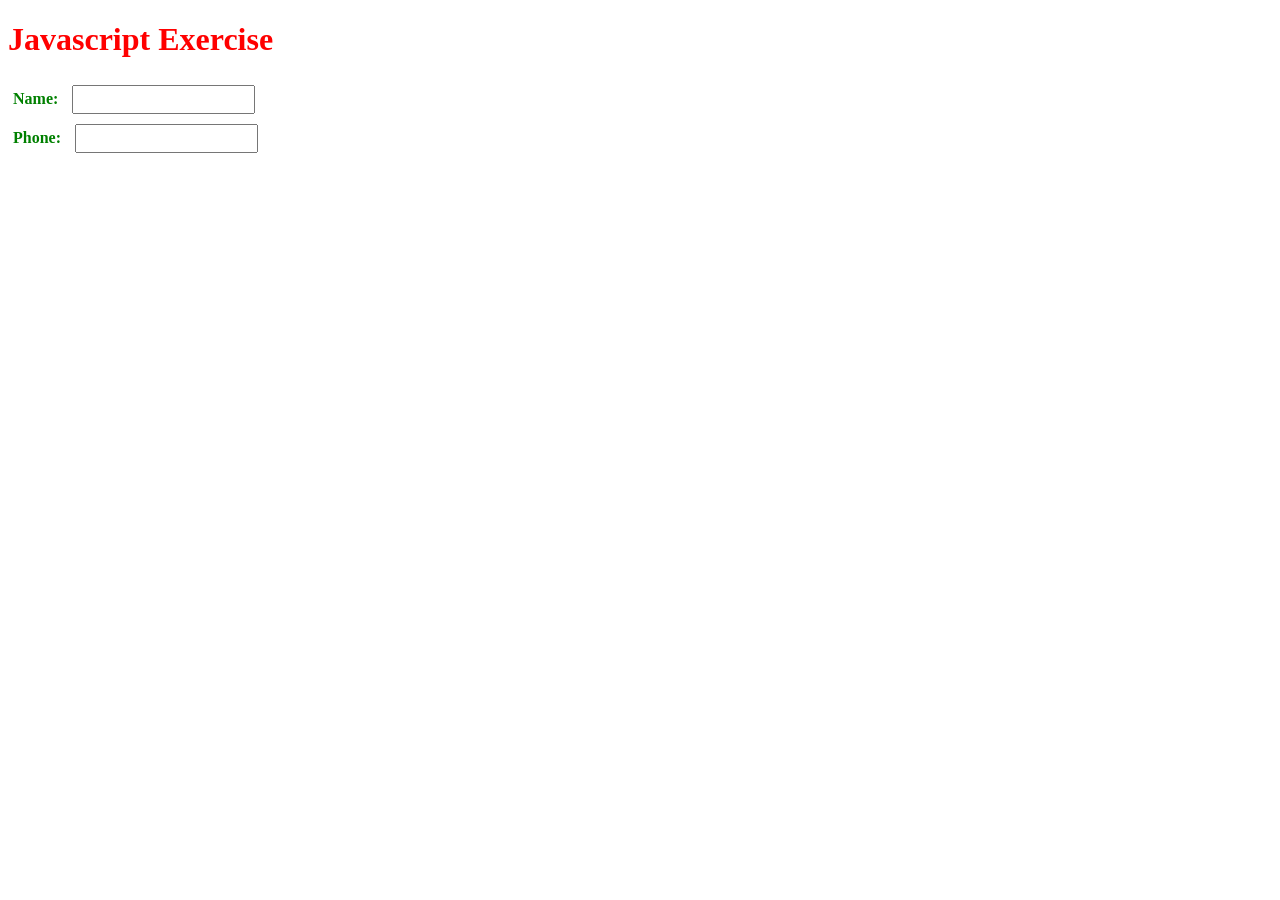
==== index.html @ 5dcbc17d "html file name correct" ====
<!DOCTYPE html>
<html lang="en">

<head>
    <meta charset="UTF-8">
    <meta name="viewport" content="width=device-width, initial-scale=1.0">
    <title>Document</title>

    <style>
        h1 {
            color: red;
        }

        label {
            color: green;
            font-weight: bold;
            margin: 5px;
        }

        input {
            margin: 5px;
            padding: 5px;
        }
    </style>
</head>

<body>
    <h1>Javascript Exercise</h1>
    <form action="">
        <label for="name">Name:</label>
        <input type="text"> <br>
        <label for="name">Phone:</label>
        <input type="number">
    </form>
</body>

<script src="index.js"></script>

</html>
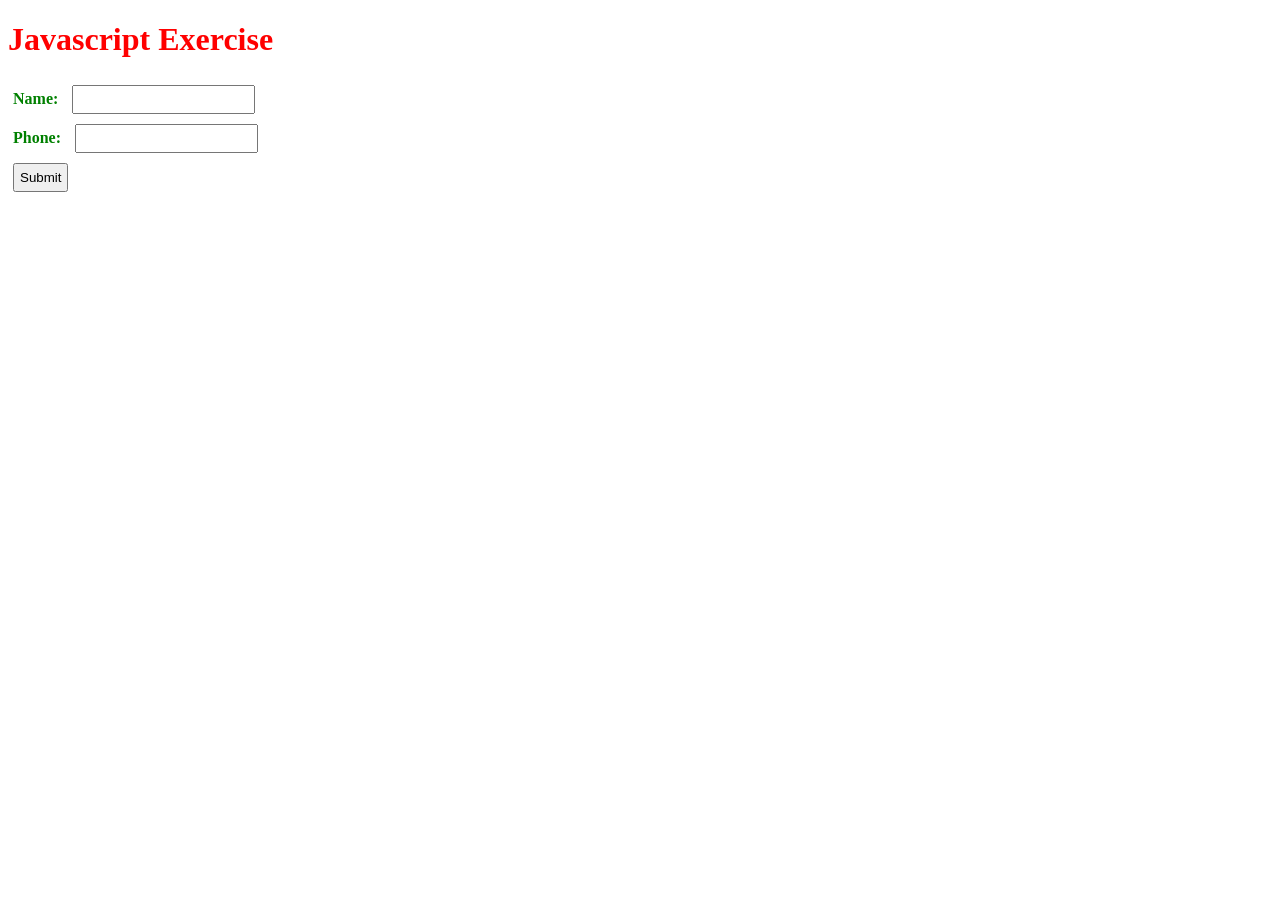
==== commit f7bea390: "var created" ====
--- a/index.html
+++ b/index.html
@@ -30,7 +30,8 @@
         <label for="name">Name:</label>
         <input type="text"> <br>
         <label for="name">Phone:</label>
-        <input type="number">
+        <input type="number"> <br>
+        <input type="submit">
     </form>
 </body>
 
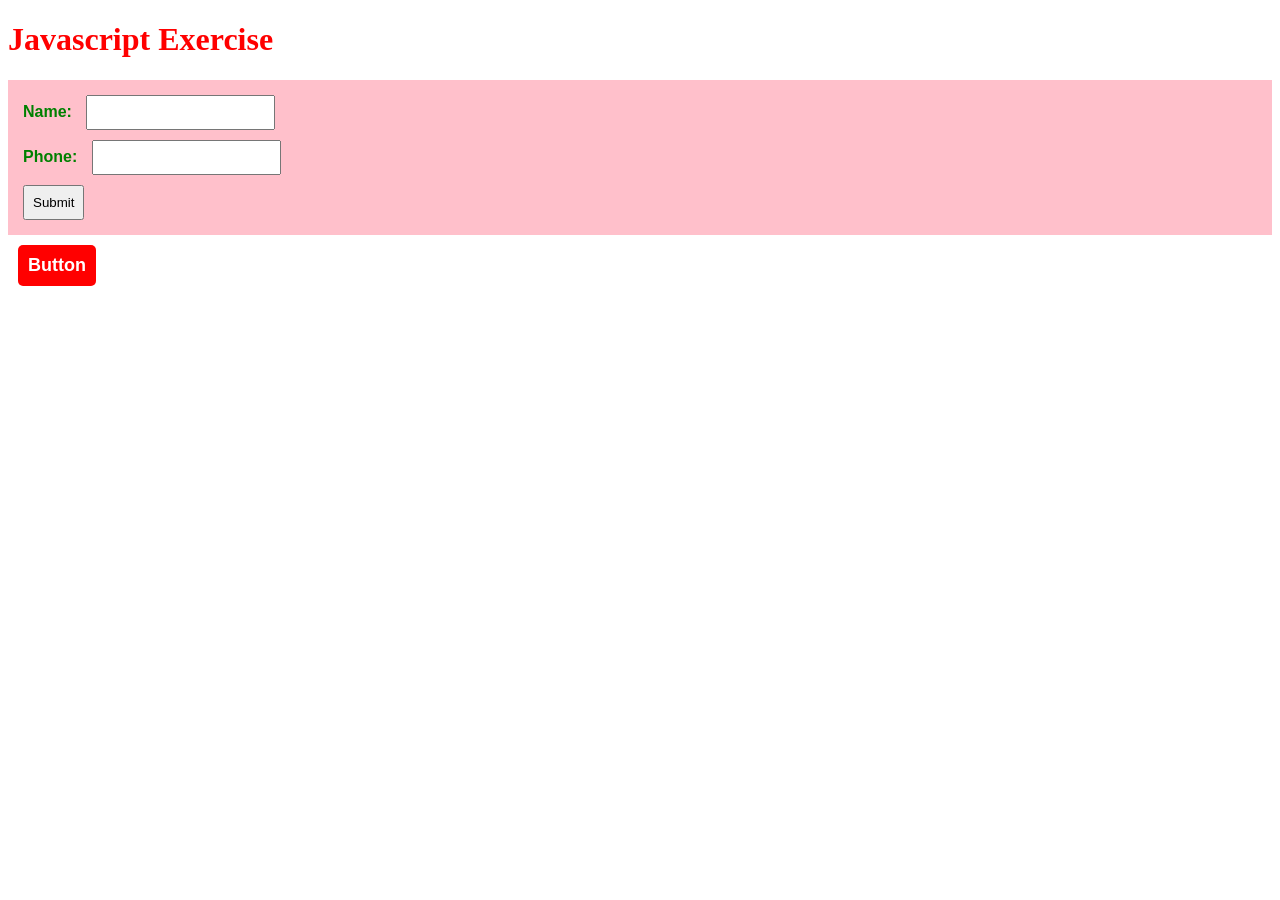
==== commit 455a8f10: "basic form created" ====
--- a/index.html
+++ b/index.html
@@ -5,6 +5,7 @@
     <meta charset="UTF-8">
     <meta name="viewport" content="width=device-width, initial-scale=1.0">
     <title>Document</title>
+    <link rel="stylesheet" href="style.css">
 
     <style>
         h1 {
@@ -26,13 +27,22 @@
 
 <body>
     <h1>Javascript Exercise</h1>
-    <form action="">
+    <form action="" class="form-a">
         <label for="name">Name:</label>
         <input type="text"> <br>
         <label for="name">Phone:</label>
         <input type="number"> <br>
         <input type="submit">
     </form>
+
+    <button class="btn">Button</button>
+
+
+
+
+
+
+
 </body>
 
 <script src="index.js"></script>
--- a/style.css
+++ b/style.css
@@ -0,0 +1,23 @@
+.form-a {
+    background-color: pink;
+    font-family: sans-serif;
+    color: blue;
+    padding: 10px;
+}
+
+.form-a>input {
+    padding: 8px;
+}
+
+.btn {
+    background-color: red;
+    outline: none;
+    border: none;
+    border-radius: 5px;
+    padding: 10px;
+    margin: 10px;
+    font-size: large;
+    font-weight: bold;
+    color: white;
+    cursor: pointer;
+}
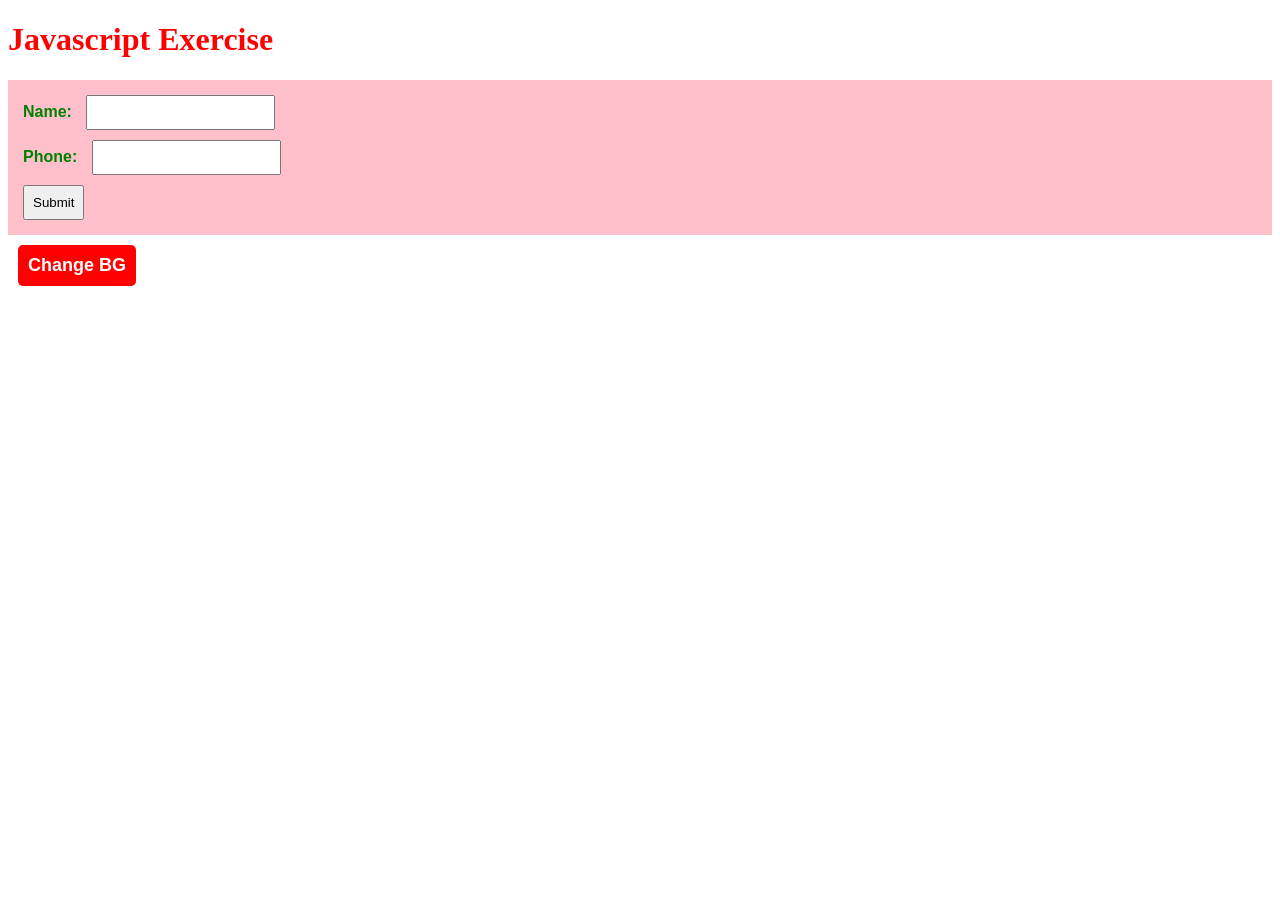
==== commit 4c735d04: "Copy -paste event are working" ====
--- a/index.html
+++ b/index.html
@@ -25,7 +25,7 @@
     </style>
 </head>
 
-<body>
+<body id="sanjoy">
     <h1>Javascript Exercise</h1>
     <form action="" class="form-a">
         <label for="name">Name:</label>
@@ -35,7 +35,7 @@
         <input type="submit">
     </form>
 
-    <button class="btn">Button</button>
+    <button class="btn" id="btn">Change BG</button>
 
 
 
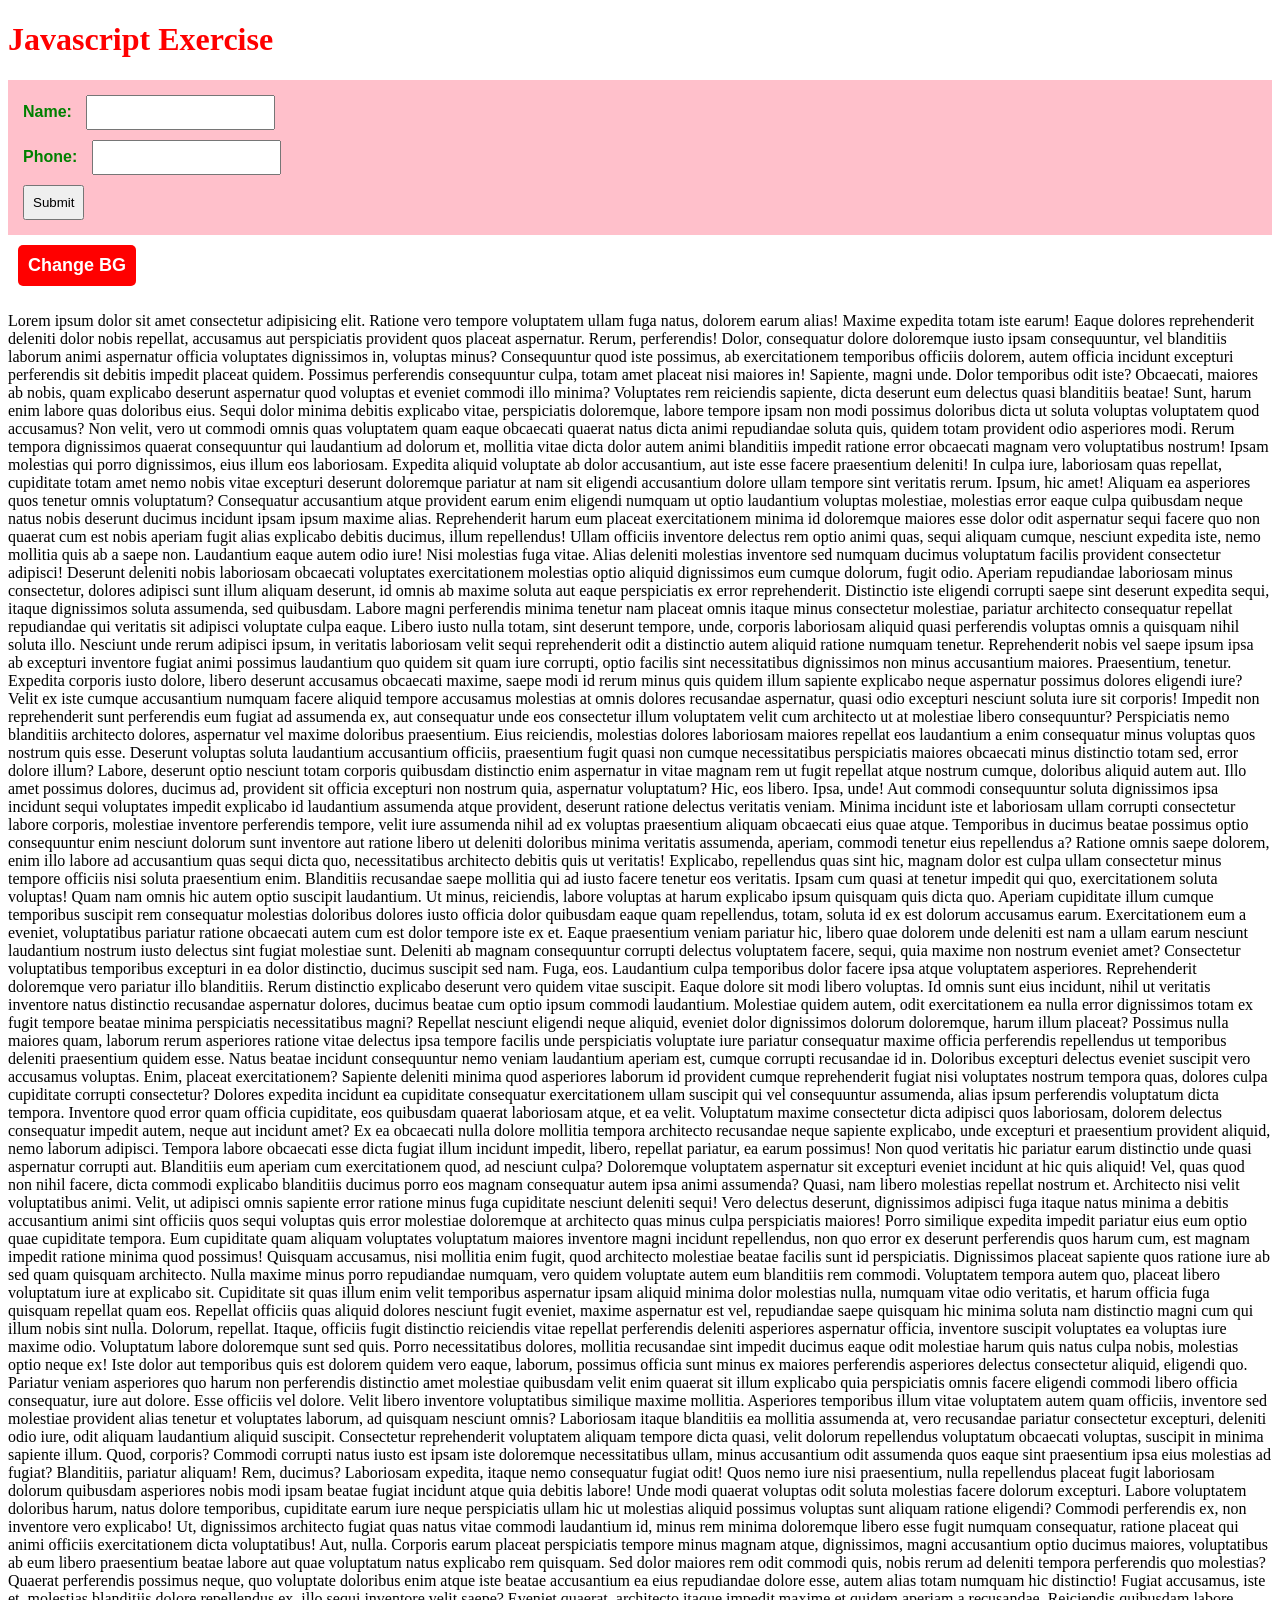
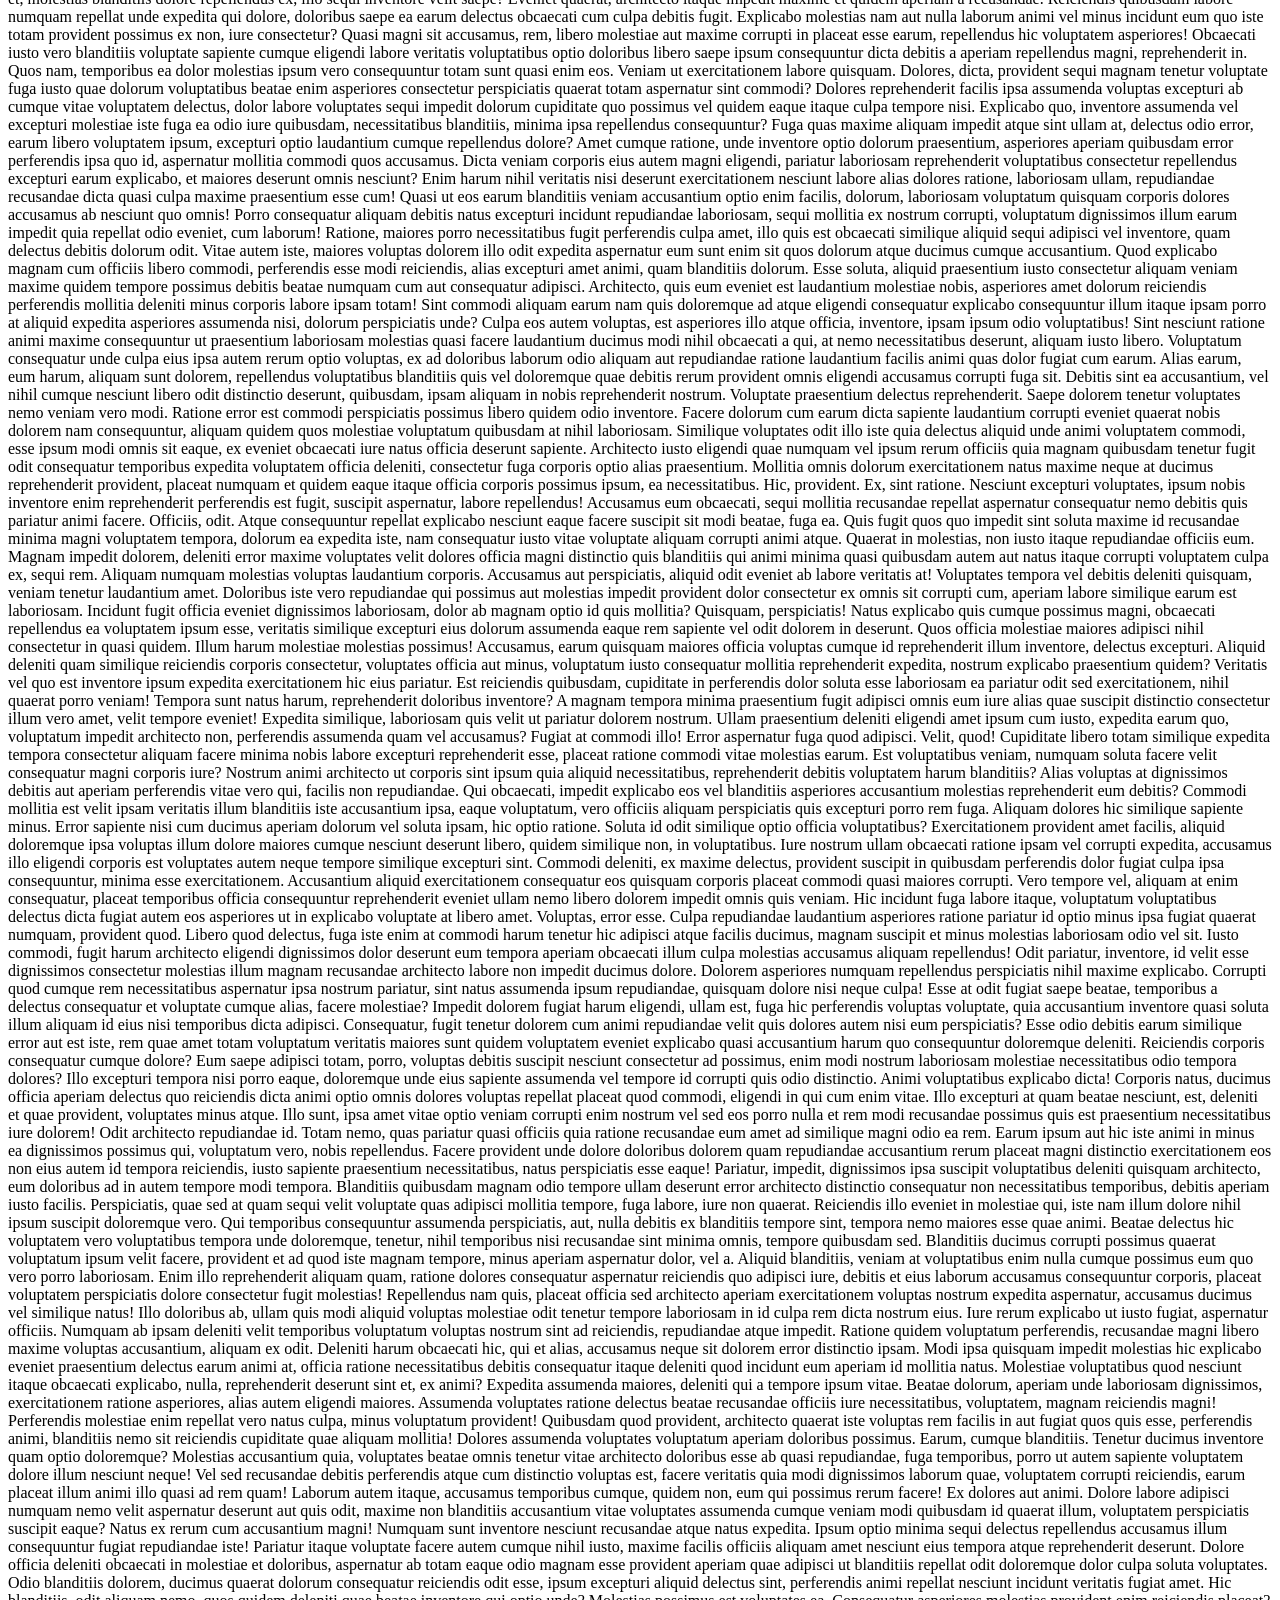
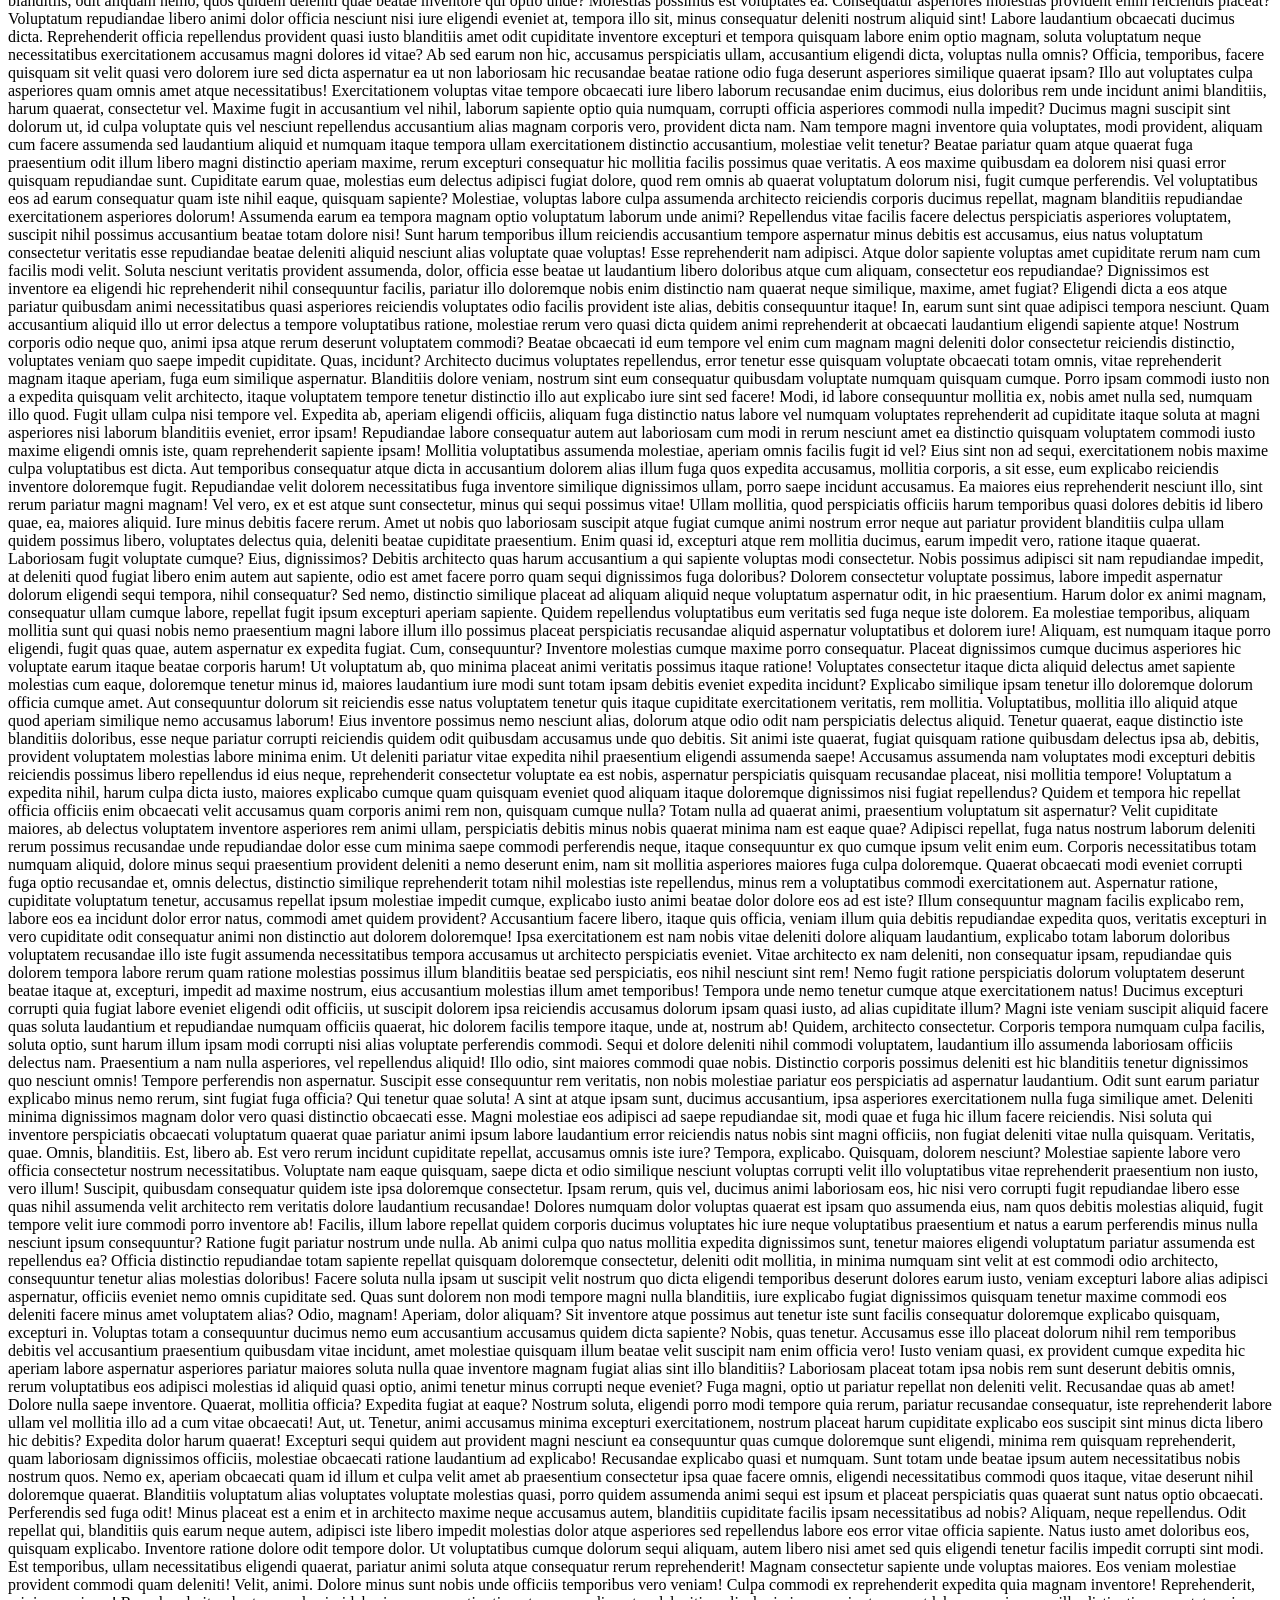
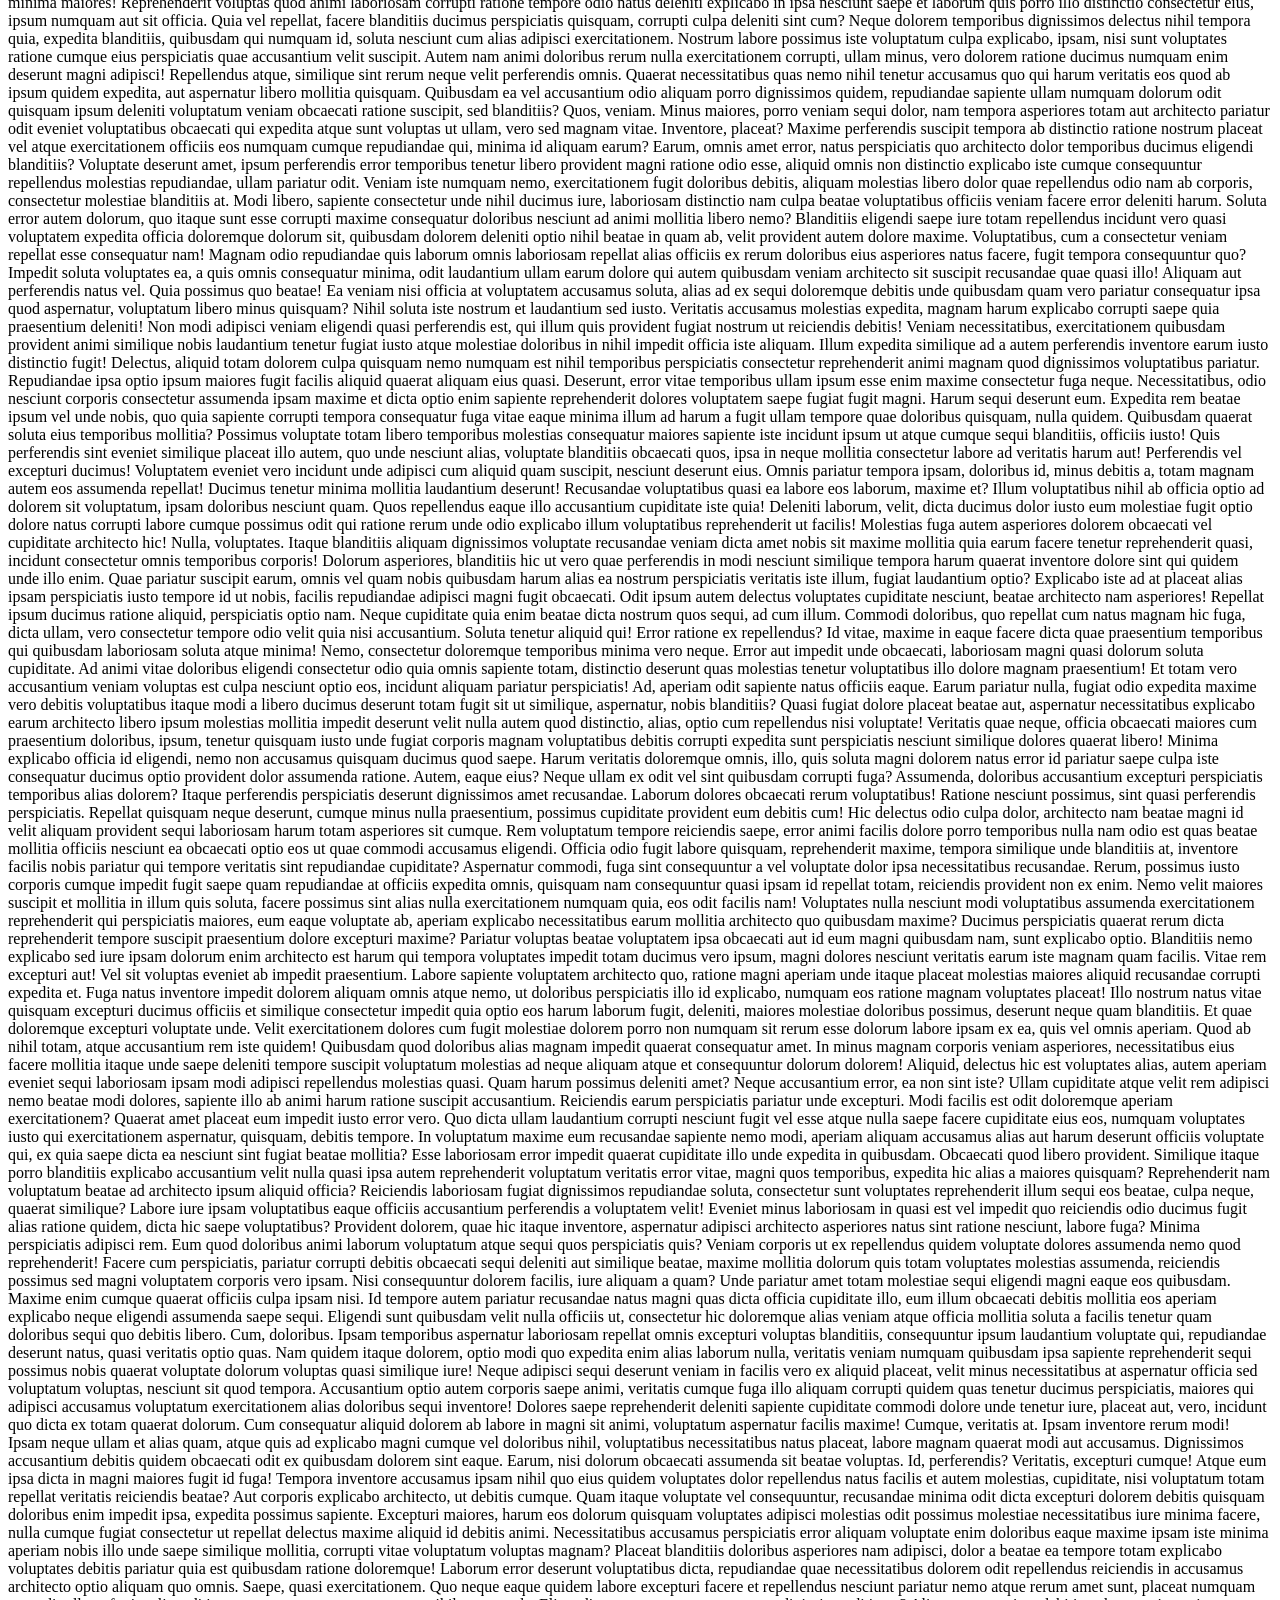
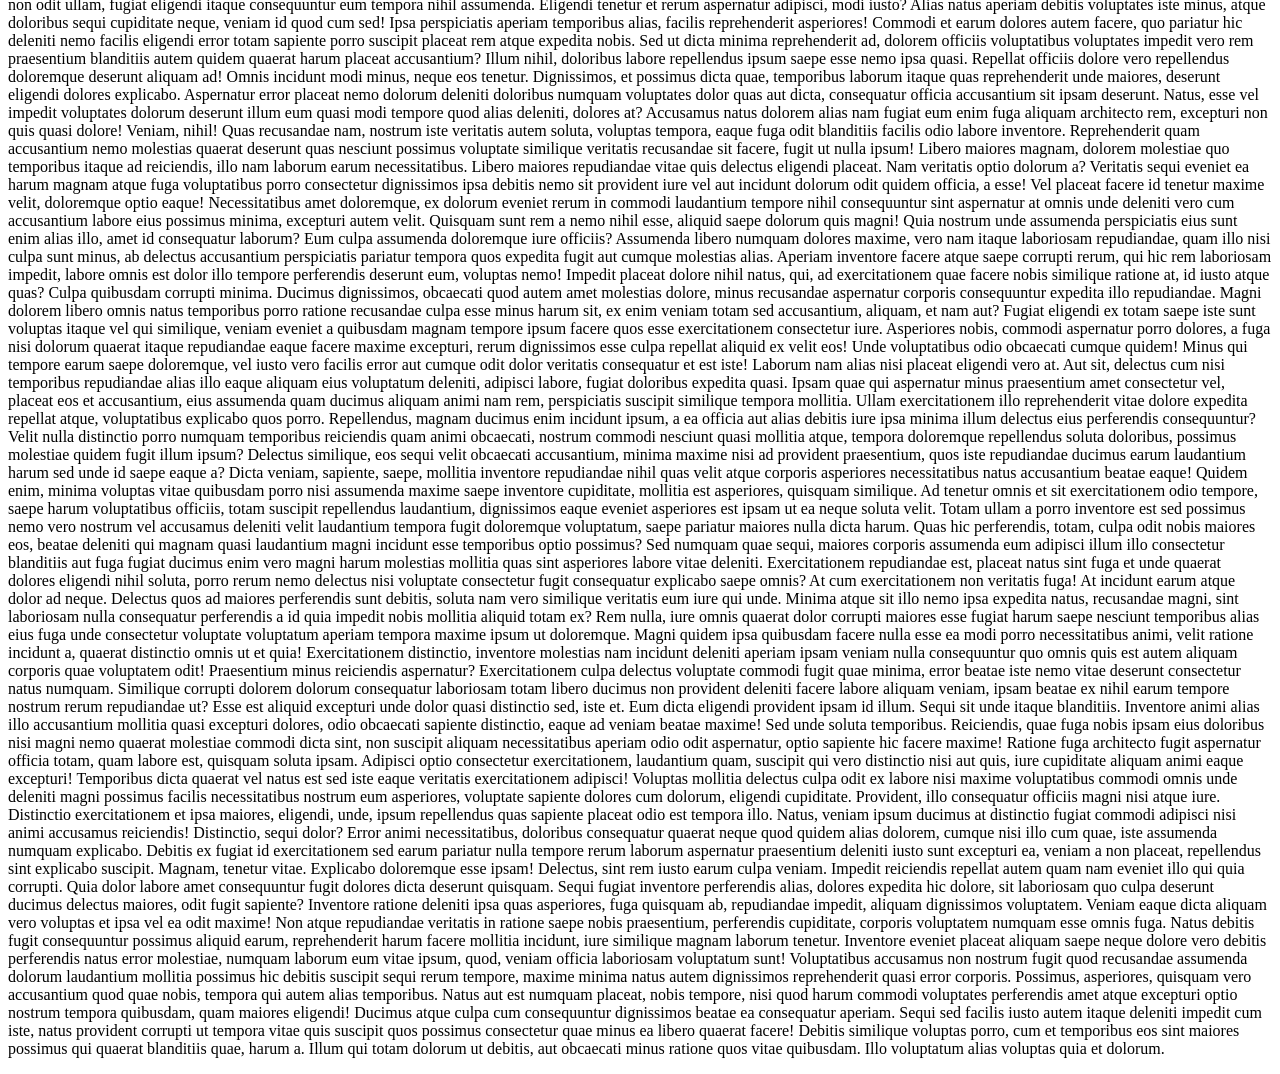
==== commit e06fd307: "scroll event working" ====
--- a/index.html
+++ b/index.html
@@ -38,6 +38,7 @@
     <button class="btn" id="btn">Change BG</button>
 
 
+    <p>Lorem ipsum dolor sit amet consectetur adipisicing elit. Ratione vero tempore voluptatem ullam fuga natus, dolorem earum alias! Maxime expedita totam iste earum! Eaque dolores reprehenderit deleniti dolor nobis repellat, accusamus aut perspiciatis provident quos placeat aspernatur. Rerum, perferendis! Dolor, consequatur dolore doloremque iusto ipsam consequuntur, vel blanditiis laborum animi aspernatur officia voluptates dignissimos in, voluptas minus? Consequuntur quod iste possimus, ab exercitationem temporibus officiis dolorem, autem officia incidunt excepturi perferendis sit debitis impedit placeat quidem. Possimus perferendis consequuntur culpa, totam amet placeat nisi maiores in! Sapiente, magni unde. Dolor temporibus odit iste? Obcaecati, maiores ab nobis, quam explicabo deserunt aspernatur quod voluptas et eveniet commodi illo minima? Voluptates rem reiciendis sapiente, dicta deserunt eum delectus quasi blanditiis beatae! Sunt, harum enim labore quas doloribus eius. Sequi dolor minima debitis explicabo vitae, perspiciatis doloremque, labore tempore ipsam non modi possimus doloribus dicta ut soluta voluptas voluptatem quod accusamus? Non velit, vero ut commodi omnis quas voluptatem quam eaque obcaecati quaerat natus dicta animi repudiandae soluta quis, quidem totam provident odio asperiores modi. Rerum tempora dignissimos quaerat consequuntur qui laudantium ad dolorum et, mollitia vitae dicta dolor autem animi blanditiis impedit ratione error obcaecati magnam vero voluptatibus nostrum! Ipsam molestias qui porro dignissimos, eius illum eos laboriosam. Expedita aliquid voluptate ab dolor accusantium, aut iste esse facere praesentium deleniti! In culpa iure, laboriosam quas repellat, cupiditate totam amet nemo nobis vitae excepturi deserunt doloremque pariatur at nam sit eligendi accusantium dolore ullam tempore sint veritatis rerum. Ipsum, hic amet! Aliquam ea asperiores quos tenetur omnis voluptatum? Consequatur accusantium atque provident earum enim eligendi numquam ut optio laudantium voluptas molestiae, molestias error eaque culpa quibusdam neque natus nobis deserunt ducimus incidunt ipsam ipsum maxime alias. Reprehenderit harum eum placeat exercitationem minima id doloremque maiores esse dolor odit aspernatur sequi facere quo non quaerat cum est nobis aperiam fugit alias explicabo debitis ducimus, illum repellendus! Ullam officiis inventore delectus rem optio animi quas, sequi aliquam cumque, nesciunt expedita iste, nemo mollitia quis ab a saepe non. Laudantium eaque autem odio iure! Nisi molestias fuga vitae. Alias deleniti molestias inventore sed numquam ducimus voluptatum facilis provident consectetur adipisci! Deserunt deleniti nobis laboriosam obcaecati voluptates exercitationem molestias optio aliquid dignissimos eum cumque dolorum, fugit odio. Aperiam repudiandae laboriosam minus consectetur, dolores adipisci sunt illum aliquam deserunt, id omnis ab maxime soluta aut eaque perspiciatis ex error reprehenderit. Distinctio iste eligendi corrupti saepe sint deserunt expedita sequi, itaque dignissimos soluta assumenda, sed quibusdam. Labore magni perferendis minima tenetur nam placeat omnis itaque minus consectetur molestiae, pariatur architecto consequatur repellat repudiandae qui veritatis sit adipisci voluptate culpa eaque. Libero iusto nulla totam, sint deserunt tempore, unde, corporis laboriosam aliquid quasi perferendis voluptas omnis a quisquam nihil soluta illo. Nesciunt unde rerum adipisci ipsum, in veritatis laboriosam velit sequi reprehenderit odit a distinctio autem aliquid ratione numquam tenetur. Reprehenderit nobis vel saepe ipsum ipsa ab excepturi inventore fugiat animi possimus laudantium quo quidem sit quam iure corrupti, optio facilis sint necessitatibus dignissimos non minus accusantium maiores. Praesentium, tenetur. Expedita corporis iusto dolore, libero deserunt accusamus obcaecati maxime, saepe modi id rerum minus quis quidem illum sapiente explicabo neque aspernatur possimus dolores eligendi iure? Velit ex iste cumque accusantium numquam facere aliquid tempore accusamus molestias at omnis dolores recusandae aspernatur, quasi odio excepturi nesciunt soluta iure sit corporis! Impedit non reprehenderit sunt perferendis eum fugiat ad assumenda ex, aut consequatur unde eos consectetur illum voluptatem velit cum architecto ut at molestiae libero consequuntur? Perspiciatis nemo blanditiis architecto dolores, aspernatur vel maxime doloribus praesentium. Eius reiciendis, molestias dolores laboriosam maiores repellat eos laudantium a enim consequatur minus voluptas quos nostrum quis esse. Deserunt voluptas soluta laudantium accusantium officiis, praesentium fugit quasi non cumque necessitatibus perspiciatis maiores obcaecati minus distinctio totam sed, error dolore illum? Labore, deserunt optio nesciunt totam corporis quibusdam distinctio enim aspernatur in vitae magnam rem ut fugit repellat atque nostrum cumque, doloribus aliquid autem aut. Illo amet possimus dolores, ducimus ad, provident sit officia excepturi non nostrum quia, aspernatur voluptatum? Hic, eos libero. Ipsa, unde! Aut commodi consequuntur soluta dignissimos ipsa incidunt sequi voluptates impedit explicabo id laudantium assumenda atque provident, deserunt ratione delectus veritatis veniam. Minima incidunt iste et laboriosam ullam corrupti consectetur labore corporis, molestiae inventore perferendis tempore, velit iure assumenda nihil ad ex voluptas praesentium aliquam obcaecati eius quae atque. Temporibus in ducimus beatae possimus optio consequuntur enim nesciunt dolorum sunt inventore aut ratione libero ut deleniti doloribus minima veritatis assumenda, aperiam, commodi tenetur eius repellendus a? Ratione omnis saepe dolorem, enim illo labore ad accusantium quas sequi dicta quo, necessitatibus architecto debitis quis ut veritatis! Explicabo, repellendus quas sint hic, magnam dolor est culpa ullam consectetur minus tempore officiis nisi soluta praesentium enim. Blanditiis recusandae saepe mollitia qui ad iusto facere tenetur eos veritatis. Ipsam cum quasi at tenetur impedit qui quo, exercitationem soluta voluptas! Quam nam omnis hic autem optio suscipit laudantium. Ut minus, reiciendis, labore voluptas at harum explicabo ipsum quisquam quis dicta quo. Aperiam cupiditate illum cumque temporibus suscipit rem consequatur molestias doloribus dolores iusto officia dolor quibusdam eaque quam repellendus, totam, soluta id ex est dolorum accusamus earum. Exercitationem eum a eveniet, voluptatibus pariatur ratione obcaecati autem cum est dolor tempore iste ex et. Eaque praesentium veniam pariatur hic, libero quae dolorem unde deleniti est nam a ullam earum nesciunt laudantium nostrum iusto delectus sint fugiat molestiae sunt. Deleniti ab magnam consequuntur corrupti delectus voluptatem facere, sequi, quia maxime non nostrum eveniet amet? Consectetur voluptatibus temporibus excepturi in ea dolor distinctio, ducimus suscipit sed nam. Fuga, eos. Laudantium culpa temporibus dolor facere ipsa atque voluptatem asperiores. Reprehenderit doloremque vero pariatur illo blanditiis. Rerum distinctio explicabo deserunt vero quidem vitae suscipit. Eaque dolore sit modi libero voluptas. Id omnis sunt eius incidunt, nihil ut veritatis inventore natus distinctio recusandae aspernatur dolores, ducimus beatae cum optio ipsum commodi laudantium. Molestiae quidem autem, odit exercitationem ea nulla error dignissimos totam ex fugit tempore beatae minima perspiciatis necessitatibus magni? Repellat nesciunt eligendi neque aliquid, eveniet dolor dignissimos dolorum doloremque, harum illum placeat? Possimus nulla maiores quam, laborum rerum asperiores ratione vitae delectus ipsa tempore facilis unde perspiciatis voluptate iure pariatur consequatur maxime officia perferendis repellendus ut temporibus deleniti praesentium quidem esse. Natus beatae incidunt consequuntur nemo veniam laudantium aperiam est, cumque corrupti recusandae id in. Doloribus excepturi delectus eveniet suscipit vero accusamus voluptas. Enim, placeat exercitationem? Sapiente deleniti minima quod asperiores laborum id provident cumque reprehenderit fugiat nisi voluptates nostrum tempora quas, dolores culpa cupiditate corrupti consectetur? Dolores expedita incidunt ea cupiditate consequatur exercitationem ullam suscipit qui vel consequuntur assumenda, alias ipsum perferendis voluptatum dicta tempora. Inventore quod error quam officia cupiditate, eos quibusdam quaerat laboriosam atque, et ea velit. Voluptatum maxime consectetur dicta adipisci quos laboriosam, dolorem delectus consequatur impedit autem, neque aut incidunt amet? Ex ea obcaecati nulla dolore mollitia tempora architecto recusandae neque sapiente explicabo, unde excepturi et praesentium provident aliquid, nemo laborum adipisci. Tempora labore obcaecati esse dicta fugiat illum incidunt impedit, libero, repellat pariatur, ea earum possimus! Non quod veritatis hic pariatur earum distinctio unde quasi aspernatur corrupti aut. Blanditiis eum aperiam cum exercitationem quod, ad nesciunt culpa? Doloremque voluptatem aspernatur sit excepturi eveniet incidunt at hic quis aliquid! Vel, quas quod non nihil facere, dicta commodi explicabo blanditiis ducimus porro eos magnam consequatur autem ipsa animi assumenda? Quasi, nam libero molestias repellat nostrum et. Architecto nisi velit voluptatibus animi. Velit, ut adipisci omnis sapiente error ratione minus fuga cupiditate nesciunt deleniti sequi! Vero delectus deserunt, dignissimos adipisci fuga itaque natus minima a debitis accusantium animi sint officiis quos sequi voluptas quis error molestiae doloremque at architecto quas minus culpa perspiciatis maiores! Porro similique expedita impedit pariatur eius eum optio quae cupiditate tempora. Eum cupiditate quam aliquam voluptates voluptatum maiores inventore magni incidunt repellendus, non quo error ex deserunt perferendis quos harum cum, est magnam impedit ratione minima quod possimus! Quisquam accusamus, nisi mollitia enim fugit, quod architecto molestiae beatae facilis sunt id perspiciatis. Dignissimos placeat sapiente quos ratione iure ab sed quam quisquam architecto. Nulla maxime minus porro repudiandae numquam, vero quidem voluptate autem eum blanditiis rem commodi. Voluptatem tempora autem quo, placeat libero voluptatum iure at explicabo sit. Cupiditate sit quas illum enim velit temporibus aspernatur ipsam aliquid minima dolor molestias nulla, numquam vitae odio veritatis, et harum officia fuga quisquam repellat quam eos. Repellat officiis quas aliquid dolores nesciunt fugit eveniet, maxime aspernatur est vel, repudiandae saepe quisquam hic minima soluta nam distinctio magni cum qui illum nobis sint nulla. Dolorum, repellat. Itaque, officiis fugit distinctio reiciendis vitae repellat perferendis deleniti asperiores aspernatur officia, inventore suscipit voluptates ea voluptas iure maxime odio. Voluptatum labore doloremque sunt sed quis. Porro necessitatibus dolores, mollitia recusandae sint impedit ducimus eaque odit molestiae harum quis natus culpa nobis, molestias optio neque ex! Iste dolor aut temporibus quis est dolorem quidem vero eaque, laborum, possimus officia sunt minus ex maiores perferendis asperiores delectus consectetur aliquid, eligendi quo. Pariatur veniam asperiores quo harum non perferendis distinctio amet molestiae quibusdam velit enim quaerat sit illum explicabo quia perspiciatis omnis facere eligendi commodi libero officia consequatur, iure aut dolore. Esse officiis vel dolore. Velit libero inventore voluptatibus similique maxime mollitia. Asperiores temporibus illum vitae voluptatem autem quam officiis, inventore sed molestiae provident alias tenetur et voluptates laborum, ad quisquam nesciunt omnis? Laboriosam itaque blanditiis ea mollitia assumenda at, vero recusandae pariatur consectetur excepturi, deleniti odio iure, odit aliquam laudantium aliquid suscipit. Consectetur reprehenderit voluptatem aliquam tempore dicta quasi, velit dolorum repellendus voluptatum obcaecati voluptas, suscipit in minima sapiente illum. Quod, corporis? Commodi corrupti natus iusto est ipsam iste doloremque necessitatibus ullam, minus accusantium odit assumenda quos eaque sint praesentium ipsa eius molestias ad fugiat? Blanditiis, pariatur aliquam! Rem, ducimus? Laboriosam expedita, itaque nemo consequatur fugiat odit! Quos nemo iure nisi praesentium, nulla repellendus placeat fugit laboriosam dolorum quibusdam asperiores nobis modi ipsam beatae fugiat incidunt atque quia debitis labore! Unde modi quaerat voluptas odit soluta molestias facere dolorum excepturi. Labore voluptatem doloribus harum, natus dolore temporibus, cupiditate earum iure neque perspiciatis ullam hic ut molestias aliquid possimus voluptas sunt aliquam ratione eligendi? Commodi perferendis ex, non inventore vero explicabo! Ut, dignissimos architecto fugiat quas natus vitae commodi laudantium id, minus rem minima doloremque libero esse fugit numquam consequatur, ratione placeat qui animi officiis exercitationem dicta voluptatibus! Aut, nulla. Corporis earum placeat perspiciatis tempore minus magnam atque, dignissimos, magni accusantium optio ducimus maiores, voluptatibus ab eum libero praesentium beatae labore aut quae voluptatum natus explicabo rem quisquam. Sed dolor maiores rem odit commodi quis, nobis rerum ad deleniti tempora perferendis quo molestias? Quaerat perferendis possimus neque, quo voluptate doloribus enim atque iste beatae accusantium ea eius repudiandae dolore esse, autem alias totam numquam hic distinctio! Fugiat accusamus, iste et, molestias blanditiis dolore repellendus ex, illo sequi inventore velit saepe? Eveniet quaerat, architecto itaque impedit maxime et quidem aperiam a recusandae. Reiciendis quibusdam labore numquam repellat unde expedita qui dolore, doloribus saepe ea earum delectus obcaecati cum culpa debitis fugit. Explicabo molestias nam aut nulla laborum animi vel minus incidunt eum quo iste totam provident possimus ex non, iure consectetur? Quasi magni sit accusamus, rem, libero molestiae aut maxime corrupti in placeat esse earum, repellendus hic voluptatem asperiores! Obcaecati iusto vero blanditiis voluptate sapiente cumque eligendi labore veritatis voluptatibus optio doloribus libero saepe ipsum consequuntur dicta debitis a aperiam repellendus magni, reprehenderit in. Quos nam, temporibus ea dolor molestias ipsum vero consequuntur totam sunt quasi enim eos. Veniam ut exercitationem labore quisquam. Dolores, dicta, provident sequi magnam tenetur voluptate fuga iusto quae dolorum voluptatibus beatae enim asperiores consectetur perspiciatis quaerat totam aspernatur sint commodi? Dolores reprehenderit facilis ipsa assumenda voluptas excepturi ab cumque vitae voluptatem delectus, dolor labore voluptates sequi impedit dolorum cupiditate quo possimus vel quidem eaque itaque culpa tempore nisi. Explicabo quo, inventore assumenda vel excepturi molestiae iste fuga ea odio iure quibusdam, necessitatibus blanditiis, minima ipsa repellendus consequuntur? Fuga quas maxime aliquam impedit atque sint ullam at, delectus odio error, earum libero voluptatem ipsum, excepturi optio laudantium cumque repellendus dolore? Amet cumque ratione, unde inventore optio dolorum praesentium, asperiores aperiam quibusdam error perferendis ipsa quo id, aspernatur mollitia commodi quos accusamus. Dicta veniam corporis eius autem magni eligendi, pariatur laboriosam reprehenderit voluptatibus consectetur repellendus excepturi earum explicabo, et maiores deserunt omnis nesciunt? Enim harum nihil veritatis nisi deserunt exercitationem nesciunt labore alias dolores ratione, laboriosam ullam, repudiandae recusandae dicta quasi culpa maxime praesentium esse cum! Quasi ut eos earum blanditiis veniam accusantium optio enim facilis, dolorum, laboriosam voluptatum quisquam corporis dolores accusamus ab nesciunt quo omnis! Porro consequatur aliquam debitis natus excepturi incidunt repudiandae laboriosam, sequi mollitia ex nostrum corrupti, voluptatum dignissimos illum earum impedit quia repellat odio eveniet, cum laborum! Ratione, maiores porro necessitatibus fugit perferendis culpa amet, illo quis est obcaecati similique aliquid sequi adipisci vel inventore, quam delectus debitis dolorum odit. Vitae autem iste, maiores voluptas dolorem illo odit expedita aspernatur eum sunt enim sit quos dolorum atque ducimus cumque accusantium. Quod explicabo magnam cum officiis libero commodi, perferendis esse modi reiciendis, alias excepturi amet animi, quam blanditiis dolorum. Esse soluta, aliquid praesentium iusto consectetur aliquam veniam maxime quidem tempore possimus debitis beatae numquam cum aut consequatur adipisci. Architecto, quis eum eveniet est laudantium molestiae nobis, asperiores amet dolorum reiciendis perferendis mollitia deleniti minus corporis labore ipsam totam! Sint commodi aliquam earum nam quis doloremque ad atque eligendi consequatur explicabo consequuntur illum itaque ipsam porro at aliquid expedita asperiores assumenda nisi, dolorum perspiciatis unde? Culpa eos autem voluptas, est asperiores illo atque officia, inventore, ipsam ipsum odio voluptatibus! Sint nesciunt ratione animi maxime consequuntur ut praesentium laboriosam molestias quasi facere laudantium ducimus modi nihil obcaecati a qui, at nemo necessitatibus deserunt, aliquam iusto libero. Voluptatum consequatur unde culpa eius ipsa autem rerum optio voluptas, ex ad doloribus laborum odio aliquam aut repudiandae ratione laudantium facilis animi quas dolor fugiat cum earum. Alias earum, eum harum, aliquam sunt dolorem, repellendus voluptatibus blanditiis quis vel doloremque quae debitis rerum provident omnis eligendi accusamus corrupti fuga sit. Debitis sint ea accusantium, vel nihil cumque nesciunt libero odit distinctio deserunt, quibusdam, ipsam aliquam in nobis reprehenderit nostrum. Voluptate praesentium delectus reprehenderit. Saepe dolorem tenetur voluptates nemo veniam vero modi. Ratione error est commodi perspiciatis possimus libero quidem odio inventore. Facere dolorum cum earum dicta sapiente laudantium corrupti eveniet quaerat nobis dolorem nam consequuntur, aliquam quidem quos molestiae voluptatum quibusdam at nihil laboriosam. Similique voluptates odit illo iste quia delectus aliquid unde animi voluptatem commodi, esse ipsum modi omnis sit eaque, ex eveniet obcaecati iure natus officia deserunt sapiente. Architecto iusto eligendi quae numquam vel ipsum rerum officiis quia magnam quibusdam tenetur fugit odit consequatur temporibus expedita voluptatem officia deleniti, consectetur fuga corporis optio alias praesentium. Mollitia omnis dolorum exercitationem natus maxime neque at ducimus reprehenderit provident, placeat numquam et quidem eaque itaque officia corporis possimus ipsum, ea necessitatibus. Hic, provident. Ex, sint ratione. Nesciunt excepturi voluptates, ipsum nobis inventore enim reprehenderit perferendis est fugit, suscipit aspernatur, labore repellendus! Accusamus eum obcaecati, sequi mollitia recusandae repellat aspernatur consequatur nemo debitis quis pariatur animi facere. Officiis, odit. Atque consequuntur repellat explicabo nesciunt eaque facere suscipit sit modi beatae, fuga ea. Quis fugit quos quo impedit sint soluta maxime id recusandae minima magni voluptatem tempora, dolorum ea expedita iste, nam consequatur iusto vitae voluptate aliquam corrupti animi atque. Quaerat in molestias, non iusto itaque repudiandae officiis eum. Magnam impedit dolorem, deleniti error maxime voluptates velit dolores officia magni distinctio quis blanditiis qui animi minima quasi quibusdam autem aut natus itaque corrupti voluptatem culpa ex, sequi rem. Aliquam numquam molestias voluptas laudantium corporis. Accusamus aut perspiciatis, aliquid odit eveniet ab labore veritatis at! Voluptates tempora vel debitis deleniti quisquam, veniam tenetur laudantium amet. Doloribus iste vero repudiandae qui possimus aut molestias impedit provident dolor consectetur ex omnis sit corrupti cum, aperiam labore similique earum est laboriosam. Incidunt fugit officia eveniet dignissimos laboriosam, dolor ab magnam optio id quis mollitia? Quisquam, perspiciatis! Natus explicabo quis cumque possimus magni, obcaecati repellendus ea voluptatem ipsum esse, veritatis similique excepturi eius dolorum assumenda eaque rem sapiente vel odit dolorem in deserunt. Quos officia molestiae maiores adipisci nihil consectetur in quasi quidem. Illum harum molestiae molestias possimus! Accusamus, earum quisquam maiores officia voluptas cumque id reprehenderit illum inventore, delectus excepturi. Aliquid deleniti quam similique reiciendis corporis consectetur, voluptates officia aut minus, voluptatum iusto consequatur mollitia reprehenderit expedita, nostrum explicabo praesentium quidem? Veritatis vel quo est inventore ipsum expedita exercitationem hic eius pariatur. Est reiciendis quibusdam, cupiditate in perferendis dolor soluta esse laboriosam ea pariatur odit sed exercitationem, nihil quaerat porro veniam! Tempora sunt natus harum, reprehenderit doloribus inventore? A magnam tempora minima praesentium fugit adipisci omnis eum iure alias quae suscipit distinctio consectetur illum vero amet, velit tempore eveniet! Expedita similique, laboriosam quis velit ut pariatur dolorem nostrum. Ullam praesentium deleniti eligendi amet ipsum cum iusto, expedita earum quo, voluptatum impedit architecto non, perferendis assumenda quam vel accusamus? Fugiat at commodi illo! Error aspernatur fuga quod adipisci. Velit, quod! Cupiditate libero totam similique expedita tempora consectetur aliquam facere minima nobis labore excepturi reprehenderit esse, placeat ratione commodi vitae molestias earum. Est voluptatibus veniam, numquam soluta facere velit consequatur magni corporis iure? Nostrum animi architecto ut corporis sint ipsum quia aliquid necessitatibus, reprehenderit debitis voluptatem harum blanditiis? Alias voluptas at dignissimos debitis aut aperiam perferendis vitae vero qui, facilis non repudiandae. Qui obcaecati, impedit explicabo eos vel blanditiis asperiores accusantium molestias reprehenderit eum debitis? Commodi mollitia est velit ipsam veritatis illum blanditiis iste accusantium ipsa, eaque voluptatum, vero officiis aliquam perspiciatis quis excepturi porro rem fuga. Aliquam dolores hic similique sapiente minus. Error sapiente nisi cum ducimus aperiam dolorum vel soluta ipsam, hic optio ratione. Soluta id odit similique optio officia voluptatibus? Exercitationem provident amet facilis, aliquid doloremque ipsa voluptas illum dolore maiores cumque nesciunt deserunt libero, quidem similique non, in voluptatibus. Iure nostrum ullam obcaecati ratione ipsam vel corrupti expedita, accusamus illo eligendi corporis est voluptates autem neque tempore similique excepturi sint. Commodi deleniti, ex maxime delectus, provident suscipit in quibusdam perferendis dolor fugiat culpa ipsa consequuntur, minima esse exercitationem. Accusantium aliquid exercitationem consequatur eos quisquam corporis placeat commodi quasi maiores corrupti. Vero tempore vel, aliquam at enim consequatur, placeat temporibus officia consequuntur reprehenderit eveniet ullam nemo libero dolorem impedit omnis quis veniam. Hic incidunt fuga labore itaque, voluptatum voluptatibus delectus dicta fugiat autem eos asperiores ut in explicabo voluptate at libero amet. Voluptas, error esse. Culpa repudiandae laudantium asperiores ratione pariatur id optio minus ipsa fugiat quaerat numquam, provident quod. Libero quod delectus, fuga iste enim at commodi harum tenetur hic adipisci atque facilis ducimus, magnam suscipit et minus molestias laboriosam odio vel sit. Iusto commodi, fugit harum architecto eligendi dignissimos dolor deserunt eum tempora aperiam obcaecati illum culpa molestias accusamus aliquam repellendus! Odit pariatur, inventore, id velit esse dignissimos consectetur molestias illum magnam recusandae architecto labore non impedit ducimus dolore. Dolorem asperiores numquam repellendus perspiciatis nihil maxime explicabo. Corrupti quod cumque rem necessitatibus aspernatur ipsa nostrum pariatur, sint natus assumenda ipsum repudiandae, quisquam dolore nisi neque culpa! Esse at odit fugiat saepe beatae, temporibus a delectus consequatur et voluptate cumque alias, facere molestiae? Impedit dolorem fugiat harum eligendi, ullam est, fuga hic perferendis voluptas voluptate, quia accusantium inventore quasi soluta illum aliquam id eius nisi temporibus dicta adipisci. Consequatur, fugit tenetur dolorem cum animi repudiandae velit quis dolores autem nisi eum perspiciatis? Esse odio debitis earum similique error aut est iste, rem quae amet totam voluptatum veritatis maiores sunt quidem voluptatem eveniet explicabo quasi accusantium harum quo consequuntur doloremque deleniti. Reiciendis corporis consequatur cumque dolore? Eum saepe adipisci totam, porro, voluptas debitis suscipit nesciunt consectetur ad possimus, enim modi nostrum laboriosam molestiae necessitatibus odio tempora dolores? Illo excepturi tempora nisi porro eaque, doloremque unde eius sapiente assumenda vel tempore id corrupti quis odio distinctio. Animi voluptatibus explicabo dicta! Corporis natus, ducimus officia aperiam delectus quo reiciendis dicta animi optio omnis dolores voluptas repellat placeat quod commodi, eligendi in qui cum enim vitae. Illo excepturi at quam beatae nesciunt, est, deleniti et quae provident, voluptates minus atque. Illo sunt, ipsa amet vitae optio veniam corrupti enim nostrum vel sed eos porro nulla et rem modi recusandae possimus quis est praesentium necessitatibus iure dolorem! Odit architecto repudiandae id. Totam nemo, quas pariatur quasi officiis quia ratione recusandae eum amet ad similique magni odio ea rem. Earum ipsum aut hic iste animi in minus ea dignissimos possimus qui, voluptatum vero, nobis repellendus. Facere provident unde dolore doloribus dolorem quam repudiandae accusantium rerum placeat magni distinctio exercitationem eos non eius autem id tempora reiciendis, iusto sapiente praesentium necessitatibus, natus perspiciatis esse eaque! Pariatur, impedit, dignissimos ipsa suscipit voluptatibus deleniti quisquam architecto, eum doloribus ad in autem tempore modi tempora. Blanditiis quibusdam magnam odio tempore ullam deserunt error architecto distinctio consequatur non necessitatibus temporibus, debitis aperiam iusto facilis. Perspiciatis, quae sed at quam sequi velit voluptate quas adipisci mollitia tempore, fuga labore, iure non quaerat. Reiciendis illo eveniet in molestiae qui, iste nam illum dolore nihil ipsum suscipit doloremque vero. Qui temporibus consequuntur assumenda perspiciatis, aut, nulla debitis ex blanditiis tempore sint, tempora nemo maiores esse quae animi. Beatae delectus hic voluptatem vero voluptatibus tempora unde doloremque, tenetur, nihil temporibus nisi recusandae sint minima omnis, tempore quibusdam sed. Blanditiis ducimus corrupti possimus quaerat voluptatum ipsum velit facere, provident et ad quod iste magnam tempore, minus aperiam aspernatur dolor, vel a. Aliquid blanditiis, veniam at voluptatibus enim nulla cumque possimus eum quo vero porro laboriosam. Enim illo reprehenderit aliquam quam, ratione dolores consequatur aspernatur reiciendis quo adipisci iure, debitis et eius laborum accusamus consequuntur corporis, placeat voluptatem perspiciatis dolore consectetur fugit molestias! Repellendus nam quis, placeat officia sed architecto aperiam exercitationem voluptas nostrum expedita aspernatur, accusamus ducimus vel similique natus! Illo doloribus ab, ullam quis modi aliquid voluptas molestiae odit tenetur tempore laboriosam in id culpa rem dicta nostrum eius. Iure rerum explicabo ut iusto fugiat, aspernatur officiis. Numquam ab ipsam deleniti velit temporibus voluptatum voluptas nostrum sint ad reiciendis, repudiandae atque impedit. Ratione quidem voluptatum perferendis, recusandae magni libero maxime voluptas accusantium, aliquam ex odit. Deleniti harum obcaecati hic, qui et alias, accusamus neque sit dolorem error distinctio ipsam. Modi ipsa quisquam impedit molestias hic explicabo eveniet praesentium delectus earum animi at, officia ratione necessitatibus debitis consequatur itaque deleniti quod incidunt eum aperiam id mollitia natus. Molestiae voluptatibus quod nesciunt itaque obcaecati explicabo, nulla, reprehenderit deserunt sint et, ex animi? Expedita assumenda maiores, deleniti qui a tempore ipsum vitae. Beatae dolorum, aperiam unde laboriosam dignissimos, exercitationem ratione asperiores, alias autem eligendi maiores. Assumenda voluptates ratione delectus beatae recusandae officiis iure necessitatibus, voluptatem, magnam reiciendis magni! Perferendis molestiae enim repellat vero natus culpa, minus voluptatum provident! Quibusdam quod provident, architecto quaerat iste voluptas rem facilis in aut fugiat quos quis esse, perferendis animi, blanditiis nemo sit reiciendis cupiditate quae aliquam mollitia! Dolores assumenda voluptates voluptatum aperiam doloribus possimus. Earum, cumque blanditiis. Tenetur ducimus inventore quam optio doloremque? Molestias accusantium quia, voluptates beatae omnis tenetur vitae architecto doloribus esse ab quasi repudiandae, fuga temporibus, porro ut autem sapiente voluptatem dolore illum nesciunt neque! Vel sed recusandae debitis perferendis atque cum distinctio voluptas est, facere veritatis quia modi dignissimos laborum quae, voluptatem corrupti reiciendis, earum placeat illum animi illo quasi ad rem quam! Laborum autem itaque, accusamus temporibus cumque, quidem non, eum qui possimus rerum facere! Ex dolores aut animi. Dolore labore adipisci numquam nemo velit aspernatur deserunt aut quis odit, maxime non blanditiis accusantium vitae voluptates assumenda cumque veniam modi quibusdam id quaerat illum, voluptatem perspiciatis suscipit eaque? Natus ex rerum cum accusantium magni! Numquam sunt inventore nesciunt recusandae atque natus expedita. Ipsum optio minima sequi delectus repellendus accusamus illum consequuntur fugiat repudiandae iste! Pariatur itaque voluptate facere autem cumque nihil iusto, maxime facilis officiis aliquam amet nesciunt eius tempora atque reprehenderit deserunt. Dolore officia deleniti obcaecati in molestiae et doloribus, aspernatur ab totam eaque odio magnam esse provident aperiam quae adipisci ut blanditiis repellat odit doloremque dolor culpa soluta voluptates. Odio blanditiis dolorem, ducimus quaerat dolorum consequatur reiciendis odit esse, ipsum excepturi aliquid delectus sint, perferendis animi repellat nesciunt incidunt veritatis fugiat amet. Hic blanditiis, odit aliquam nemo, quos quidem deleniti quae beatae inventore qui optio unde? Molestias possimus est voluptates ea. Consequatur asperiores molestias provident enim reiciendis placeat? Voluptatum repudiandae libero animi dolor officia nesciunt nisi iure eligendi eveniet at, tempora illo sit, minus consequatur deleniti nostrum aliquid sint! Labore laudantium obcaecati ducimus dicta. Reprehenderit officia repellendus provident quasi iusto blanditiis amet odit cupiditate inventore excepturi et tempora quisquam labore enim optio magnam, soluta voluptatum neque necessitatibus exercitationem accusamus magni dolores id vitae? Ab sed earum non hic, accusamus perspiciatis ullam, accusantium eligendi dicta, voluptas nulla omnis? Officia, temporibus, facere quisquam sit velit quasi vero dolorem iure sed dicta aspernatur ea ut non laboriosam hic recusandae beatae ratione odio fuga deserunt asperiores similique quaerat ipsam? Illo aut voluptates culpa asperiores quam omnis amet atque necessitatibus! Exercitationem voluptas vitae tempore obcaecati iure libero laborum recusandae enim ducimus, eius doloribus rem unde incidunt animi blanditiis, harum quaerat, consectetur vel. Maxime fugit in accusantium vel nihil, laborum sapiente optio quia numquam, corrupti officia asperiores commodi nulla impedit? Ducimus magni suscipit sint dolorum ut, id culpa voluptate quis vel nesciunt repellendus accusantium alias magnam corporis vero, provident dicta nam. Nam tempore magni inventore quia voluptates, modi provident, aliquam cum facere assumenda sed laudantium aliquid et numquam itaque tempora ullam exercitationem distinctio accusantium, molestiae velit tenetur? Beatae pariatur quam atque quaerat fuga praesentium odit illum libero magni distinctio aperiam maxime, rerum excepturi consequatur hic mollitia facilis possimus quae veritatis. A eos maxime quibusdam ea dolorem nisi quasi error quisquam repudiandae sunt. Cupiditate earum quae, molestias eum delectus adipisci fugiat dolore, quod rem omnis ab quaerat voluptatum dolorum nisi, fugit cumque perferendis. Vel voluptatibus eos ad earum consequatur quam iste nihil eaque, quisquam sapiente? Molestiae, voluptas labore culpa assumenda architecto reiciendis corporis ducimus repellat, magnam blanditiis repudiandae exercitationem asperiores dolorum! Assumenda earum ea tempora magnam optio voluptatum laborum unde animi? Repellendus vitae facilis facere delectus perspiciatis asperiores voluptatem, suscipit nihil possimus accusantium beatae totam dolore nisi! Sunt harum temporibus illum reiciendis accusantium tempore aspernatur minus debitis est accusamus, eius natus voluptatum consectetur veritatis esse repudiandae beatae deleniti aliquid nesciunt alias voluptate quae voluptas! Esse reprehenderit nam adipisci. Atque dolor sapiente voluptas amet cupiditate rerum nam cum facilis modi velit. Soluta nesciunt veritatis provident assumenda, dolor, officia esse beatae ut laudantium libero doloribus atque cum aliquam, consectetur eos repudiandae? Dignissimos est inventore ea eligendi hic reprehenderit nihil consequuntur facilis, pariatur illo doloremque nobis enim distinctio nam quaerat neque similique, maxime, amet fugiat? Eligendi dicta a eos atque pariatur quibusdam animi necessitatibus quasi asperiores reiciendis voluptates odio facilis provident iste alias, debitis consequuntur itaque! In, earum sunt sint quae adipisci tempora nesciunt. Quam accusantium aliquid illo ut error delectus a tempore voluptatibus ratione, molestiae rerum vero quasi dicta quidem animi reprehenderit at obcaecati laudantium eligendi sapiente atque! Nostrum corporis odio neque quo, animi ipsa atque rerum deserunt voluptatem commodi? Beatae obcaecati id eum tempore vel enim cum magnam magni deleniti dolor consectetur reiciendis distinctio, voluptates veniam quo saepe impedit cupiditate. Quas, incidunt? Architecto ducimus voluptates repellendus, error tenetur esse quisquam voluptate obcaecati totam omnis, vitae reprehenderit magnam itaque aperiam, fuga eum similique aspernatur. Blanditiis dolore veniam, nostrum sint eum consequatur quibusdam voluptate numquam quisquam cumque. Porro ipsam commodi iusto non a expedita quisquam velit architecto, itaque voluptatem tempore tenetur distinctio illo aut explicabo iure sint sed facere! Modi, id labore consequuntur mollitia ex, nobis amet nulla sed, numquam illo quod. Fugit ullam culpa nisi tempore vel. Expedita ab, aperiam eligendi officiis, aliquam fuga distinctio natus labore vel numquam voluptates reprehenderit ad cupiditate itaque soluta at magni asperiores nisi laborum blanditiis eveniet, error ipsam! Repudiandae labore consequatur autem aut laboriosam cum modi in rerum nesciunt amet ea distinctio quisquam voluptatem commodi iusto maxime eligendi omnis iste, quam reprehenderit sapiente ipsam! Mollitia voluptatibus assumenda molestiae, aperiam omnis facilis fugit id vel? Eius sint non ad sequi, exercitationem nobis maxime culpa voluptatibus est dicta. Aut temporibus consequatur atque dicta in accusantium dolorem alias illum fuga quos expedita accusamus, mollitia corporis, a sit esse, eum explicabo reiciendis inventore doloremque fugit. Repudiandae velit dolorem necessitatibus fuga inventore similique dignissimos ullam, porro saepe incidunt accusamus. Ea maiores eius reprehenderit nesciunt illo, sint rerum pariatur magni magnam! Vel vero, ex et est atque sunt consectetur, minus qui sequi possimus vitae! Ullam mollitia, quod perspiciatis officiis harum temporibus quasi dolores debitis id libero quae, ea, maiores aliquid. Iure minus debitis facere rerum. Amet ut nobis quo laboriosam suscipit atque fugiat cumque animi nostrum error neque aut pariatur provident blanditiis culpa ullam quidem possimus libero, voluptates delectus quia, deleniti beatae cupiditate praesentium. Enim quasi id, excepturi atque rem mollitia ducimus, earum impedit vero, ratione itaque quaerat. Laboriosam fugit voluptate cumque? Eius, dignissimos? Debitis architecto quas harum accusantium a qui sapiente voluptas modi consectetur. Nobis possimus adipisci sit nam repudiandae impedit, at deleniti quod fugiat libero enim autem aut sapiente, odio est amet facere porro quam sequi dignissimos fuga doloribus? Dolorem consectetur voluptate possimus, labore impedit aspernatur dolorum eligendi sequi tempora, nihil consequatur? Sed nemo, distinctio similique placeat ad aliquam aliquid neque voluptatum aspernatur odit, in hic praesentium. Harum dolor ex animi magnam, consequatur ullam cumque labore, repellat fugit ipsum excepturi aperiam sapiente. Quidem repellendus voluptatibus eum veritatis sed fuga neque iste dolorem. Ea molestiae temporibus, aliquam mollitia sunt qui quasi nobis nemo praesentium magni labore illum illo possimus placeat perspiciatis recusandae aliquid aspernatur voluptatibus et dolorem iure! Aliquam, est numquam itaque porro eligendi, fugit quas quae, autem aspernatur ex expedita fugiat. Cum, consequuntur? Inventore molestias cumque maxime porro consequatur. Placeat dignissimos cumque ducimus asperiores hic voluptate earum itaque beatae corporis harum! Ut voluptatum ab, quo minima placeat animi veritatis possimus itaque ratione! Voluptates consectetur itaque dicta aliquid delectus amet sapiente molestias cum eaque, doloremque tenetur minus id, maiores laudantium iure modi sunt totam ipsam debitis eveniet expedita incidunt? Explicabo similique ipsam tenetur illo doloremque dolorum officia cumque amet. Aut consequuntur dolorum sit reiciendis esse natus voluptatem tenetur quis itaque cupiditate exercitationem veritatis, rem mollitia. Voluptatibus, mollitia illo aliquid atque quod aperiam similique nemo accusamus laborum! Eius inventore possimus nemo nesciunt alias, dolorum atque odio odit nam perspiciatis delectus aliquid. Tenetur quaerat, eaque distinctio iste blanditiis doloribus, esse neque pariatur corrupti reiciendis quidem odit quibusdam accusamus unde quo debitis. Sit animi iste quaerat, fugiat quisquam ratione quibusdam delectus ipsa ab, debitis, provident voluptatem molestias labore minima enim. Ut deleniti pariatur vitae expedita nihil praesentium eligendi assumenda saepe! Accusamus assumenda nam voluptates modi excepturi debitis reiciendis possimus libero repellendus id eius neque, reprehenderit consectetur voluptate ea est nobis, aspernatur perspiciatis quisquam recusandae placeat, nisi mollitia tempore! Voluptatum a expedita nihil, harum culpa dicta iusto, maiores explicabo cumque quam quisquam eveniet quod aliquam itaque doloremque dignissimos nisi fugiat repellendus? Quidem et tempora hic repellat officia officiis enim obcaecati velit accusamus quam corporis animi rem non, quisquam cumque nulla? Totam nulla ad quaerat animi, praesentium voluptatum sit aspernatur? Velit cupiditate maiores, ab delectus voluptatem inventore asperiores rem animi ullam, perspiciatis debitis minus nobis quaerat minima nam est eaque quae? Adipisci repellat, fuga natus nostrum laborum deleniti rerum possimus recusandae unde repudiandae dolor esse cum minima saepe commodi perferendis neque, itaque consequuntur ex quo cumque ipsum velit enim eum. Corporis necessitatibus totam numquam aliquid, dolore minus sequi praesentium provident deleniti a nemo deserunt enim, nam sit mollitia asperiores maiores fuga culpa doloremque. Quaerat obcaecati modi eveniet corrupti fuga optio recusandae et, omnis delectus, distinctio similique reprehenderit totam nihil molestias iste repellendus, minus rem a voluptatibus commodi exercitationem aut. Aspernatur ratione, cupiditate voluptatum tenetur, accusamus repellat ipsum molestiae impedit cumque, explicabo iusto animi beatae dolor dolore eos ad est iste? Illum consequuntur magnam facilis explicabo rem, labore eos ea incidunt dolor error natus, commodi amet quidem provident? Accusantium facere libero, itaque quis officia, veniam illum quia debitis repudiandae expedita quos, veritatis excepturi in vero cupiditate odit consequatur animi non distinctio aut dolorem doloremque! Ipsa exercitationem est nam nobis vitae deleniti dolore aliquam laudantium, explicabo totam laborum doloribus voluptatem recusandae illo iste fugit assumenda necessitatibus tempora accusamus ut architecto perspiciatis eveniet. Vitae architecto ex nam deleniti, non consequatur ipsam, repudiandae quis dolorem tempora labore rerum quam ratione molestias possimus illum blanditiis beatae sed perspiciatis, eos nihil nesciunt sint rem! Nemo fugit ratione perspiciatis dolorum voluptatem deserunt beatae itaque at, excepturi, impedit ad maxime nostrum, eius accusantium molestias illum amet temporibus! Tempora unde nemo tenetur cumque atque exercitationem natus! Ducimus excepturi corrupti quia fugiat labore eveniet eligendi odit officiis, ut suscipit dolorem ipsa reiciendis accusamus dolorum ipsam quasi iusto, ad alias cupiditate illum? Magni iste veniam suscipit aliquid facere quas soluta laudantium et repudiandae numquam officiis quaerat, hic dolorem facilis tempore itaque, unde at, nostrum ab! Quidem, architecto consectetur. Corporis tempora numquam culpa facilis, soluta optio, sunt harum illum ipsam modi corrupti nisi alias voluptate perferendis commodi. Sequi et dolore deleniti nihil commodi voluptatem, laudantium illo assumenda laboriosam officiis delectus nam. Praesentium a nam nulla asperiores, vel repellendus aliquid! Illo odio, sint maiores commodi quae nobis. Distinctio corporis possimus deleniti est hic blanditiis tenetur dignissimos quo nesciunt omnis! Tempore perferendis non aspernatur. Suscipit esse consequuntur rem veritatis, non nobis molestiae pariatur eos perspiciatis ad aspernatur laudantium. Odit sunt earum pariatur explicabo minus nemo rerum, sint fugiat fuga officia? Qui tenetur quae soluta! A sint at atque ipsam sunt, ducimus accusantium, ipsa asperiores exercitationem nulla fuga similique amet. Deleniti minima dignissimos magnam dolor vero quasi distinctio obcaecati esse. Magni molestiae eos adipisci ad saepe repudiandae sit, modi quae et fuga hic illum facere reiciendis. Nisi soluta qui inventore perspiciatis obcaecati voluptatum quaerat quae pariatur animi ipsum labore laudantium error reiciendis natus nobis sint magni officiis, non fugiat deleniti vitae nulla quisquam. Veritatis, quae. Omnis, blanditiis. Est, libero ab. Est vero rerum incidunt cupiditate repellat, accusamus omnis iste iure? Tempora, explicabo. Quisquam, dolorem nesciunt? Molestiae sapiente labore vero officia consectetur nostrum necessitatibus. Voluptate nam eaque quisquam, saepe dicta et odio similique nesciunt voluptas corrupti velit illo voluptatibus vitae reprehenderit praesentium non iusto, vero illum! Suscipit, quibusdam consequatur quidem iste ipsa doloremque consectetur. Ipsam rerum, quis vel, ducimus animi laboriosam eos, hic nisi vero corrupti fugit repudiandae libero esse quas nihil assumenda velit architecto rem veritatis dolore laudantium recusandae! Dolores numquam dolor voluptas quaerat est ipsam quo assumenda eius, nam quos debitis molestias aliquid, fugit tempore velit iure commodi porro inventore ab! Facilis, illum labore repellat quidem corporis ducimus voluptates hic iure neque voluptatibus praesentium et natus a earum perferendis minus nulla nesciunt ipsum consequuntur? Ratione fugit pariatur nostrum unde nulla. Ab animi culpa quo natus mollitia expedita dignissimos sunt, tenetur maiores eligendi voluptatum pariatur assumenda est repellendus ea? Officia distinctio repudiandae totam sapiente repellat quisquam doloremque consectetur, deleniti odit mollitia, in minima numquam sint velit at est commodi odio architecto, consequuntur tenetur alias molestias doloribus! Facere soluta nulla ipsam ut suscipit velit nostrum quo dicta eligendi temporibus deserunt dolores earum iusto, veniam excepturi labore alias adipisci aspernatur, officiis eveniet nemo omnis cupiditate sed. Quas sunt dolorem non modi tempore magni nulla blanditiis, iure explicabo fugiat dignissimos quisquam tenetur maxime commodi eos deleniti facere minus amet voluptatem alias? Odio, magnam! Aperiam, dolor aliquam? Sit inventore atque possimus aut tenetur iste sunt facilis consequatur doloremque explicabo quisquam, excepturi in. Voluptas totam a consequuntur ducimus nemo eum accusantium accusamus quidem dicta sapiente? Nobis, quas tenetur. Accusamus esse illo placeat dolorum nihil rem temporibus debitis vel accusantium praesentium quibusdam vitae incidunt, amet molestiae quisquam illum beatae velit suscipit nam enim officia vero! Iusto veniam quasi, ex provident cumque expedita hic aperiam labore aspernatur asperiores pariatur maiores soluta nulla quae inventore magnam fugiat alias sint illo blanditiis? Laboriosam placeat totam ipsa nobis rem sunt deserunt debitis omnis, rerum voluptatibus eos adipisci molestias id aliquid quasi optio, animi tenetur minus corrupti neque eveniet? Fuga magni, optio ut pariatur repellat non deleniti velit. Recusandae quas ab amet! Dolore nulla saepe inventore. Quaerat, mollitia officia? Expedita fugiat at eaque? Nostrum soluta, eligendi porro modi tempore quia rerum, pariatur recusandae consequatur, iste reprehenderit labore ullam vel mollitia illo ad a cum vitae obcaecati! Aut, ut. Tenetur, animi accusamus minima excepturi exercitationem, nostrum placeat harum cupiditate explicabo eos suscipit sint minus dicta libero hic debitis? Expedita dolor harum quaerat! Excepturi sequi quidem aut provident magni nesciunt ea consequuntur quas cumque doloremque sunt eligendi, minima rem quisquam reprehenderit, quam laboriosam dignissimos officiis, molestiae obcaecati ratione laudantium ad explicabo! Recusandae explicabo quasi et numquam. Sunt totam unde beatae ipsum autem necessitatibus nobis nostrum quos. Nemo ex, aperiam obcaecati quam id illum et culpa velit amet ab praesentium consectetur ipsa quae facere omnis, eligendi necessitatibus commodi quos itaque, vitae deserunt nihil doloremque quaerat. Blanditiis voluptatum alias voluptates voluptate molestias quasi, porro quidem assumenda animi sequi est ipsum et placeat perspiciatis quas quaerat sunt natus optio obcaecati. Perferendis sed fuga odit! Minus placeat est a enim et in architecto maxime neque accusamus autem, blanditiis cupiditate facilis ipsam necessitatibus ad nobis? Aliquam, neque repellendus. Odit repellat qui, blanditiis quis earum neque autem, adipisci iste libero impedit molestias dolor atque asperiores sed repellendus labore eos error vitae officia sapiente. Natus iusto amet doloribus eos, quisquam explicabo. Inventore ratione dolore odit tempore dolor. Ut voluptatibus cumque dolorum sequi aliquam, autem libero nisi amet sed quis eligendi tenetur facilis impedit corrupti sint modi. Est temporibus, ullam necessitatibus eligendi quaerat, pariatur animi soluta atque consequatur rerum reprehenderit! Magnam consectetur sapiente unde voluptas maiores. Eos veniam molestiae provident commodi quam deleniti! Velit, animi. Dolore minus sunt nobis unde officiis temporibus vero veniam! Culpa commodi ex reprehenderit expedita quia magnam inventore! Reprehenderit, minima maiores! Reprehenderit voluptas quod animi laboriosam corrupti ratione tempore odio natus deleniti explicabo in ipsa nesciunt saepe et laborum quis porro illo distinctio consectetur eius, ipsum numquam aut sit officia. Quia vel repellat, facere blanditiis ducimus perspiciatis quisquam, corrupti culpa deleniti sint cum? Neque dolorem temporibus dignissimos delectus nihil tempora quia, expedita blanditiis, quibusdam qui numquam id, soluta nesciunt cum alias adipisci exercitationem. Nostrum labore possimus iste voluptatum culpa explicabo, ipsam, nisi sunt voluptates ratione cumque eius perspiciatis quae accusantium velit suscipit. Autem nam animi doloribus rerum nulla exercitationem corrupti, ullam minus, vero dolorem ratione ducimus numquam enim deserunt magni adipisci! Repellendus atque, similique sint rerum neque velit perferendis omnis. Quaerat necessitatibus quas nemo nihil tenetur accusamus quo qui harum veritatis eos quod ab ipsum quidem expedita, aut aspernatur libero mollitia quisquam. Quibusdam ea vel accusantium odio aliquam porro dignissimos quidem, repudiandae sapiente ullam numquam dolorum odit quisquam ipsum deleniti voluptatum veniam obcaecati ratione suscipit, sed blanditiis? Quos, veniam. Minus maiores, porro veniam sequi dolor, nam tempora asperiores totam aut architecto pariatur odit eveniet voluptatibus obcaecati qui expedita atque sunt voluptas ut ullam, vero sed magnam vitae. Inventore, placeat? Maxime perferendis suscipit tempora ab distinctio ratione nostrum placeat vel atque exercitationem officiis eos numquam cumque repudiandae qui, minima id aliquam earum? Earum, omnis amet error, natus perspiciatis quo architecto dolor temporibus ducimus eligendi blanditiis? Voluptate deserunt amet, ipsum perferendis error temporibus tenetur libero provident magni ratione odio esse, aliquid omnis non distinctio explicabo iste cumque consequuntur repellendus molestias repudiandae, ullam pariatur odit. Veniam iste numquam nemo, exercitationem fugit doloribus debitis, aliquam molestias libero dolor quae repellendus odio nam ab corporis, consectetur molestiae blanditiis at. Modi libero, sapiente consectetur unde nihil ducimus iure, laboriosam distinctio nam culpa beatae voluptatibus officiis veniam facere error deleniti harum. Soluta error autem dolorum, quo itaque sunt esse corrupti maxime consequatur doloribus nesciunt ad animi mollitia libero nemo? Blanditiis eligendi saepe iure totam repellendus incidunt vero quasi voluptatem expedita officia doloremque dolorum sit, quibusdam dolorem deleniti optio nihil beatae in quam ab, velit provident autem dolore maxime. Voluptatibus, cum a consectetur veniam repellat esse consequatur nam! Magnam odio repudiandae quis laborum omnis laboriosam repellat alias officiis ex rerum doloribus eius asperiores natus facere, fugit tempora consequuntur quo? Impedit soluta voluptates ea, a quis omnis consequatur minima, odit laudantium ullam earum dolore qui autem quibusdam veniam architecto sit suscipit recusandae quae quasi illo! Aliquam aut perferendis natus vel. Quia possimus quo beatae! Ea veniam nisi officia at voluptatem accusamus soluta, alias ad ex sequi doloremque debitis unde quibusdam quam vero pariatur consequatur ipsa quod aspernatur, voluptatum libero minus quisquam? Nihil soluta iste nostrum et laudantium sed iusto. Veritatis accusamus molestias expedita, magnam harum explicabo corrupti saepe quia praesentium deleniti! Non modi adipisci veniam eligendi quasi perferendis est, qui illum quis provident fugiat nostrum ut reiciendis debitis! Veniam necessitatibus, exercitationem quibusdam provident animi similique nobis laudantium tenetur fugiat iusto atque molestiae doloribus in nihil impedit officia iste aliquam. Illum expedita similique ad a autem perferendis inventore earum iusto distinctio fugit! Delectus, aliquid totam dolorem culpa quisquam nemo numquam est nihil temporibus perspiciatis consectetur reprehenderit animi magnam quod dignissimos voluptatibus pariatur. Repudiandae ipsa optio ipsum maiores fugit facilis aliquid quaerat aliquam eius quasi. Deserunt, error vitae temporibus ullam ipsum esse enim maxime consectetur fuga neque. Necessitatibus, odio nesciunt corporis consectetur assumenda ipsam maxime et dicta optio enim sapiente reprehenderit dolores voluptatem saepe fugiat fugit magni. Harum sequi deserunt eum. Expedita rem beatae ipsum vel unde nobis, quo quia sapiente corrupti tempora consequatur fuga vitae eaque minima illum ad harum a fugit ullam tempore quae doloribus quisquam, nulla quidem. Quibusdam quaerat soluta eius temporibus mollitia? Possimus voluptate totam libero temporibus molestias consequatur maiores sapiente iste incidunt ipsum ut atque cumque sequi blanditiis, officiis iusto! Quis perferendis sint eveniet similique placeat illo autem, quo unde nesciunt alias, voluptate blanditiis obcaecati quos, ipsa in neque mollitia consectetur labore ad veritatis harum aut! Perferendis vel excepturi ducimus! Voluptatem eveniet vero incidunt unde adipisci cum aliquid quam suscipit, nesciunt deserunt eius. Omnis pariatur tempora ipsam, doloribus id, minus debitis a, totam magnam autem eos assumenda repellat! Ducimus tenetur minima mollitia laudantium deserunt! Recusandae voluptatibus quasi ea labore eos laborum, maxime et? Illum voluptatibus nihil ab officia optio ad dolorem sit voluptatum, ipsam doloribus nesciunt quam. Quos repellendus eaque illo accusantium cupiditate iste quia! Deleniti laborum, velit, dicta ducimus dolor iusto eum molestiae fugit optio dolore natus corrupti labore cumque possimus odit qui ratione rerum unde odio explicabo illum voluptatibus reprehenderit ut facilis! Molestias fuga autem asperiores dolorem obcaecati vel cupiditate architecto hic! Nulla, voluptates. Itaque blanditiis aliquam dignissimos voluptate recusandae veniam dicta amet nobis sit maxime mollitia quia earum facere tenetur reprehenderit quasi, incidunt consectetur omnis temporibus corporis! Dolorum asperiores, blanditiis hic ut vero quae perferendis in modi nesciunt similique tempora harum quaerat inventore dolore sint qui quidem unde illo enim. Quae pariatur suscipit earum, omnis vel quam nobis quibusdam harum alias ea nostrum perspiciatis veritatis iste illum, fugiat laudantium optio? Explicabo iste ad at placeat alias ipsam perspiciatis iusto tempore id ut nobis, facilis repudiandae adipisci magni fugit obcaecati. Odit ipsum autem delectus voluptates cupiditate nesciunt, beatae architecto nam asperiores! Repellat ipsum ducimus ratione aliquid, perspiciatis optio nam. Neque cupiditate quia enim beatae dicta nostrum quos sequi, ad cum illum. Commodi doloribus, quo repellat cum natus magnam hic fuga, dicta ullam, vero consectetur tempore odio velit quia nisi accusantium. Soluta tenetur aliquid qui! Error ratione ex repellendus? Id vitae, maxime in eaque facere dicta quae praesentium temporibus qui quibusdam laboriosam soluta atque minima! Nemo, consectetur doloremque temporibus minima vero neque. Error aut impedit unde obcaecati, laboriosam magni quasi dolorum soluta cupiditate. Ad animi vitae doloribus eligendi consectetur odio quia omnis sapiente totam, distinctio deserunt quas molestias tenetur voluptatibus illo dolore magnam praesentium! Et totam vero accusantium veniam voluptas est culpa nesciunt optio eos, incidunt aliquam pariatur perspiciatis! Ad, aperiam odit sapiente natus officiis eaque. Earum pariatur nulla, fugiat odio expedita maxime vero debitis voluptatibus itaque modi a libero ducimus deserunt totam fugit sit ut similique, aspernatur, nobis blanditiis? Quasi fugiat dolore placeat beatae aut, aspernatur necessitatibus explicabo earum architecto libero ipsum molestias mollitia impedit deserunt velit nulla autem quod distinctio, alias, optio cum repellendus nisi voluptate! Veritatis quae neque, officia obcaecati maiores cum praesentium doloribus, ipsum, tenetur quisquam iusto unde fugiat corporis magnam voluptatibus debitis corrupti expedita sunt perspiciatis nesciunt similique dolores quaerat libero! Minima explicabo officia id eligendi, nemo non accusamus quisquam ducimus quod saepe. Harum veritatis doloremque omnis, illo, quis soluta magni dolorem natus error id pariatur saepe culpa iste consequatur ducimus optio provident dolor assumenda ratione. Autem, eaque eius? Neque ullam ex odit vel sint quibusdam corrupti fuga? Assumenda, doloribus accusantium excepturi perspiciatis temporibus alias dolorem? Itaque perferendis perspiciatis deserunt dignissimos amet recusandae. Laborum dolores obcaecati rerum voluptatibus! Ratione nesciunt possimus, sint quasi perferendis perspiciatis. Repellat quisquam neque deserunt, cumque minus nulla praesentium, possimus cupiditate provident eum debitis cum! Hic delectus odio culpa dolor, architecto nam beatae magni id velit aliquam provident sequi laboriosam harum totam asperiores sit cumque. Rem voluptatum tempore reiciendis saepe, error animi facilis dolore porro temporibus nulla nam odio est quas beatae mollitia officiis nesciunt ea obcaecati optio eos ut quae commodi accusamus eligendi. Officia odio fugit labore quisquam, reprehenderit maxime, tempora similique unde blanditiis at, inventore facilis nobis pariatur qui tempore veritatis sint repudiandae cupiditate? Aspernatur commodi, fuga sint consequuntur a vel voluptate dolor ipsa necessitatibus recusandae. Rerum, possimus iusto corporis cumque impedit fugit saepe quam repudiandae at officiis expedita omnis, quisquam nam consequuntur quasi ipsam id repellat totam, reiciendis provident non ex enim. Nemo velit maiores suscipit et mollitia in illum quis soluta, facere possimus sint alias nulla exercitationem numquam quia, eos odit facilis nam! Voluptates nulla nesciunt modi voluptatibus assumenda exercitationem reprehenderit qui perspiciatis maiores, eum eaque voluptate ab, aperiam explicabo necessitatibus earum mollitia architecto quo quibusdam maxime? Ducimus perspiciatis quaerat rerum dicta reprehenderit tempore suscipit praesentium dolore excepturi maxime? Pariatur voluptas beatae voluptatem ipsa obcaecati aut id eum magni quibusdam nam, sunt explicabo optio. Blanditiis nemo explicabo sed iure ipsam dolorum enim architecto est harum qui tempora voluptates impedit totam ducimus vero ipsum, magni dolores nesciunt veritatis earum iste magnam quam facilis. Vitae rem excepturi aut! Vel sit voluptas eveniet ab impedit praesentium. Labore sapiente voluptatem architecto quo, ratione magni aperiam unde itaque placeat molestias maiores aliquid recusandae corrupti expedita et. Fuga natus inventore impedit dolorem aliquam omnis atque nemo, ut doloribus perspiciatis illo id explicabo, numquam eos ratione magnam voluptates placeat! Illo nostrum natus vitae quisquam excepturi ducimus officiis et similique consectetur impedit quia optio eos harum laborum fugit, deleniti, maiores molestiae doloribus possimus, deserunt neque quam blanditiis. Et quae doloremque excepturi voluptate unde. Velit exercitationem dolores cum fugit molestiae dolorem porro non numquam sit rerum esse dolorum labore ipsam ex ea, quis vel omnis aperiam. Quod ab nihil totam, atque accusantium rem iste quidem! Quibusdam quod doloribus alias magnam impedit quaerat consequatur amet. In minus magnam corporis veniam asperiores, necessitatibus eius facere mollitia itaque unde saepe deleniti tempore suscipit voluptatum molestias ad neque aliquam atque et consequuntur dolorum dolorem! Aliquid, delectus hic est voluptates alias, autem aperiam eveniet sequi laboriosam ipsam modi adipisci repellendus molestias quasi. Quam harum possimus deleniti amet? Neque accusantium error, ea non sint iste? Ullam cupiditate atque velit rem adipisci nemo beatae modi dolores, sapiente illo ab animi harum ratione suscipit accusantium. Reiciendis earum perspiciatis pariatur unde excepturi. Modi facilis est odit doloremque aperiam exercitationem? Quaerat amet placeat eum impedit iusto error vero. Quo dicta ullam laudantium corrupti nesciunt fugit vel esse atque nulla saepe facere cupiditate eius eos, numquam voluptates iusto qui exercitationem aspernatur, quisquam, debitis tempore. In voluptatum maxime eum recusandae sapiente nemo modi, aperiam aliquam accusamus alias aut harum deserunt officiis voluptate qui, ex quia saepe dicta ea nesciunt sint fugiat beatae mollitia? Esse laboriosam error impedit quaerat cupiditate illo unde expedita in quibusdam. Obcaecati quod libero provident. Similique itaque porro blanditiis explicabo accusantium velit nulla quasi ipsa autem reprehenderit voluptatum veritatis error vitae, magni quos temporibus, expedita hic alias a maiores quisquam? Reprehenderit nam voluptatum beatae ad architecto ipsum aliquid officia? Reiciendis laboriosam fugiat dignissimos repudiandae soluta, consectetur sunt voluptates reprehenderit illum sequi eos beatae, culpa neque, quaerat similique? Labore iure ipsam voluptatibus eaque officiis accusantium perferendis a voluptatem velit! Eveniet minus laboriosam in quasi est vel impedit quo reiciendis odio ducimus fugit alias ratione quidem, dicta hic saepe voluptatibus? Provident dolorem, quae hic itaque inventore, aspernatur adipisci architecto asperiores natus sint ratione nesciunt, labore fuga? Minima perspiciatis adipisci rem. Eum quod doloribus animi laborum voluptatum atque sequi quos perspiciatis quis? Veniam corporis ut ex repellendus quidem voluptate dolores assumenda nemo quod reprehenderit! Facere cum perspiciatis, pariatur corrupti debitis obcaecati sequi deleniti aut similique beatae, maxime mollitia dolorum quis totam voluptates molestias assumenda, reiciendis possimus sed magni voluptatem corporis vero ipsam. Nisi consequuntur dolorem facilis, iure aliquam a quam? Unde pariatur amet totam molestiae sequi eligendi magni eaque eos quibusdam. Maxime enim cumque quaerat officiis culpa ipsam nisi. Id tempore autem pariatur recusandae natus magni quas dicta officia cupiditate illo, eum illum obcaecati debitis mollitia eos aperiam explicabo neque eligendi assumenda saepe sequi. Eligendi sunt quibusdam velit nulla officiis ut, consectetur hic doloremque alias veniam atque officia mollitia soluta a facilis tenetur quam doloribus sequi quo debitis libero. Cum, doloribus. Ipsam temporibus aspernatur laboriosam repellat omnis excepturi voluptas blanditiis, consequuntur ipsum laudantium voluptate qui, repudiandae deserunt natus, quasi veritatis optio quas. Nam quidem itaque dolorem, optio modi quo expedita enim alias laborum nulla, veritatis veniam numquam quibusdam ipsa sapiente reprehenderit sequi possimus nobis quaerat voluptate dolorum voluptas quasi similique iure! Neque adipisci sequi deserunt veniam in facilis vero ex aliquid placeat, velit minus necessitatibus at aspernatur officia sed voluptatum voluptas, nesciunt sit quod tempora. Accusantium optio autem corporis saepe animi, veritatis cumque fuga illo aliquam corrupti quidem quas tenetur ducimus perspiciatis, maiores qui adipisci accusamus voluptatum exercitationem alias doloribus sequi inventore! Dolores saepe reprehenderit deleniti sapiente cupiditate commodi dolore unde tenetur iure, placeat aut, vero, incidunt quo dicta ex totam quaerat dolorum. Cum consequatur aliquid dolorem ab labore in magni sit animi, voluptatum aspernatur facilis maxime! Cumque, veritatis at. Ipsam inventore rerum modi! Ipsam neque ullam et alias quam, atque quis ad explicabo magni cumque vel doloribus nihil, voluptatibus necessitatibus natus placeat, labore magnam quaerat modi aut accusamus. Dignissimos accusantium debitis quidem obcaecati odit ex quibusdam dolorem sint eaque. Earum, nisi dolorum obcaecati assumenda sit beatae voluptas. Id, perferendis? Veritatis, excepturi cumque! Atque eum ipsa dicta in magni maiores fugit id fuga! Tempora inventore accusamus ipsam nihil quo eius quidem voluptates dolor repellendus natus facilis et autem molestias, cupiditate, nisi voluptatum totam repellat veritatis reiciendis beatae? Aut corporis explicabo architecto, ut debitis cumque. Quam itaque voluptate vel consequuntur, recusandae minima odit dicta excepturi dolorem debitis quisquam doloribus enim impedit ipsa, expedita possimus sapiente. Excepturi maiores, harum eos dolorum quisquam voluptates adipisci molestias odit possimus molestiae necessitatibus iure minima facere, nulla cumque fugiat consectetur ut repellat delectus maxime aliquid id debitis animi. Necessitatibus accusamus perspiciatis error aliquam voluptate enim doloribus eaque maxime ipsam iste minima aperiam nobis illo unde saepe similique mollitia, corrupti vitae voluptatum voluptas magnam? Placeat blanditiis doloribus asperiores nam adipisci, dolor a beatae ea tempore totam explicabo voluptates debitis pariatur quia est quibusdam ratione doloremque! Laborum error deserunt voluptatibus dicta, repudiandae quae necessitatibus dolorem odit repellendus reiciendis in accusamus architecto optio aliquam quo omnis. Saepe, quasi exercitationem. Quo neque eaque quidem labore excepturi facere et repellendus nesciunt pariatur nemo atque rerum amet sunt, placeat numquam non odit ullam, fugiat eligendi itaque consequuntur eum tempora nihil assumenda. Eligendi tenetur et rerum aspernatur adipisci, modi iusto? Alias natus aperiam debitis voluptates iste minus, atque doloribus sequi cupiditate neque, veniam id quod cum sed! Ipsa perspiciatis aperiam temporibus alias, facilis reprehenderit asperiores! Commodi et earum dolores autem facere, quo pariatur hic deleniti nemo facilis eligendi error totam sapiente porro suscipit placeat rem atque expedita nobis. Sed ut dicta minima reprehenderit ad, dolorem officiis voluptatibus voluptates impedit vero rem praesentium blanditiis autem quidem quaerat harum placeat accusantium? Illum nihil, doloribus labore repellendus ipsum saepe esse nemo ipsa quasi. Repellat officiis dolore vero repellendus doloremque deserunt aliquam ad! Omnis incidunt modi minus, neque eos tenetur. Dignissimos, et possimus dicta quae, temporibus laborum itaque quas reprehenderit unde maiores, deserunt eligendi dolores explicabo. Aspernatur error placeat nemo dolorum deleniti doloribus numquam voluptates dolor quas aut dicta, consequatur officia accusantium sit ipsam deserunt. Natus, esse vel impedit voluptates dolorum deserunt illum eum quasi modi tempore quod alias deleniti, dolores at? Accusamus natus dolorem alias nam fugiat eum enim fuga aliquam architecto rem, excepturi non quis quasi dolore! Veniam, nihil! Quas recusandae nam, nostrum iste veritatis autem soluta, voluptas tempora, eaque fuga odit blanditiis facilis odio labore inventore. Reprehenderit quam accusantium nemo molestias quaerat deserunt quas nesciunt possimus voluptate similique veritatis recusandae sit facere, fugit ut nulla ipsum! Libero maiores magnam, dolorem molestiae quo temporibus itaque ad reiciendis, illo nam laborum earum necessitatibus. Libero maiores repudiandae vitae quis delectus eligendi placeat. Nam veritatis optio dolorum a? Veritatis sequi eveniet ea harum magnam atque fuga voluptatibus porro consectetur dignissimos ipsa debitis nemo sit provident iure vel aut incidunt dolorum odit quidem officia, a esse! Vel placeat facere id tenetur maxime velit, doloremque optio eaque! Necessitatibus amet doloremque, ex dolorum eveniet rerum in commodi laudantium tempore nihil consequuntur sint aspernatur at omnis unde deleniti vero cum accusantium labore eius possimus minima, excepturi autem velit. Quisquam sunt rem a nemo nihil esse, aliquid saepe dolorum quis magni! Quia nostrum unde assumenda perspiciatis eius sunt enim alias illo, amet id consequatur laborum? Eum culpa assumenda doloremque iure officiis? Assumenda libero numquam dolores maxime, vero nam itaque laboriosam repudiandae, quam illo nisi culpa sunt minus, ab delectus accusantium perspiciatis pariatur tempora quos expedita fugit aut cumque molestias alias. Aperiam inventore facere atque saepe corrupti rerum, qui hic rem laboriosam impedit, labore omnis est dolor illo tempore perferendis deserunt eum, voluptas nemo! Impedit placeat dolore nihil natus, qui, ad exercitationem quae facere nobis similique ratione at, id iusto atque quas? Culpa quibusdam corrupti minima. Ducimus dignissimos, obcaecati quod autem amet molestias dolore, minus recusandae aspernatur corporis consequuntur expedita illo repudiandae. Magni dolorem libero omnis natus temporibus porro ratione recusandae culpa esse minus harum sit, ex enim veniam totam sed accusantium, aliquam, et nam aut? Fugiat eligendi ex totam saepe iste sunt voluptas itaque vel qui similique, veniam eveniet a quibusdam magnam tempore ipsum facere quos esse exercitationem consectetur iure. Asperiores nobis, commodi aspernatur porro dolores, a fuga nisi dolorum quaerat itaque repudiandae eaque facere maxime excepturi, rerum dignissimos esse culpa repellat aliquid ex velit eos! Unde voluptatibus odio obcaecati cumque quidem! Minus qui tempore earum saepe doloremque, vel iusto vero facilis error aut cumque odit dolor veritatis consequatur et est iste! Laborum nam alias nisi placeat eligendi vero at. Aut sit, delectus cum nisi temporibus repudiandae alias illo eaque aliquam eius voluptatum deleniti, adipisci labore, fugiat doloribus expedita quasi. Ipsam quae qui aspernatur minus praesentium amet consectetur vel, placeat eos et accusantium, eius assumenda quam ducimus aliquam animi nam rem, perspiciatis suscipit similique tempora mollitia. Ullam exercitationem illo reprehenderit vitae dolore expedita repellat atque, voluptatibus explicabo quos porro. Repellendus, magnam ducimus enim incidunt ipsum, a ea officia aut alias debitis iure ipsa minima illum delectus eius perferendis consequuntur? Velit nulla distinctio porro numquam temporibus reiciendis quam animi obcaecati, nostrum commodi nesciunt quasi mollitia atque, tempora doloremque repellendus soluta doloribus, possimus molestiae quidem fugit illum ipsum? Delectus similique, eos sequi velit obcaecati accusantium, minima maxime nisi ad provident praesentium, quos iste repudiandae ducimus earum laudantium harum sed unde id saepe eaque a? Dicta veniam, sapiente, saepe, mollitia inventore repudiandae nihil quas velit atque corporis asperiores necessitatibus natus accusantium beatae eaque! Quidem enim, minima voluptas vitae quibusdam porro nisi assumenda maxime saepe inventore cupiditate, mollitia est asperiores, quisquam similique. Ad tenetur omnis et sit exercitationem odio tempore, saepe harum voluptatibus officiis, totam suscipit repellendus laudantium, dignissimos eaque eveniet asperiores est ipsam ut ea neque soluta velit. Totam ullam a porro inventore est sed possimus nemo vero nostrum vel accusamus deleniti velit laudantium tempora fugit doloremque voluptatum, saepe pariatur maiores nulla dicta harum. Quas hic perferendis, totam, culpa odit nobis maiores eos, beatae deleniti qui magnam quasi laudantium magni incidunt esse temporibus optio possimus? Sed numquam quae sequi, maiores corporis assumenda eum adipisci illum illo consectetur blanditiis aut fuga fugiat ducimus enim vero magni harum molestias mollitia quas sint asperiores labore vitae deleniti. Exercitationem repudiandae est, placeat natus sint fuga et unde quaerat dolores eligendi nihil soluta, porro rerum nemo delectus nisi voluptate consectetur fugit consequatur explicabo saepe omnis? At cum exercitationem non veritatis fuga! At incidunt earum atque dolor ad neque. Delectus quos ad maiores perferendis sunt debitis, soluta nam vero similique veritatis eum iure qui unde. Minima atque sit illo nemo ipsa expedita natus, recusandae magni, sint laboriosam nulla consequatur perferendis a id quia impedit nobis mollitia aliquid totam ex? Rem nulla, iure omnis quaerat dolor corrupti maiores esse fugiat harum saepe nesciunt temporibus alias eius fuga unde consectetur voluptate voluptatum aperiam tempora maxime ipsum ut doloremque. Magni quidem ipsa quibusdam facere nulla esse ea modi porro necessitatibus animi, velit ratione incidunt a, quaerat distinctio omnis ut et quia! Exercitationem distinctio, inventore molestias nam incidunt deleniti aperiam ipsam veniam nulla consequuntur quo omnis quis est autem aliquam corporis quae voluptatem odit! Praesentium minus reiciendis aspernatur? Exercitationem culpa delectus voluptate commodi fugit quae minima, error beatae iste nemo vitae deserunt consectetur natus numquam. Similique corrupti dolorem dolorum consequatur laboriosam totam libero ducimus non provident deleniti facere labore aliquam veniam, ipsam beatae ex nihil earum tempore nostrum rerum repudiandae ut? Esse est aliquid excepturi unde dolor quasi distinctio sed, iste et. Eum dicta eligendi provident ipsam id illum. Sequi sit unde itaque blanditiis. Inventore animi alias illo accusantium mollitia quasi excepturi dolores, odio obcaecati sapiente distinctio, eaque ad veniam beatae maxime! Sed unde soluta temporibus. Reiciendis, quae fuga nobis ipsam eius doloribus nisi magni nemo quaerat molestiae commodi dicta sint, non suscipit aliquam necessitatibus aperiam odio odit aspernatur, optio sapiente hic facere maxime! Ratione fuga architecto fugit aspernatur officia totam, quam labore est, quisquam soluta ipsam. Adipisci optio consectetur exercitationem, laudantium quam, suscipit qui vero distinctio nisi aut quis, iure cupiditate aliquam animi eaque excepturi! Temporibus dicta quaerat vel natus est sed iste eaque veritatis exercitationem adipisci! Voluptas mollitia delectus culpa odit ex labore nisi maxime voluptatibus commodi omnis unde deleniti magni possimus facilis necessitatibus nostrum eum asperiores, voluptate sapiente dolores cum dolorum, eligendi cupiditate. Provident, illo consequatur officiis magni nisi atque iure. Distinctio exercitationem et ipsa maiores, eligendi, unde, ipsum repellendus quas sapiente placeat odio est tempora illo. Natus, veniam ipsum ducimus at distinctio fugiat commodi adipisci nisi animi accusamus reiciendis! Distinctio, sequi dolor? Error animi necessitatibus, doloribus consequatur quaerat neque quod quidem alias dolorem, cumque nisi illo cum quae, iste assumenda numquam explicabo. Debitis ex fugiat id exercitationem sed earum pariatur nulla tempore rerum laborum aspernatur praesentium deleniti iusto sunt excepturi ea, veniam a non placeat, repellendus sint explicabo suscipit. Magnam, tenetur vitae. Explicabo doloremque esse ipsam! Delectus, sint rem iusto earum culpa veniam. Impedit reiciendis repellat autem quam nam eveniet illo qui quia corrupti. Quia dolor labore amet consequuntur fugit dolores dicta deserunt quisquam. Sequi fugiat inventore perferendis alias, dolores expedita hic dolore, sit laboriosam quo culpa deserunt ducimus delectus maiores, odit fugit sapiente? Inventore ratione deleniti ipsa quas asperiores, fuga quisquam ab, repudiandae impedit, aliquam dignissimos voluptatem. Veniam eaque dicta aliquam vero voluptas et ipsa vel ea odit maxime! Non atque repudiandae veritatis in ratione saepe nobis praesentium, perferendis cupiditate, corporis voluptatem numquam esse omnis fuga. Natus debitis fugit consequuntur possimus aliquid earum, reprehenderit harum facere mollitia incidunt, iure similique magnam laborum tenetur. Inventore eveniet placeat aliquam saepe neque dolore vero debitis perferendis natus error molestiae, numquam laborum eum vitae ipsum, quod, veniam officia laboriosam voluptatum sunt! Voluptatibus accusamus non nostrum fugit quod recusandae assumenda dolorum laudantium mollitia possimus hic debitis suscipit sequi rerum tempore, maxime minima natus autem dignissimos reprehenderit quasi error corporis. Possimus, asperiores, quisquam vero accusantium quod quae nobis, tempora qui autem alias temporibus. Natus aut est numquam placeat, nobis tempore, nisi quod harum commodi voluptates perferendis amet atque excepturi optio nostrum tempora quibusdam, quam maiores eligendi! Ducimus atque culpa cum consequuntur dignissimos beatae ea consequatur aperiam. Sequi sed facilis iusto autem itaque deleniti impedit cum iste, natus provident corrupti ut tempora vitae quis suscipit quos possimus consectetur quae minus ea libero quaerat facere! Debitis similique voluptas porro, cum et temporibus eos sint maiores possimus qui quaerat blanditiis quae, harum a. Illum qui totam dolorum ut debitis, aut obcaecati minus ratione quos vitae quibusdam. Illo voluptatum alias voluptas quia et dolorum.</p>
 
 
 
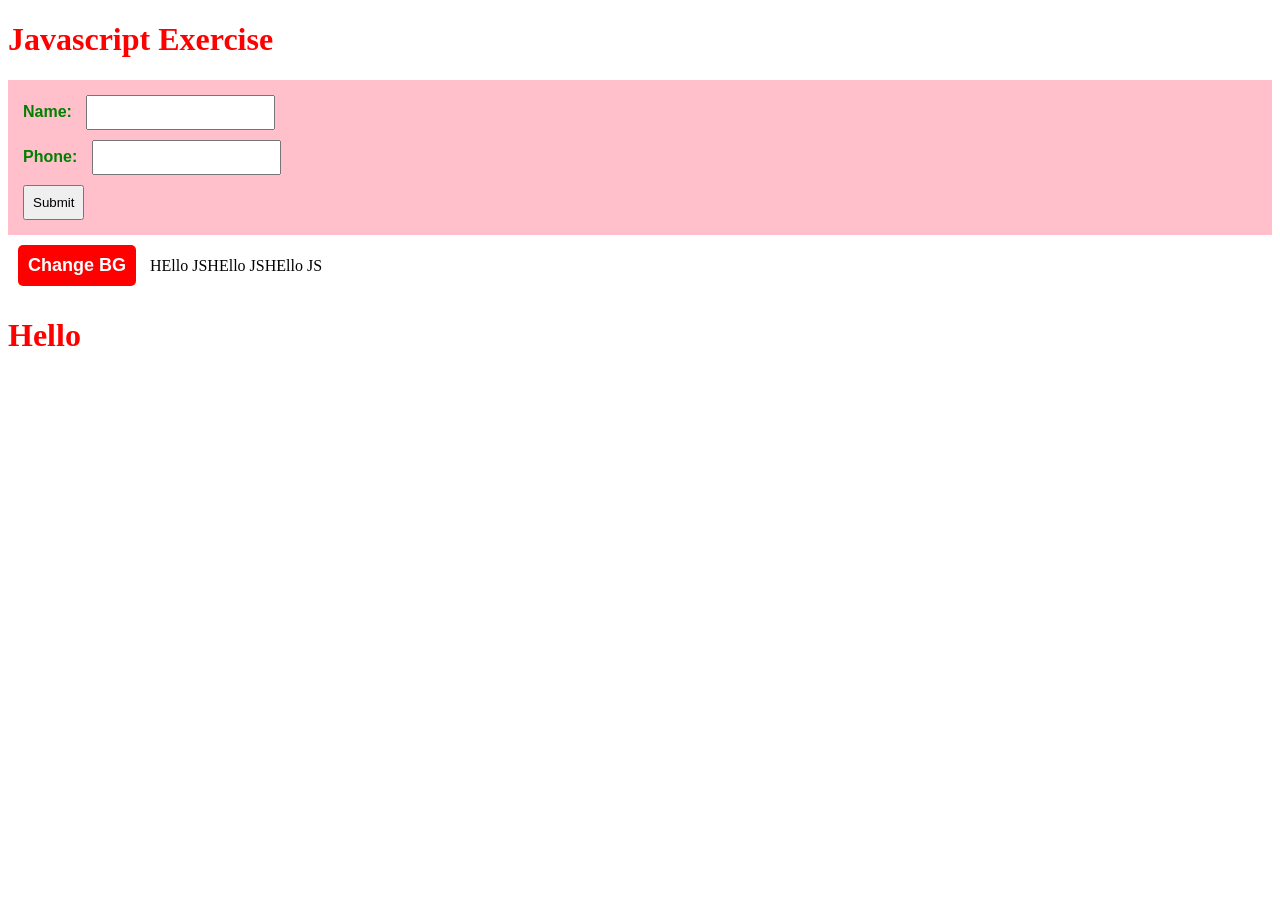
==== commit f96e9bb5: "write" ====
--- a/index.html
+++ b/index.html
@@ -38,7 +38,6 @@
     <button class="btn" id="btn">Change BG</button>
 
 
-    <p>Lorem ipsum dolor sit amet consectetur adipisicing elit. Ratione vero tempore voluptatem ullam fuga natus, dolorem earum alias! Maxime expedita totam iste earum! Eaque dolores reprehenderit deleniti dolor nobis repellat, accusamus aut perspiciatis provident quos placeat aspernatur. Rerum, perferendis! Dolor, consequatur dolore doloremque iusto ipsam consequuntur, vel blanditiis laborum animi aspernatur officia voluptates dignissimos in, voluptas minus? Consequuntur quod iste possimus, ab exercitationem temporibus officiis dolorem, autem officia incidunt excepturi perferendis sit debitis impedit placeat quidem. Possimus perferendis consequuntur culpa, totam amet placeat nisi maiores in! Sapiente, magni unde. Dolor temporibus odit iste? Obcaecati, maiores ab nobis, quam explicabo deserunt aspernatur quod voluptas et eveniet commodi illo minima? Voluptates rem reiciendis sapiente, dicta deserunt eum delectus quasi blanditiis beatae! Sunt, harum enim labore quas doloribus eius. Sequi dolor minima debitis explicabo vitae, perspiciatis doloremque, labore tempore ipsam non modi possimus doloribus dicta ut soluta voluptas voluptatem quod accusamus? Non velit, vero ut commodi omnis quas voluptatem quam eaque obcaecati quaerat natus dicta animi repudiandae soluta quis, quidem totam provident odio asperiores modi. Rerum tempora dignissimos quaerat consequuntur qui laudantium ad dolorum et, mollitia vitae dicta dolor autem animi blanditiis impedit ratione error obcaecati magnam vero voluptatibus nostrum! Ipsam molestias qui porro dignissimos, eius illum eos laboriosam. Expedita aliquid voluptate ab dolor accusantium, aut iste esse facere praesentium deleniti! In culpa iure, laboriosam quas repellat, cupiditate totam amet nemo nobis vitae excepturi deserunt doloremque pariatur at nam sit eligendi accusantium dolore ullam tempore sint veritatis rerum. Ipsum, hic amet! Aliquam ea asperiores quos tenetur omnis voluptatum? Consequatur accusantium atque provident earum enim eligendi numquam ut optio laudantium voluptas molestiae, molestias error eaque culpa quibusdam neque natus nobis deserunt ducimus incidunt ipsam ipsum maxime alias. Reprehenderit harum eum placeat exercitationem minima id doloremque maiores esse dolor odit aspernatur sequi facere quo non quaerat cum est nobis aperiam fugit alias explicabo debitis ducimus, illum repellendus! Ullam officiis inventore delectus rem optio animi quas, sequi aliquam cumque, nesciunt expedita iste, nemo mollitia quis ab a saepe non. Laudantium eaque autem odio iure! Nisi molestias fuga vitae. Alias deleniti molestias inventore sed numquam ducimus voluptatum facilis provident consectetur adipisci! Deserunt deleniti nobis laboriosam obcaecati voluptates exercitationem molestias optio aliquid dignissimos eum cumque dolorum, fugit odio. Aperiam repudiandae laboriosam minus consectetur, dolores adipisci sunt illum aliquam deserunt, id omnis ab maxime soluta aut eaque perspiciatis ex error reprehenderit. Distinctio iste eligendi corrupti saepe sint deserunt expedita sequi, itaque dignissimos soluta assumenda, sed quibusdam. Labore magni perferendis minima tenetur nam placeat omnis itaque minus consectetur molestiae, pariatur architecto consequatur repellat repudiandae qui veritatis sit adipisci voluptate culpa eaque. Libero iusto nulla totam, sint deserunt tempore, unde, corporis laboriosam aliquid quasi perferendis voluptas omnis a quisquam nihil soluta illo. Nesciunt unde rerum adipisci ipsum, in veritatis laboriosam velit sequi reprehenderit odit a distinctio autem aliquid ratione numquam tenetur. Reprehenderit nobis vel saepe ipsum ipsa ab excepturi inventore fugiat animi possimus laudantium quo quidem sit quam iure corrupti, optio facilis sint necessitatibus dignissimos non minus accusantium maiores. Praesentium, tenetur. Expedita corporis iusto dolore, libero deserunt accusamus obcaecati maxime, saepe modi id rerum minus quis quidem illum sapiente explicabo neque aspernatur possimus dolores eligendi iure? Velit ex iste cumque accusantium numquam facere aliquid tempore accusamus molestias at omnis dolores recusandae aspernatur, quasi odio excepturi nesciunt soluta iure sit corporis! Impedit non reprehenderit sunt perferendis eum fugiat ad assumenda ex, aut consequatur unde eos consectetur illum voluptatem velit cum architecto ut at molestiae libero consequuntur? Perspiciatis nemo blanditiis architecto dolores, aspernatur vel maxime doloribus praesentium. Eius reiciendis, molestias dolores laboriosam maiores repellat eos laudantium a enim consequatur minus voluptas quos nostrum quis esse. Deserunt voluptas soluta laudantium accusantium officiis, praesentium fugit quasi non cumque necessitatibus perspiciatis maiores obcaecati minus distinctio totam sed, error dolore illum? Labore, deserunt optio nesciunt totam corporis quibusdam distinctio enim aspernatur in vitae magnam rem ut fugit repellat atque nostrum cumque, doloribus aliquid autem aut. Illo amet possimus dolores, ducimus ad, provident sit officia excepturi non nostrum quia, aspernatur voluptatum? Hic, eos libero. Ipsa, unde! Aut commodi consequuntur soluta dignissimos ipsa incidunt sequi voluptates impedit explicabo id laudantium assumenda atque provident, deserunt ratione delectus veritatis veniam. Minima incidunt iste et laboriosam ullam corrupti consectetur labore corporis, molestiae inventore perferendis tempore, velit iure assumenda nihil ad ex voluptas praesentium aliquam obcaecati eius quae atque. Temporibus in ducimus beatae possimus optio consequuntur enim nesciunt dolorum sunt inventore aut ratione libero ut deleniti doloribus minima veritatis assumenda, aperiam, commodi tenetur eius repellendus a? Ratione omnis saepe dolorem, enim illo labore ad accusantium quas sequi dicta quo, necessitatibus architecto debitis quis ut veritatis! Explicabo, repellendus quas sint hic, magnam dolor est culpa ullam consectetur minus tempore officiis nisi soluta praesentium enim. Blanditiis recusandae saepe mollitia qui ad iusto facere tenetur eos veritatis. Ipsam cum quasi at tenetur impedit qui quo, exercitationem soluta voluptas! Quam nam omnis hic autem optio suscipit laudantium. Ut minus, reiciendis, labore voluptas at harum explicabo ipsum quisquam quis dicta quo. Aperiam cupiditate illum cumque temporibus suscipit rem consequatur molestias doloribus dolores iusto officia dolor quibusdam eaque quam repellendus, totam, soluta id ex est dolorum accusamus earum. Exercitationem eum a eveniet, voluptatibus pariatur ratione obcaecati autem cum est dolor tempore iste ex et. Eaque praesentium veniam pariatur hic, libero quae dolorem unde deleniti est nam a ullam earum nesciunt laudantium nostrum iusto delectus sint fugiat molestiae sunt. Deleniti ab magnam consequuntur corrupti delectus voluptatem facere, sequi, quia maxime non nostrum eveniet amet? Consectetur voluptatibus temporibus excepturi in ea dolor distinctio, ducimus suscipit sed nam. Fuga, eos. Laudantium culpa temporibus dolor facere ipsa atque voluptatem asperiores. Reprehenderit doloremque vero pariatur illo blanditiis. Rerum distinctio explicabo deserunt vero quidem vitae suscipit. Eaque dolore sit modi libero voluptas. Id omnis sunt eius incidunt, nihil ut veritatis inventore natus distinctio recusandae aspernatur dolores, ducimus beatae cum optio ipsum commodi laudantium. Molestiae quidem autem, odit exercitationem ea nulla error dignissimos totam ex fugit tempore beatae minima perspiciatis necessitatibus magni? Repellat nesciunt eligendi neque aliquid, eveniet dolor dignissimos dolorum doloremque, harum illum placeat? Possimus nulla maiores quam, laborum rerum asperiores ratione vitae delectus ipsa tempore facilis unde perspiciatis voluptate iure pariatur consequatur maxime officia perferendis repellendus ut temporibus deleniti praesentium quidem esse. Natus beatae incidunt consequuntur nemo veniam laudantium aperiam est, cumque corrupti recusandae id in. Doloribus excepturi delectus eveniet suscipit vero accusamus voluptas. Enim, placeat exercitationem? Sapiente deleniti minima quod asperiores laborum id provident cumque reprehenderit fugiat nisi voluptates nostrum tempora quas, dolores culpa cupiditate corrupti consectetur? Dolores expedita incidunt ea cupiditate consequatur exercitationem ullam suscipit qui vel consequuntur assumenda, alias ipsum perferendis voluptatum dicta tempora. Inventore quod error quam officia cupiditate, eos quibusdam quaerat laboriosam atque, et ea velit. Voluptatum maxime consectetur dicta adipisci quos laboriosam, dolorem delectus consequatur impedit autem, neque aut incidunt amet? Ex ea obcaecati nulla dolore mollitia tempora architecto recusandae neque sapiente explicabo, unde excepturi et praesentium provident aliquid, nemo laborum adipisci. Tempora labore obcaecati esse dicta fugiat illum incidunt impedit, libero, repellat pariatur, ea earum possimus! Non quod veritatis hic pariatur earum distinctio unde quasi aspernatur corrupti aut. Blanditiis eum aperiam cum exercitationem quod, ad nesciunt culpa? Doloremque voluptatem aspernatur sit excepturi eveniet incidunt at hic quis aliquid! Vel, quas quod non nihil facere, dicta commodi explicabo blanditiis ducimus porro eos magnam consequatur autem ipsa animi assumenda? Quasi, nam libero molestias repellat nostrum et. Architecto nisi velit voluptatibus animi. Velit, ut adipisci omnis sapiente error ratione minus fuga cupiditate nesciunt deleniti sequi! Vero delectus deserunt, dignissimos adipisci fuga itaque natus minima a debitis accusantium animi sint officiis quos sequi voluptas quis error molestiae doloremque at architecto quas minus culpa perspiciatis maiores! Porro similique expedita impedit pariatur eius eum optio quae cupiditate tempora. Eum cupiditate quam aliquam voluptates voluptatum maiores inventore magni incidunt repellendus, non quo error ex deserunt perferendis quos harum cum, est magnam impedit ratione minima quod possimus! Quisquam accusamus, nisi mollitia enim fugit, quod architecto molestiae beatae facilis sunt id perspiciatis. Dignissimos placeat sapiente quos ratione iure ab sed quam quisquam architecto. Nulla maxime minus porro repudiandae numquam, vero quidem voluptate autem eum blanditiis rem commodi. Voluptatem tempora autem quo, placeat libero voluptatum iure at explicabo sit. Cupiditate sit quas illum enim velit temporibus aspernatur ipsam aliquid minima dolor molestias nulla, numquam vitae odio veritatis, et harum officia fuga quisquam repellat quam eos. Repellat officiis quas aliquid dolores nesciunt fugit eveniet, maxime aspernatur est vel, repudiandae saepe quisquam hic minima soluta nam distinctio magni cum qui illum nobis sint nulla. Dolorum, repellat. Itaque, officiis fugit distinctio reiciendis vitae repellat perferendis deleniti asperiores aspernatur officia, inventore suscipit voluptates ea voluptas iure maxime odio. Voluptatum labore doloremque sunt sed quis. Porro necessitatibus dolores, mollitia recusandae sint impedit ducimus eaque odit molestiae harum quis natus culpa nobis, molestias optio neque ex! Iste dolor aut temporibus quis est dolorem quidem vero eaque, laborum, possimus officia sunt minus ex maiores perferendis asperiores delectus consectetur aliquid, eligendi quo. Pariatur veniam asperiores quo harum non perferendis distinctio amet molestiae quibusdam velit enim quaerat sit illum explicabo quia perspiciatis omnis facere eligendi commodi libero officia consequatur, iure aut dolore. Esse officiis vel dolore. Velit libero inventore voluptatibus similique maxime mollitia. Asperiores temporibus illum vitae voluptatem autem quam officiis, inventore sed molestiae provident alias tenetur et voluptates laborum, ad quisquam nesciunt omnis? Laboriosam itaque blanditiis ea mollitia assumenda at, vero recusandae pariatur consectetur excepturi, deleniti odio iure, odit aliquam laudantium aliquid suscipit. Consectetur reprehenderit voluptatem aliquam tempore dicta quasi, velit dolorum repellendus voluptatum obcaecati voluptas, suscipit in minima sapiente illum. Quod, corporis? Commodi corrupti natus iusto est ipsam iste doloremque necessitatibus ullam, minus accusantium odit assumenda quos eaque sint praesentium ipsa eius molestias ad fugiat? Blanditiis, pariatur aliquam! Rem, ducimus? Laboriosam expedita, itaque nemo consequatur fugiat odit! Quos nemo iure nisi praesentium, nulla repellendus placeat fugit laboriosam dolorum quibusdam asperiores nobis modi ipsam beatae fugiat incidunt atque quia debitis labore! Unde modi quaerat voluptas odit soluta molestias facere dolorum excepturi. Labore voluptatem doloribus harum, natus dolore temporibus, cupiditate earum iure neque perspiciatis ullam hic ut molestias aliquid possimus voluptas sunt aliquam ratione eligendi? Commodi perferendis ex, non inventore vero explicabo! Ut, dignissimos architecto fugiat quas natus vitae commodi laudantium id, minus rem minima doloremque libero esse fugit numquam consequatur, ratione placeat qui animi officiis exercitationem dicta voluptatibus! Aut, nulla. Corporis earum placeat perspiciatis tempore minus magnam atque, dignissimos, magni accusantium optio ducimus maiores, voluptatibus ab eum libero praesentium beatae labore aut quae voluptatum natus explicabo rem quisquam. Sed dolor maiores rem odit commodi quis, nobis rerum ad deleniti tempora perferendis quo molestias? Quaerat perferendis possimus neque, quo voluptate doloribus enim atque iste beatae accusantium ea eius repudiandae dolore esse, autem alias totam numquam hic distinctio! Fugiat accusamus, iste et, molestias blanditiis dolore repellendus ex, illo sequi inventore velit saepe? Eveniet quaerat, architecto itaque impedit maxime et quidem aperiam a recusandae. Reiciendis quibusdam labore numquam repellat unde expedita qui dolore, doloribus saepe ea earum delectus obcaecati cum culpa debitis fugit. Explicabo molestias nam aut nulla laborum animi vel minus incidunt eum quo iste totam provident possimus ex non, iure consectetur? Quasi magni sit accusamus, rem, libero molestiae aut maxime corrupti in placeat esse earum, repellendus hic voluptatem asperiores! Obcaecati iusto vero blanditiis voluptate sapiente cumque eligendi labore veritatis voluptatibus optio doloribus libero saepe ipsum consequuntur dicta debitis a aperiam repellendus magni, reprehenderit in. Quos nam, temporibus ea dolor molestias ipsum vero consequuntur totam sunt quasi enim eos. Veniam ut exercitationem labore quisquam. Dolores, dicta, provident sequi magnam tenetur voluptate fuga iusto quae dolorum voluptatibus beatae enim asperiores consectetur perspiciatis quaerat totam aspernatur sint commodi? Dolores reprehenderit facilis ipsa assumenda voluptas excepturi ab cumque vitae voluptatem delectus, dolor labore voluptates sequi impedit dolorum cupiditate quo possimus vel quidem eaque itaque culpa tempore nisi. Explicabo quo, inventore assumenda vel excepturi molestiae iste fuga ea odio iure quibusdam, necessitatibus blanditiis, minima ipsa repellendus consequuntur? Fuga quas maxime aliquam impedit atque sint ullam at, delectus odio error, earum libero voluptatem ipsum, excepturi optio laudantium cumque repellendus dolore? Amet cumque ratione, unde inventore optio dolorum praesentium, asperiores aperiam quibusdam error perferendis ipsa quo id, aspernatur mollitia commodi quos accusamus. Dicta veniam corporis eius autem magni eligendi, pariatur laboriosam reprehenderit voluptatibus consectetur repellendus excepturi earum explicabo, et maiores deserunt omnis nesciunt? Enim harum nihil veritatis nisi deserunt exercitationem nesciunt labore alias dolores ratione, laboriosam ullam, repudiandae recusandae dicta quasi culpa maxime praesentium esse cum! Quasi ut eos earum blanditiis veniam accusantium optio enim facilis, dolorum, laboriosam voluptatum quisquam corporis dolores accusamus ab nesciunt quo omnis! Porro consequatur aliquam debitis natus excepturi incidunt repudiandae laboriosam, sequi mollitia ex nostrum corrupti, voluptatum dignissimos illum earum impedit quia repellat odio eveniet, cum laborum! Ratione, maiores porro necessitatibus fugit perferendis culpa amet, illo quis est obcaecati similique aliquid sequi adipisci vel inventore, quam delectus debitis dolorum odit. Vitae autem iste, maiores voluptas dolorem illo odit expedita aspernatur eum sunt enim sit quos dolorum atque ducimus cumque accusantium. Quod explicabo magnam cum officiis libero commodi, perferendis esse modi reiciendis, alias excepturi amet animi, quam blanditiis dolorum. Esse soluta, aliquid praesentium iusto consectetur aliquam veniam maxime quidem tempore possimus debitis beatae numquam cum aut consequatur adipisci. Architecto, quis eum eveniet est laudantium molestiae nobis, asperiores amet dolorum reiciendis perferendis mollitia deleniti minus corporis labore ipsam totam! Sint commodi aliquam earum nam quis doloremque ad atque eligendi consequatur explicabo consequuntur illum itaque ipsam porro at aliquid expedita asperiores assumenda nisi, dolorum perspiciatis unde? Culpa eos autem voluptas, est asperiores illo atque officia, inventore, ipsam ipsum odio voluptatibus! Sint nesciunt ratione animi maxime consequuntur ut praesentium laboriosam molestias quasi facere laudantium ducimus modi nihil obcaecati a qui, at nemo necessitatibus deserunt, aliquam iusto libero. Voluptatum consequatur unde culpa eius ipsa autem rerum optio voluptas, ex ad doloribus laborum odio aliquam aut repudiandae ratione laudantium facilis animi quas dolor fugiat cum earum. Alias earum, eum harum, aliquam sunt dolorem, repellendus voluptatibus blanditiis quis vel doloremque quae debitis rerum provident omnis eligendi accusamus corrupti fuga sit. Debitis sint ea accusantium, vel nihil cumque nesciunt libero odit distinctio deserunt, quibusdam, ipsam aliquam in nobis reprehenderit nostrum. Voluptate praesentium delectus reprehenderit. Saepe dolorem tenetur voluptates nemo veniam vero modi. Ratione error est commodi perspiciatis possimus libero quidem odio inventore. Facere dolorum cum earum dicta sapiente laudantium corrupti eveniet quaerat nobis dolorem nam consequuntur, aliquam quidem quos molestiae voluptatum quibusdam at nihil laboriosam. Similique voluptates odit illo iste quia delectus aliquid unde animi voluptatem commodi, esse ipsum modi omnis sit eaque, ex eveniet obcaecati iure natus officia deserunt sapiente. Architecto iusto eligendi quae numquam vel ipsum rerum officiis quia magnam quibusdam tenetur fugit odit consequatur temporibus expedita voluptatem officia deleniti, consectetur fuga corporis optio alias praesentium. Mollitia omnis dolorum exercitationem natus maxime neque at ducimus reprehenderit provident, placeat numquam et quidem eaque itaque officia corporis possimus ipsum, ea necessitatibus. Hic, provident. Ex, sint ratione. Nesciunt excepturi voluptates, ipsum nobis inventore enim reprehenderit perferendis est fugit, suscipit aspernatur, labore repellendus! Accusamus eum obcaecati, sequi mollitia recusandae repellat aspernatur consequatur nemo debitis quis pariatur animi facere. Officiis, odit. Atque consequuntur repellat explicabo nesciunt eaque facere suscipit sit modi beatae, fuga ea. Quis fugit quos quo impedit sint soluta maxime id recusandae minima magni voluptatem tempora, dolorum ea expedita iste, nam consequatur iusto vitae voluptate aliquam corrupti animi atque. Quaerat in molestias, non iusto itaque repudiandae officiis eum. Magnam impedit dolorem, deleniti error maxime voluptates velit dolores officia magni distinctio quis blanditiis qui animi minima quasi quibusdam autem aut natus itaque corrupti voluptatem culpa ex, sequi rem. Aliquam numquam molestias voluptas laudantium corporis. Accusamus aut perspiciatis, aliquid odit eveniet ab labore veritatis at! Voluptates tempora vel debitis deleniti quisquam, veniam tenetur laudantium amet. Doloribus iste vero repudiandae qui possimus aut molestias impedit provident dolor consectetur ex omnis sit corrupti cum, aperiam labore similique earum est laboriosam. Incidunt fugit officia eveniet dignissimos laboriosam, dolor ab magnam optio id quis mollitia? Quisquam, perspiciatis! Natus explicabo quis cumque possimus magni, obcaecati repellendus ea voluptatem ipsum esse, veritatis similique excepturi eius dolorum assumenda eaque rem sapiente vel odit dolorem in deserunt. Quos officia molestiae maiores adipisci nihil consectetur in quasi quidem. Illum harum molestiae molestias possimus! Accusamus, earum quisquam maiores officia voluptas cumque id reprehenderit illum inventore, delectus excepturi. Aliquid deleniti quam similique reiciendis corporis consectetur, voluptates officia aut minus, voluptatum iusto consequatur mollitia reprehenderit expedita, nostrum explicabo praesentium quidem? Veritatis vel quo est inventore ipsum expedita exercitationem hic eius pariatur. Est reiciendis quibusdam, cupiditate in perferendis dolor soluta esse laboriosam ea pariatur odit sed exercitationem, nihil quaerat porro veniam! Tempora sunt natus harum, reprehenderit doloribus inventore? A magnam tempora minima praesentium fugit adipisci omnis eum iure alias quae suscipit distinctio consectetur illum vero amet, velit tempore eveniet! Expedita similique, laboriosam quis velit ut pariatur dolorem nostrum. Ullam praesentium deleniti eligendi amet ipsum cum iusto, expedita earum quo, voluptatum impedit architecto non, perferendis assumenda quam vel accusamus? Fugiat at commodi illo! Error aspernatur fuga quod adipisci. Velit, quod! Cupiditate libero totam similique expedita tempora consectetur aliquam facere minima nobis labore excepturi reprehenderit esse, placeat ratione commodi vitae molestias earum. Est voluptatibus veniam, numquam soluta facere velit consequatur magni corporis iure? Nostrum animi architecto ut corporis sint ipsum quia aliquid necessitatibus, reprehenderit debitis voluptatem harum blanditiis? Alias voluptas at dignissimos debitis aut aperiam perferendis vitae vero qui, facilis non repudiandae. Qui obcaecati, impedit explicabo eos vel blanditiis asperiores accusantium molestias reprehenderit eum debitis? Commodi mollitia est velit ipsam veritatis illum blanditiis iste accusantium ipsa, eaque voluptatum, vero officiis aliquam perspiciatis quis excepturi porro rem fuga. Aliquam dolores hic similique sapiente minus. Error sapiente nisi cum ducimus aperiam dolorum vel soluta ipsam, hic optio ratione. Soluta id odit similique optio officia voluptatibus? Exercitationem provident amet facilis, aliquid doloremque ipsa voluptas illum dolore maiores cumque nesciunt deserunt libero, quidem similique non, in voluptatibus. Iure nostrum ullam obcaecati ratione ipsam vel corrupti expedita, accusamus illo eligendi corporis est voluptates autem neque tempore similique excepturi sint. Commodi deleniti, ex maxime delectus, provident suscipit in quibusdam perferendis dolor fugiat culpa ipsa consequuntur, minima esse exercitationem. Accusantium aliquid exercitationem consequatur eos quisquam corporis placeat commodi quasi maiores corrupti. Vero tempore vel, aliquam at enim consequatur, placeat temporibus officia consequuntur reprehenderit eveniet ullam nemo libero dolorem impedit omnis quis veniam. Hic incidunt fuga labore itaque, voluptatum voluptatibus delectus dicta fugiat autem eos asperiores ut in explicabo voluptate at libero amet. Voluptas, error esse. Culpa repudiandae laudantium asperiores ratione pariatur id optio minus ipsa fugiat quaerat numquam, provident quod. Libero quod delectus, fuga iste enim at commodi harum tenetur hic adipisci atque facilis ducimus, magnam suscipit et minus molestias laboriosam odio vel sit. Iusto commodi, fugit harum architecto eligendi dignissimos dolor deserunt eum tempora aperiam obcaecati illum culpa molestias accusamus aliquam repellendus! Odit pariatur, inventore, id velit esse dignissimos consectetur molestias illum magnam recusandae architecto labore non impedit ducimus dolore. Dolorem asperiores numquam repellendus perspiciatis nihil maxime explicabo. Corrupti quod cumque rem necessitatibus aspernatur ipsa nostrum pariatur, sint natus assumenda ipsum repudiandae, quisquam dolore nisi neque culpa! Esse at odit fugiat saepe beatae, temporibus a delectus consequatur et voluptate cumque alias, facere molestiae? Impedit dolorem fugiat harum eligendi, ullam est, fuga hic perferendis voluptas voluptate, quia accusantium inventore quasi soluta illum aliquam id eius nisi temporibus dicta adipisci. Consequatur, fugit tenetur dolorem cum animi repudiandae velit quis dolores autem nisi eum perspiciatis? Esse odio debitis earum similique error aut est iste, rem quae amet totam voluptatum veritatis maiores sunt quidem voluptatem eveniet explicabo quasi accusantium harum quo consequuntur doloremque deleniti. Reiciendis corporis consequatur cumque dolore? Eum saepe adipisci totam, porro, voluptas debitis suscipit nesciunt consectetur ad possimus, enim modi nostrum laboriosam molestiae necessitatibus odio tempora dolores? Illo excepturi tempora nisi porro eaque, doloremque unde eius sapiente assumenda vel tempore id corrupti quis odio distinctio. Animi voluptatibus explicabo dicta! Corporis natus, ducimus officia aperiam delectus quo reiciendis dicta animi optio omnis dolores voluptas repellat placeat quod commodi, eligendi in qui cum enim vitae. Illo excepturi at quam beatae nesciunt, est, deleniti et quae provident, voluptates minus atque. Illo sunt, ipsa amet vitae optio veniam corrupti enim nostrum vel sed eos porro nulla et rem modi recusandae possimus quis est praesentium necessitatibus iure dolorem! Odit architecto repudiandae id. Totam nemo, quas pariatur quasi officiis quia ratione recusandae eum amet ad similique magni odio ea rem. Earum ipsum aut hic iste animi in minus ea dignissimos possimus qui, voluptatum vero, nobis repellendus. Facere provident unde dolore doloribus dolorem quam repudiandae accusantium rerum placeat magni distinctio exercitationem eos non eius autem id tempora reiciendis, iusto sapiente praesentium necessitatibus, natus perspiciatis esse eaque! Pariatur, impedit, dignissimos ipsa suscipit voluptatibus deleniti quisquam architecto, eum doloribus ad in autem tempore modi tempora. Blanditiis quibusdam magnam odio tempore ullam deserunt error architecto distinctio consequatur non necessitatibus temporibus, debitis aperiam iusto facilis. Perspiciatis, quae sed at quam sequi velit voluptate quas adipisci mollitia tempore, fuga labore, iure non quaerat. Reiciendis illo eveniet in molestiae qui, iste nam illum dolore nihil ipsum suscipit doloremque vero. Qui temporibus consequuntur assumenda perspiciatis, aut, nulla debitis ex blanditiis tempore sint, tempora nemo maiores esse quae animi. Beatae delectus hic voluptatem vero voluptatibus tempora unde doloremque, tenetur, nihil temporibus nisi recusandae sint minima omnis, tempore quibusdam sed. Blanditiis ducimus corrupti possimus quaerat voluptatum ipsum velit facere, provident et ad quod iste magnam tempore, minus aperiam aspernatur dolor, vel a. Aliquid blanditiis, veniam at voluptatibus enim nulla cumque possimus eum quo vero porro laboriosam. Enim illo reprehenderit aliquam quam, ratione dolores consequatur aspernatur reiciendis quo adipisci iure, debitis et eius laborum accusamus consequuntur corporis, placeat voluptatem perspiciatis dolore consectetur fugit molestias! Repellendus nam quis, placeat officia sed architecto aperiam exercitationem voluptas nostrum expedita aspernatur, accusamus ducimus vel similique natus! Illo doloribus ab, ullam quis modi aliquid voluptas molestiae odit tenetur tempore laboriosam in id culpa rem dicta nostrum eius. Iure rerum explicabo ut iusto fugiat, aspernatur officiis. Numquam ab ipsam deleniti velit temporibus voluptatum voluptas nostrum sint ad reiciendis, repudiandae atque impedit. Ratione quidem voluptatum perferendis, recusandae magni libero maxime voluptas accusantium, aliquam ex odit. Deleniti harum obcaecati hic, qui et alias, accusamus neque sit dolorem error distinctio ipsam. Modi ipsa quisquam impedit molestias hic explicabo eveniet praesentium delectus earum animi at, officia ratione necessitatibus debitis consequatur itaque deleniti quod incidunt eum aperiam id mollitia natus. Molestiae voluptatibus quod nesciunt itaque obcaecati explicabo, nulla, reprehenderit deserunt sint et, ex animi? Expedita assumenda maiores, deleniti qui a tempore ipsum vitae. Beatae dolorum, aperiam unde laboriosam dignissimos, exercitationem ratione asperiores, alias autem eligendi maiores. Assumenda voluptates ratione delectus beatae recusandae officiis iure necessitatibus, voluptatem, magnam reiciendis magni! Perferendis molestiae enim repellat vero natus culpa, minus voluptatum provident! Quibusdam quod provident, architecto quaerat iste voluptas rem facilis in aut fugiat quos quis esse, perferendis animi, blanditiis nemo sit reiciendis cupiditate quae aliquam mollitia! Dolores assumenda voluptates voluptatum aperiam doloribus possimus. Earum, cumque blanditiis. Tenetur ducimus inventore quam optio doloremque? Molestias accusantium quia, voluptates beatae omnis tenetur vitae architecto doloribus esse ab quasi repudiandae, fuga temporibus, porro ut autem sapiente voluptatem dolore illum nesciunt neque! Vel sed recusandae debitis perferendis atque cum distinctio voluptas est, facere veritatis quia modi dignissimos laborum quae, voluptatem corrupti reiciendis, earum placeat illum animi illo quasi ad rem quam! Laborum autem itaque, accusamus temporibus cumque, quidem non, eum qui possimus rerum facere! Ex dolores aut animi. Dolore labore adipisci numquam nemo velit aspernatur deserunt aut quis odit, maxime non blanditiis accusantium vitae voluptates assumenda cumque veniam modi quibusdam id quaerat illum, voluptatem perspiciatis suscipit eaque? Natus ex rerum cum accusantium magni! Numquam sunt inventore nesciunt recusandae atque natus expedita. Ipsum optio minima sequi delectus repellendus accusamus illum consequuntur fugiat repudiandae iste! Pariatur itaque voluptate facere autem cumque nihil iusto, maxime facilis officiis aliquam amet nesciunt eius tempora atque reprehenderit deserunt. Dolore officia deleniti obcaecati in molestiae et doloribus, aspernatur ab totam eaque odio magnam esse provident aperiam quae adipisci ut blanditiis repellat odit doloremque dolor culpa soluta voluptates. Odio blanditiis dolorem, ducimus quaerat dolorum consequatur reiciendis odit esse, ipsum excepturi aliquid delectus sint, perferendis animi repellat nesciunt incidunt veritatis fugiat amet. Hic blanditiis, odit aliquam nemo, quos quidem deleniti quae beatae inventore qui optio unde? Molestias possimus est voluptates ea. Consequatur asperiores molestias provident enim reiciendis placeat? Voluptatum repudiandae libero animi dolor officia nesciunt nisi iure eligendi eveniet at, tempora illo sit, minus consequatur deleniti nostrum aliquid sint! Labore laudantium obcaecati ducimus dicta. Reprehenderit officia repellendus provident quasi iusto blanditiis amet odit cupiditate inventore excepturi et tempora quisquam labore enim optio magnam, soluta voluptatum neque necessitatibus exercitationem accusamus magni dolores id vitae? Ab sed earum non hic, accusamus perspiciatis ullam, accusantium eligendi dicta, voluptas nulla omnis? Officia, temporibus, facere quisquam sit velit quasi vero dolorem iure sed dicta aspernatur ea ut non laboriosam hic recusandae beatae ratione odio fuga deserunt asperiores similique quaerat ipsam? Illo aut voluptates culpa asperiores quam omnis amet atque necessitatibus! Exercitationem voluptas vitae tempore obcaecati iure libero laborum recusandae enim ducimus, eius doloribus rem unde incidunt animi blanditiis, harum quaerat, consectetur vel. Maxime fugit in accusantium vel nihil, laborum sapiente optio quia numquam, corrupti officia asperiores commodi nulla impedit? Ducimus magni suscipit sint dolorum ut, id culpa voluptate quis vel nesciunt repellendus accusantium alias magnam corporis vero, provident dicta nam. Nam tempore magni inventore quia voluptates, modi provident, aliquam cum facere assumenda sed laudantium aliquid et numquam itaque tempora ullam exercitationem distinctio accusantium, molestiae velit tenetur? Beatae pariatur quam atque quaerat fuga praesentium odit illum libero magni distinctio aperiam maxime, rerum excepturi consequatur hic mollitia facilis possimus quae veritatis. A eos maxime quibusdam ea dolorem nisi quasi error quisquam repudiandae sunt. Cupiditate earum quae, molestias eum delectus adipisci fugiat dolore, quod rem omnis ab quaerat voluptatum dolorum nisi, fugit cumque perferendis. Vel voluptatibus eos ad earum consequatur quam iste nihil eaque, quisquam sapiente? Molestiae, voluptas labore culpa assumenda architecto reiciendis corporis ducimus repellat, magnam blanditiis repudiandae exercitationem asperiores dolorum! Assumenda earum ea tempora magnam optio voluptatum laborum unde animi? Repellendus vitae facilis facere delectus perspiciatis asperiores voluptatem, suscipit nihil possimus accusantium beatae totam dolore nisi! Sunt harum temporibus illum reiciendis accusantium tempore aspernatur minus debitis est accusamus, eius natus voluptatum consectetur veritatis esse repudiandae beatae deleniti aliquid nesciunt alias voluptate quae voluptas! Esse reprehenderit nam adipisci. Atque dolor sapiente voluptas amet cupiditate rerum nam cum facilis modi velit. Soluta nesciunt veritatis provident assumenda, dolor, officia esse beatae ut laudantium libero doloribus atque cum aliquam, consectetur eos repudiandae? Dignissimos est inventore ea eligendi hic reprehenderit nihil consequuntur facilis, pariatur illo doloremque nobis enim distinctio nam quaerat neque similique, maxime, amet fugiat? Eligendi dicta a eos atque pariatur quibusdam animi necessitatibus quasi asperiores reiciendis voluptates odio facilis provident iste alias, debitis consequuntur itaque! In, earum sunt sint quae adipisci tempora nesciunt. Quam accusantium aliquid illo ut error delectus a tempore voluptatibus ratione, molestiae rerum vero quasi dicta quidem animi reprehenderit at obcaecati laudantium eligendi sapiente atque! Nostrum corporis odio neque quo, animi ipsa atque rerum deserunt voluptatem commodi? Beatae obcaecati id eum tempore vel enim cum magnam magni deleniti dolor consectetur reiciendis distinctio, voluptates veniam quo saepe impedit cupiditate. Quas, incidunt? Architecto ducimus voluptates repellendus, error tenetur esse quisquam voluptate obcaecati totam omnis, vitae reprehenderit magnam itaque aperiam, fuga eum similique aspernatur. Blanditiis dolore veniam, nostrum sint eum consequatur quibusdam voluptate numquam quisquam cumque. Porro ipsam commodi iusto non a expedita quisquam velit architecto, itaque voluptatem tempore tenetur distinctio illo aut explicabo iure sint sed facere! Modi, id labore consequuntur mollitia ex, nobis amet nulla sed, numquam illo quod. Fugit ullam culpa nisi tempore vel. Expedita ab, aperiam eligendi officiis, aliquam fuga distinctio natus labore vel numquam voluptates reprehenderit ad cupiditate itaque soluta at magni asperiores nisi laborum blanditiis eveniet, error ipsam! Repudiandae labore consequatur autem aut laboriosam cum modi in rerum nesciunt amet ea distinctio quisquam voluptatem commodi iusto maxime eligendi omnis iste, quam reprehenderit sapiente ipsam! Mollitia voluptatibus assumenda molestiae, aperiam omnis facilis fugit id vel? Eius sint non ad sequi, exercitationem nobis maxime culpa voluptatibus est dicta. Aut temporibus consequatur atque dicta in accusantium dolorem alias illum fuga quos expedita accusamus, mollitia corporis, a sit esse, eum explicabo reiciendis inventore doloremque fugit. Repudiandae velit dolorem necessitatibus fuga inventore similique dignissimos ullam, porro saepe incidunt accusamus. Ea maiores eius reprehenderit nesciunt illo, sint rerum pariatur magni magnam! Vel vero, ex et est atque sunt consectetur, minus qui sequi possimus vitae! Ullam mollitia, quod perspiciatis officiis harum temporibus quasi dolores debitis id libero quae, ea, maiores aliquid. Iure minus debitis facere rerum. Amet ut nobis quo laboriosam suscipit atque fugiat cumque animi nostrum error neque aut pariatur provident blanditiis culpa ullam quidem possimus libero, voluptates delectus quia, deleniti beatae cupiditate praesentium. Enim quasi id, excepturi atque rem mollitia ducimus, earum impedit vero, ratione itaque quaerat. Laboriosam fugit voluptate cumque? Eius, dignissimos? Debitis architecto quas harum accusantium a qui sapiente voluptas modi consectetur. Nobis possimus adipisci sit nam repudiandae impedit, at deleniti quod fugiat libero enim autem aut sapiente, odio est amet facere porro quam sequi dignissimos fuga doloribus? Dolorem consectetur voluptate possimus, labore impedit aspernatur dolorum eligendi sequi tempora, nihil consequatur? Sed nemo, distinctio similique placeat ad aliquam aliquid neque voluptatum aspernatur odit, in hic praesentium. Harum dolor ex animi magnam, consequatur ullam cumque labore, repellat fugit ipsum excepturi aperiam sapiente. Quidem repellendus voluptatibus eum veritatis sed fuga neque iste dolorem. Ea molestiae temporibus, aliquam mollitia sunt qui quasi nobis nemo praesentium magni labore illum illo possimus placeat perspiciatis recusandae aliquid aspernatur voluptatibus et dolorem iure! Aliquam, est numquam itaque porro eligendi, fugit quas quae, autem aspernatur ex expedita fugiat. Cum, consequuntur? Inventore molestias cumque maxime porro consequatur. Placeat dignissimos cumque ducimus asperiores hic voluptate earum itaque beatae corporis harum! Ut voluptatum ab, quo minima placeat animi veritatis possimus itaque ratione! Voluptates consectetur itaque dicta aliquid delectus amet sapiente molestias cum eaque, doloremque tenetur minus id, maiores laudantium iure modi sunt totam ipsam debitis eveniet expedita incidunt? Explicabo similique ipsam tenetur illo doloremque dolorum officia cumque amet. Aut consequuntur dolorum sit reiciendis esse natus voluptatem tenetur quis itaque cupiditate exercitationem veritatis, rem mollitia. Voluptatibus, mollitia illo aliquid atque quod aperiam similique nemo accusamus laborum! Eius inventore possimus nemo nesciunt alias, dolorum atque odio odit nam perspiciatis delectus aliquid. Tenetur quaerat, eaque distinctio iste blanditiis doloribus, esse neque pariatur corrupti reiciendis quidem odit quibusdam accusamus unde quo debitis. Sit animi iste quaerat, fugiat quisquam ratione quibusdam delectus ipsa ab, debitis, provident voluptatem molestias labore minima enim. Ut deleniti pariatur vitae expedita nihil praesentium eligendi assumenda saepe! Accusamus assumenda nam voluptates modi excepturi debitis reiciendis possimus libero repellendus id eius neque, reprehenderit consectetur voluptate ea est nobis, aspernatur perspiciatis quisquam recusandae placeat, nisi mollitia tempore! Voluptatum a expedita nihil, harum culpa dicta iusto, maiores explicabo cumque quam quisquam eveniet quod aliquam itaque doloremque dignissimos nisi fugiat repellendus? Quidem et tempora hic repellat officia officiis enim obcaecati velit accusamus quam corporis animi rem non, quisquam cumque nulla? Totam nulla ad quaerat animi, praesentium voluptatum sit aspernatur? Velit cupiditate maiores, ab delectus voluptatem inventore asperiores rem animi ullam, perspiciatis debitis minus nobis quaerat minima nam est eaque quae? Adipisci repellat, fuga natus nostrum laborum deleniti rerum possimus recusandae unde repudiandae dolor esse cum minima saepe commodi perferendis neque, itaque consequuntur ex quo cumque ipsum velit enim eum. Corporis necessitatibus totam numquam aliquid, dolore minus sequi praesentium provident deleniti a nemo deserunt enim, nam sit mollitia asperiores maiores fuga culpa doloremque. Quaerat obcaecati modi eveniet corrupti fuga optio recusandae et, omnis delectus, distinctio similique reprehenderit totam nihil molestias iste repellendus, minus rem a voluptatibus commodi exercitationem aut. Aspernatur ratione, cupiditate voluptatum tenetur, accusamus repellat ipsum molestiae impedit cumque, explicabo iusto animi beatae dolor dolore eos ad est iste? Illum consequuntur magnam facilis explicabo rem, labore eos ea incidunt dolor error natus, commodi amet quidem provident? Accusantium facere libero, itaque quis officia, veniam illum quia debitis repudiandae expedita quos, veritatis excepturi in vero cupiditate odit consequatur animi non distinctio aut dolorem doloremque! Ipsa exercitationem est nam nobis vitae deleniti dolore aliquam laudantium, explicabo totam laborum doloribus voluptatem recusandae illo iste fugit assumenda necessitatibus tempora accusamus ut architecto perspiciatis eveniet. Vitae architecto ex nam deleniti, non consequatur ipsam, repudiandae quis dolorem tempora labore rerum quam ratione molestias possimus illum blanditiis beatae sed perspiciatis, eos nihil nesciunt sint rem! Nemo fugit ratione perspiciatis dolorum voluptatem deserunt beatae itaque at, excepturi, impedit ad maxime nostrum, eius accusantium molestias illum amet temporibus! Tempora unde nemo tenetur cumque atque exercitationem natus! Ducimus excepturi corrupti quia fugiat labore eveniet eligendi odit officiis, ut suscipit dolorem ipsa reiciendis accusamus dolorum ipsam quasi iusto, ad alias cupiditate illum? Magni iste veniam suscipit aliquid facere quas soluta laudantium et repudiandae numquam officiis quaerat, hic dolorem facilis tempore itaque, unde at, nostrum ab! Quidem, architecto consectetur. Corporis tempora numquam culpa facilis, soluta optio, sunt harum illum ipsam modi corrupti nisi alias voluptate perferendis commodi. Sequi et dolore deleniti nihil commodi voluptatem, laudantium illo assumenda laboriosam officiis delectus nam. Praesentium a nam nulla asperiores, vel repellendus aliquid! Illo odio, sint maiores commodi quae nobis. Distinctio corporis possimus deleniti est hic blanditiis tenetur dignissimos quo nesciunt omnis! Tempore perferendis non aspernatur. Suscipit esse consequuntur rem veritatis, non nobis molestiae pariatur eos perspiciatis ad aspernatur laudantium. Odit sunt earum pariatur explicabo minus nemo rerum, sint fugiat fuga officia? Qui tenetur quae soluta! A sint at atque ipsam sunt, ducimus accusantium, ipsa asperiores exercitationem nulla fuga similique amet. Deleniti minima dignissimos magnam dolor vero quasi distinctio obcaecati esse. Magni molestiae eos adipisci ad saepe repudiandae sit, modi quae et fuga hic illum facere reiciendis. Nisi soluta qui inventore perspiciatis obcaecati voluptatum quaerat quae pariatur animi ipsum labore laudantium error reiciendis natus nobis sint magni officiis, non fugiat deleniti vitae nulla quisquam. Veritatis, quae. Omnis, blanditiis. Est, libero ab. Est vero rerum incidunt cupiditate repellat, accusamus omnis iste iure? Tempora, explicabo. Quisquam, dolorem nesciunt? Molestiae sapiente labore vero officia consectetur nostrum necessitatibus. Voluptate nam eaque quisquam, saepe dicta et odio similique nesciunt voluptas corrupti velit illo voluptatibus vitae reprehenderit praesentium non iusto, vero illum! Suscipit, quibusdam consequatur quidem iste ipsa doloremque consectetur. Ipsam rerum, quis vel, ducimus animi laboriosam eos, hic nisi vero corrupti fugit repudiandae libero esse quas nihil assumenda velit architecto rem veritatis dolore laudantium recusandae! Dolores numquam dolor voluptas quaerat est ipsam quo assumenda eius, nam quos debitis molestias aliquid, fugit tempore velit iure commodi porro inventore ab! Facilis, illum labore repellat quidem corporis ducimus voluptates hic iure neque voluptatibus praesentium et natus a earum perferendis minus nulla nesciunt ipsum consequuntur? Ratione fugit pariatur nostrum unde nulla. Ab animi culpa quo natus mollitia expedita dignissimos sunt, tenetur maiores eligendi voluptatum pariatur assumenda est repellendus ea? Officia distinctio repudiandae totam sapiente repellat quisquam doloremque consectetur, deleniti odit mollitia, in minima numquam sint velit at est commodi odio architecto, consequuntur tenetur alias molestias doloribus! Facere soluta nulla ipsam ut suscipit velit nostrum quo dicta eligendi temporibus deserunt dolores earum iusto, veniam excepturi labore alias adipisci aspernatur, officiis eveniet nemo omnis cupiditate sed. Quas sunt dolorem non modi tempore magni nulla blanditiis, iure explicabo fugiat dignissimos quisquam tenetur maxime commodi eos deleniti facere minus amet voluptatem alias? Odio, magnam! Aperiam, dolor aliquam? Sit inventore atque possimus aut tenetur iste sunt facilis consequatur doloremque explicabo quisquam, excepturi in. Voluptas totam a consequuntur ducimus nemo eum accusantium accusamus quidem dicta sapiente? Nobis, quas tenetur. Accusamus esse illo placeat dolorum nihil rem temporibus debitis vel accusantium praesentium quibusdam vitae incidunt, amet molestiae quisquam illum beatae velit suscipit nam enim officia vero! Iusto veniam quasi, ex provident cumque expedita hic aperiam labore aspernatur asperiores pariatur maiores soluta nulla quae inventore magnam fugiat alias sint illo blanditiis? Laboriosam placeat totam ipsa nobis rem sunt deserunt debitis omnis, rerum voluptatibus eos adipisci molestias id aliquid quasi optio, animi tenetur minus corrupti neque eveniet? Fuga magni, optio ut pariatur repellat non deleniti velit. Recusandae quas ab amet! Dolore nulla saepe inventore. Quaerat, mollitia officia? Expedita fugiat at eaque? Nostrum soluta, eligendi porro modi tempore quia rerum, pariatur recusandae consequatur, iste reprehenderit labore ullam vel mollitia illo ad a cum vitae obcaecati! Aut, ut. Tenetur, animi accusamus minima excepturi exercitationem, nostrum placeat harum cupiditate explicabo eos suscipit sint minus dicta libero hic debitis? Expedita dolor harum quaerat! Excepturi sequi quidem aut provident magni nesciunt ea consequuntur quas cumque doloremque sunt eligendi, minima rem quisquam reprehenderit, quam laboriosam dignissimos officiis, molestiae obcaecati ratione laudantium ad explicabo! Recusandae explicabo quasi et numquam. Sunt totam unde beatae ipsum autem necessitatibus nobis nostrum quos. Nemo ex, aperiam obcaecati quam id illum et culpa velit amet ab praesentium consectetur ipsa quae facere omnis, eligendi necessitatibus commodi quos itaque, vitae deserunt nihil doloremque quaerat. Blanditiis voluptatum alias voluptates voluptate molestias quasi, porro quidem assumenda animi sequi est ipsum et placeat perspiciatis quas quaerat sunt natus optio obcaecati. Perferendis sed fuga odit! Minus placeat est a enim et in architecto maxime neque accusamus autem, blanditiis cupiditate facilis ipsam necessitatibus ad nobis? Aliquam, neque repellendus. Odit repellat qui, blanditiis quis earum neque autem, adipisci iste libero impedit molestias dolor atque asperiores sed repellendus labore eos error vitae officia sapiente. Natus iusto amet doloribus eos, quisquam explicabo. Inventore ratione dolore odit tempore dolor. Ut voluptatibus cumque dolorum sequi aliquam, autem libero nisi amet sed quis eligendi tenetur facilis impedit corrupti sint modi. Est temporibus, ullam necessitatibus eligendi quaerat, pariatur animi soluta atque consequatur rerum reprehenderit! Magnam consectetur sapiente unde voluptas maiores. Eos veniam molestiae provident commodi quam deleniti! Velit, animi. Dolore minus sunt nobis unde officiis temporibus vero veniam! Culpa commodi ex reprehenderit expedita quia magnam inventore! Reprehenderit, minima maiores! Reprehenderit voluptas quod animi laboriosam corrupti ratione tempore odio natus deleniti explicabo in ipsa nesciunt saepe et laborum quis porro illo distinctio consectetur eius, ipsum numquam aut sit officia. Quia vel repellat, facere blanditiis ducimus perspiciatis quisquam, corrupti culpa deleniti sint cum? Neque dolorem temporibus dignissimos delectus nihil tempora quia, expedita blanditiis, quibusdam qui numquam id, soluta nesciunt cum alias adipisci exercitationem. Nostrum labore possimus iste voluptatum culpa explicabo, ipsam, nisi sunt voluptates ratione cumque eius perspiciatis quae accusantium velit suscipit. Autem nam animi doloribus rerum nulla exercitationem corrupti, ullam minus, vero dolorem ratione ducimus numquam enim deserunt magni adipisci! Repellendus atque, similique sint rerum neque velit perferendis omnis. Quaerat necessitatibus quas nemo nihil tenetur accusamus quo qui harum veritatis eos quod ab ipsum quidem expedita, aut aspernatur libero mollitia quisquam. Quibusdam ea vel accusantium odio aliquam porro dignissimos quidem, repudiandae sapiente ullam numquam dolorum odit quisquam ipsum deleniti voluptatum veniam obcaecati ratione suscipit, sed blanditiis? Quos, veniam. Minus maiores, porro veniam sequi dolor, nam tempora asperiores totam aut architecto pariatur odit eveniet voluptatibus obcaecati qui expedita atque sunt voluptas ut ullam, vero sed magnam vitae. Inventore, placeat? Maxime perferendis suscipit tempora ab distinctio ratione nostrum placeat vel atque exercitationem officiis eos numquam cumque repudiandae qui, minima id aliquam earum? Earum, omnis amet error, natus perspiciatis quo architecto dolor temporibus ducimus eligendi blanditiis? Voluptate deserunt amet, ipsum perferendis error temporibus tenetur libero provident magni ratione odio esse, aliquid omnis non distinctio explicabo iste cumque consequuntur repellendus molestias repudiandae, ullam pariatur odit. Veniam iste numquam nemo, exercitationem fugit doloribus debitis, aliquam molestias libero dolor quae repellendus odio nam ab corporis, consectetur molestiae blanditiis at. Modi libero, sapiente consectetur unde nihil ducimus iure, laboriosam distinctio nam culpa beatae voluptatibus officiis veniam facere error deleniti harum. Soluta error autem dolorum, quo itaque sunt esse corrupti maxime consequatur doloribus nesciunt ad animi mollitia libero nemo? Blanditiis eligendi saepe iure totam repellendus incidunt vero quasi voluptatem expedita officia doloremque dolorum sit, quibusdam dolorem deleniti optio nihil beatae in quam ab, velit provident autem dolore maxime. Voluptatibus, cum a consectetur veniam repellat esse consequatur nam! Magnam odio repudiandae quis laborum omnis laboriosam repellat alias officiis ex rerum doloribus eius asperiores natus facere, fugit tempora consequuntur quo? Impedit soluta voluptates ea, a quis omnis consequatur minima, odit laudantium ullam earum dolore qui autem quibusdam veniam architecto sit suscipit recusandae quae quasi illo! Aliquam aut perferendis natus vel. Quia possimus quo beatae! Ea veniam nisi officia at voluptatem accusamus soluta, alias ad ex sequi doloremque debitis unde quibusdam quam vero pariatur consequatur ipsa quod aspernatur, voluptatum libero minus quisquam? Nihil soluta iste nostrum et laudantium sed iusto. Veritatis accusamus molestias expedita, magnam harum explicabo corrupti saepe quia praesentium deleniti! Non modi adipisci veniam eligendi quasi perferendis est, qui illum quis provident fugiat nostrum ut reiciendis debitis! Veniam necessitatibus, exercitationem quibusdam provident animi similique nobis laudantium tenetur fugiat iusto atque molestiae doloribus in nihil impedit officia iste aliquam. Illum expedita similique ad a autem perferendis inventore earum iusto distinctio fugit! Delectus, aliquid totam dolorem culpa quisquam nemo numquam est nihil temporibus perspiciatis consectetur reprehenderit animi magnam quod dignissimos voluptatibus pariatur. Repudiandae ipsa optio ipsum maiores fugit facilis aliquid quaerat aliquam eius quasi. Deserunt, error vitae temporibus ullam ipsum esse enim maxime consectetur fuga neque. Necessitatibus, odio nesciunt corporis consectetur assumenda ipsam maxime et dicta optio enim sapiente reprehenderit dolores voluptatem saepe fugiat fugit magni. Harum sequi deserunt eum. Expedita rem beatae ipsum vel unde nobis, quo quia sapiente corrupti tempora consequatur fuga vitae eaque minima illum ad harum a fugit ullam tempore quae doloribus quisquam, nulla quidem. Quibusdam quaerat soluta eius temporibus mollitia? Possimus voluptate totam libero temporibus molestias consequatur maiores sapiente iste incidunt ipsum ut atque cumque sequi blanditiis, officiis iusto! Quis perferendis sint eveniet similique placeat illo autem, quo unde nesciunt alias, voluptate blanditiis obcaecati quos, ipsa in neque mollitia consectetur labore ad veritatis harum aut! Perferendis vel excepturi ducimus! Voluptatem eveniet vero incidunt unde adipisci cum aliquid quam suscipit, nesciunt deserunt eius. Omnis pariatur tempora ipsam, doloribus id, minus debitis a, totam magnam autem eos assumenda repellat! Ducimus tenetur minima mollitia laudantium deserunt! Recusandae voluptatibus quasi ea labore eos laborum, maxime et? Illum voluptatibus nihil ab officia optio ad dolorem sit voluptatum, ipsam doloribus nesciunt quam. Quos repellendus eaque illo accusantium cupiditate iste quia! Deleniti laborum, velit, dicta ducimus dolor iusto eum molestiae fugit optio dolore natus corrupti labore cumque possimus odit qui ratione rerum unde odio explicabo illum voluptatibus reprehenderit ut facilis! Molestias fuga autem asperiores dolorem obcaecati vel cupiditate architecto hic! Nulla, voluptates. Itaque blanditiis aliquam dignissimos voluptate recusandae veniam dicta amet nobis sit maxime mollitia quia earum facere tenetur reprehenderit quasi, incidunt consectetur omnis temporibus corporis! Dolorum asperiores, blanditiis hic ut vero quae perferendis in modi nesciunt similique tempora harum quaerat inventore dolore sint qui quidem unde illo enim. Quae pariatur suscipit earum, omnis vel quam nobis quibusdam harum alias ea nostrum perspiciatis veritatis iste illum, fugiat laudantium optio? Explicabo iste ad at placeat alias ipsam perspiciatis iusto tempore id ut nobis, facilis repudiandae adipisci magni fugit obcaecati. Odit ipsum autem delectus voluptates cupiditate nesciunt, beatae architecto nam asperiores! Repellat ipsum ducimus ratione aliquid, perspiciatis optio nam. Neque cupiditate quia enim beatae dicta nostrum quos sequi, ad cum illum. Commodi doloribus, quo repellat cum natus magnam hic fuga, dicta ullam, vero consectetur tempore odio velit quia nisi accusantium. Soluta tenetur aliquid qui! Error ratione ex repellendus? Id vitae, maxime in eaque facere dicta quae praesentium temporibus qui quibusdam laboriosam soluta atque minima! Nemo, consectetur doloremque temporibus minima vero neque. Error aut impedit unde obcaecati, laboriosam magni quasi dolorum soluta cupiditate. Ad animi vitae doloribus eligendi consectetur odio quia omnis sapiente totam, distinctio deserunt quas molestias tenetur voluptatibus illo dolore magnam praesentium! Et totam vero accusantium veniam voluptas est culpa nesciunt optio eos, incidunt aliquam pariatur perspiciatis! Ad, aperiam odit sapiente natus officiis eaque. Earum pariatur nulla, fugiat odio expedita maxime vero debitis voluptatibus itaque modi a libero ducimus deserunt totam fugit sit ut similique, aspernatur, nobis blanditiis? Quasi fugiat dolore placeat beatae aut, aspernatur necessitatibus explicabo earum architecto libero ipsum molestias mollitia impedit deserunt velit nulla autem quod distinctio, alias, optio cum repellendus nisi voluptate! Veritatis quae neque, officia obcaecati maiores cum praesentium doloribus, ipsum, tenetur quisquam iusto unde fugiat corporis magnam voluptatibus debitis corrupti expedita sunt perspiciatis nesciunt similique dolores quaerat libero! Minima explicabo officia id eligendi, nemo non accusamus quisquam ducimus quod saepe. Harum veritatis doloremque omnis, illo, quis soluta magni dolorem natus error id pariatur saepe culpa iste consequatur ducimus optio provident dolor assumenda ratione. Autem, eaque eius? Neque ullam ex odit vel sint quibusdam corrupti fuga? Assumenda, doloribus accusantium excepturi perspiciatis temporibus alias dolorem? Itaque perferendis perspiciatis deserunt dignissimos amet recusandae. Laborum dolores obcaecati rerum voluptatibus! Ratione nesciunt possimus, sint quasi perferendis perspiciatis. Repellat quisquam neque deserunt, cumque minus nulla praesentium, possimus cupiditate provident eum debitis cum! Hic delectus odio culpa dolor, architecto nam beatae magni id velit aliquam provident sequi laboriosam harum totam asperiores sit cumque. Rem voluptatum tempore reiciendis saepe, error animi facilis dolore porro temporibus nulla nam odio est quas beatae mollitia officiis nesciunt ea obcaecati optio eos ut quae commodi accusamus eligendi. Officia odio fugit labore quisquam, reprehenderit maxime, tempora similique unde blanditiis at, inventore facilis nobis pariatur qui tempore veritatis sint repudiandae cupiditate? Aspernatur commodi, fuga sint consequuntur a vel voluptate dolor ipsa necessitatibus recusandae. Rerum, possimus iusto corporis cumque impedit fugit saepe quam repudiandae at officiis expedita omnis, quisquam nam consequuntur quasi ipsam id repellat totam, reiciendis provident non ex enim. Nemo velit maiores suscipit et mollitia in illum quis soluta, facere possimus sint alias nulla exercitationem numquam quia, eos odit facilis nam! Voluptates nulla nesciunt modi voluptatibus assumenda exercitationem reprehenderit qui perspiciatis maiores, eum eaque voluptate ab, aperiam explicabo necessitatibus earum mollitia architecto quo quibusdam maxime? Ducimus perspiciatis quaerat rerum dicta reprehenderit tempore suscipit praesentium dolore excepturi maxime? Pariatur voluptas beatae voluptatem ipsa obcaecati aut id eum magni quibusdam nam, sunt explicabo optio. Blanditiis nemo explicabo sed iure ipsam dolorum enim architecto est harum qui tempora voluptates impedit totam ducimus vero ipsum, magni dolores nesciunt veritatis earum iste magnam quam facilis. Vitae rem excepturi aut! Vel sit voluptas eveniet ab impedit praesentium. Labore sapiente voluptatem architecto quo, ratione magni aperiam unde itaque placeat molestias maiores aliquid recusandae corrupti expedita et. Fuga natus inventore impedit dolorem aliquam omnis atque nemo, ut doloribus perspiciatis illo id explicabo, numquam eos ratione magnam voluptates placeat! Illo nostrum natus vitae quisquam excepturi ducimus officiis et similique consectetur impedit quia optio eos harum laborum fugit, deleniti, maiores molestiae doloribus possimus, deserunt neque quam blanditiis. Et quae doloremque excepturi voluptate unde. Velit exercitationem dolores cum fugit molestiae dolorem porro non numquam sit rerum esse dolorum labore ipsam ex ea, quis vel omnis aperiam. Quod ab nihil totam, atque accusantium rem iste quidem! Quibusdam quod doloribus alias magnam impedit quaerat consequatur amet. In minus magnam corporis veniam asperiores, necessitatibus eius facere mollitia itaque unde saepe deleniti tempore suscipit voluptatum molestias ad neque aliquam atque et consequuntur dolorum dolorem! Aliquid, delectus hic est voluptates alias, autem aperiam eveniet sequi laboriosam ipsam modi adipisci repellendus molestias quasi. Quam harum possimus deleniti amet? Neque accusantium error, ea non sint iste? Ullam cupiditate atque velit rem adipisci nemo beatae modi dolores, sapiente illo ab animi harum ratione suscipit accusantium. Reiciendis earum perspiciatis pariatur unde excepturi. Modi facilis est odit doloremque aperiam exercitationem? Quaerat amet placeat eum impedit iusto error vero. Quo dicta ullam laudantium corrupti nesciunt fugit vel esse atque nulla saepe facere cupiditate eius eos, numquam voluptates iusto qui exercitationem aspernatur, quisquam, debitis tempore. In voluptatum maxime eum recusandae sapiente nemo modi, aperiam aliquam accusamus alias aut harum deserunt officiis voluptate qui, ex quia saepe dicta ea nesciunt sint fugiat beatae mollitia? Esse laboriosam error impedit quaerat cupiditate illo unde expedita in quibusdam. Obcaecati quod libero provident. Similique itaque porro blanditiis explicabo accusantium velit nulla quasi ipsa autem reprehenderit voluptatum veritatis error vitae, magni quos temporibus, expedita hic alias a maiores quisquam? Reprehenderit nam voluptatum beatae ad architecto ipsum aliquid officia? Reiciendis laboriosam fugiat dignissimos repudiandae soluta, consectetur sunt voluptates reprehenderit illum sequi eos beatae, culpa neque, quaerat similique? Labore iure ipsam voluptatibus eaque officiis accusantium perferendis a voluptatem velit! Eveniet minus laboriosam in quasi est vel impedit quo reiciendis odio ducimus fugit alias ratione quidem, dicta hic saepe voluptatibus? Provident dolorem, quae hic itaque inventore, aspernatur adipisci architecto asperiores natus sint ratione nesciunt, labore fuga? Minima perspiciatis adipisci rem. Eum quod doloribus animi laborum voluptatum atque sequi quos perspiciatis quis? Veniam corporis ut ex repellendus quidem voluptate dolores assumenda nemo quod reprehenderit! Facere cum perspiciatis, pariatur corrupti debitis obcaecati sequi deleniti aut similique beatae, maxime mollitia dolorum quis totam voluptates molestias assumenda, reiciendis possimus sed magni voluptatem corporis vero ipsam. Nisi consequuntur dolorem facilis, iure aliquam a quam? Unde pariatur amet totam molestiae sequi eligendi magni eaque eos quibusdam. Maxime enim cumque quaerat officiis culpa ipsam nisi. Id tempore autem pariatur recusandae natus magni quas dicta officia cupiditate illo, eum illum obcaecati debitis mollitia eos aperiam explicabo neque eligendi assumenda saepe sequi. Eligendi sunt quibusdam velit nulla officiis ut, consectetur hic doloremque alias veniam atque officia mollitia soluta a facilis tenetur quam doloribus sequi quo debitis libero. Cum, doloribus. Ipsam temporibus aspernatur laboriosam repellat omnis excepturi voluptas blanditiis, consequuntur ipsum laudantium voluptate qui, repudiandae deserunt natus, quasi veritatis optio quas. Nam quidem itaque dolorem, optio modi quo expedita enim alias laborum nulla, veritatis veniam numquam quibusdam ipsa sapiente reprehenderit sequi possimus nobis quaerat voluptate dolorum voluptas quasi similique iure! Neque adipisci sequi deserunt veniam in facilis vero ex aliquid placeat, velit minus necessitatibus at aspernatur officia sed voluptatum voluptas, nesciunt sit quod tempora. Accusantium optio autem corporis saepe animi, veritatis cumque fuga illo aliquam corrupti quidem quas tenetur ducimus perspiciatis, maiores qui adipisci accusamus voluptatum exercitationem alias doloribus sequi inventore! Dolores saepe reprehenderit deleniti sapiente cupiditate commodi dolore unde tenetur iure, placeat aut, vero, incidunt quo dicta ex totam quaerat dolorum. Cum consequatur aliquid dolorem ab labore in magni sit animi, voluptatum aspernatur facilis maxime! Cumque, veritatis at. Ipsam inventore rerum modi! Ipsam neque ullam et alias quam, atque quis ad explicabo magni cumque vel doloribus nihil, voluptatibus necessitatibus natus placeat, labore magnam quaerat modi aut accusamus. Dignissimos accusantium debitis quidem obcaecati odit ex quibusdam dolorem sint eaque. Earum, nisi dolorum obcaecati assumenda sit beatae voluptas. Id, perferendis? Veritatis, excepturi cumque! Atque eum ipsa dicta in magni maiores fugit id fuga! Tempora inventore accusamus ipsam nihil quo eius quidem voluptates dolor repellendus natus facilis et autem molestias, cupiditate, nisi voluptatum totam repellat veritatis reiciendis beatae? Aut corporis explicabo architecto, ut debitis cumque. Quam itaque voluptate vel consequuntur, recusandae minima odit dicta excepturi dolorem debitis quisquam doloribus enim impedit ipsa, expedita possimus sapiente. Excepturi maiores, harum eos dolorum quisquam voluptates adipisci molestias odit possimus molestiae necessitatibus iure minima facere, nulla cumque fugiat consectetur ut repellat delectus maxime aliquid id debitis animi. Necessitatibus accusamus perspiciatis error aliquam voluptate enim doloribus eaque maxime ipsam iste minima aperiam nobis illo unde saepe similique mollitia, corrupti vitae voluptatum voluptas magnam? Placeat blanditiis doloribus asperiores nam adipisci, dolor a beatae ea tempore totam explicabo voluptates debitis pariatur quia est quibusdam ratione doloremque! Laborum error deserunt voluptatibus dicta, repudiandae quae necessitatibus dolorem odit repellendus reiciendis in accusamus architecto optio aliquam quo omnis. Saepe, quasi exercitationem. Quo neque eaque quidem labore excepturi facere et repellendus nesciunt pariatur nemo atque rerum amet sunt, placeat numquam non odit ullam, fugiat eligendi itaque consequuntur eum tempora nihil assumenda. Eligendi tenetur et rerum aspernatur adipisci, modi iusto? Alias natus aperiam debitis voluptates iste minus, atque doloribus sequi cupiditate neque, veniam id quod cum sed! Ipsa perspiciatis aperiam temporibus alias, facilis reprehenderit asperiores! Commodi et earum dolores autem facere, quo pariatur hic deleniti nemo facilis eligendi error totam sapiente porro suscipit placeat rem atque expedita nobis. Sed ut dicta minima reprehenderit ad, dolorem officiis voluptatibus voluptates impedit vero rem praesentium blanditiis autem quidem quaerat harum placeat accusantium? Illum nihil, doloribus labore repellendus ipsum saepe esse nemo ipsa quasi. Repellat officiis dolore vero repellendus doloremque deserunt aliquam ad! Omnis incidunt modi minus, neque eos tenetur. Dignissimos, et possimus dicta quae, temporibus laborum itaque quas reprehenderit unde maiores, deserunt eligendi dolores explicabo. Aspernatur error placeat nemo dolorum deleniti doloribus numquam voluptates dolor quas aut dicta, consequatur officia accusantium sit ipsam deserunt. Natus, esse vel impedit voluptates dolorum deserunt illum eum quasi modi tempore quod alias deleniti, dolores at? Accusamus natus dolorem alias nam fugiat eum enim fuga aliquam architecto rem, excepturi non quis quasi dolore! Veniam, nihil! Quas recusandae nam, nostrum iste veritatis autem soluta, voluptas tempora, eaque fuga odit blanditiis facilis odio labore inventore. Reprehenderit quam accusantium nemo molestias quaerat deserunt quas nesciunt possimus voluptate similique veritatis recusandae sit facere, fugit ut nulla ipsum! Libero maiores magnam, dolorem molestiae quo temporibus itaque ad reiciendis, illo nam laborum earum necessitatibus. Libero maiores repudiandae vitae quis delectus eligendi placeat. Nam veritatis optio dolorum a? Veritatis sequi eveniet ea harum magnam atque fuga voluptatibus porro consectetur dignissimos ipsa debitis nemo sit provident iure vel aut incidunt dolorum odit quidem officia, a esse! Vel placeat facere id tenetur maxime velit, doloremque optio eaque! Necessitatibus amet doloremque, ex dolorum eveniet rerum in commodi laudantium tempore nihil consequuntur sint aspernatur at omnis unde deleniti vero cum accusantium labore eius possimus minima, excepturi autem velit. Quisquam sunt rem a nemo nihil esse, aliquid saepe dolorum quis magni! Quia nostrum unde assumenda perspiciatis eius sunt enim alias illo, amet id consequatur laborum? Eum culpa assumenda doloremque iure officiis? Assumenda libero numquam dolores maxime, vero nam itaque laboriosam repudiandae, quam illo nisi culpa sunt minus, ab delectus accusantium perspiciatis pariatur tempora quos expedita fugit aut cumque molestias alias. Aperiam inventore facere atque saepe corrupti rerum, qui hic rem laboriosam impedit, labore omnis est dolor illo tempore perferendis deserunt eum, voluptas nemo! Impedit placeat dolore nihil natus, qui, ad exercitationem quae facere nobis similique ratione at, id iusto atque quas? Culpa quibusdam corrupti minima. Ducimus dignissimos, obcaecati quod autem amet molestias dolore, minus recusandae aspernatur corporis consequuntur expedita illo repudiandae. Magni dolorem libero omnis natus temporibus porro ratione recusandae culpa esse minus harum sit, ex enim veniam totam sed accusantium, aliquam, et nam aut? Fugiat eligendi ex totam saepe iste sunt voluptas itaque vel qui similique, veniam eveniet a quibusdam magnam tempore ipsum facere quos esse exercitationem consectetur iure. Asperiores nobis, commodi aspernatur porro dolores, a fuga nisi dolorum quaerat itaque repudiandae eaque facere maxime excepturi, rerum dignissimos esse culpa repellat aliquid ex velit eos! Unde voluptatibus odio obcaecati cumque quidem! Minus qui tempore earum saepe doloremque, vel iusto vero facilis error aut cumque odit dolor veritatis consequatur et est iste! Laborum nam alias nisi placeat eligendi vero at. Aut sit, delectus cum nisi temporibus repudiandae alias illo eaque aliquam eius voluptatum deleniti, adipisci labore, fugiat doloribus expedita quasi. Ipsam quae qui aspernatur minus praesentium amet consectetur vel, placeat eos et accusantium, eius assumenda quam ducimus aliquam animi nam rem, perspiciatis suscipit similique tempora mollitia. Ullam exercitationem illo reprehenderit vitae dolore expedita repellat atque, voluptatibus explicabo quos porro. Repellendus, magnam ducimus enim incidunt ipsum, a ea officia aut alias debitis iure ipsa minima illum delectus eius perferendis consequuntur? Velit nulla distinctio porro numquam temporibus reiciendis quam animi obcaecati, nostrum commodi nesciunt quasi mollitia atque, tempora doloremque repellendus soluta doloribus, possimus molestiae quidem fugit illum ipsum? Delectus similique, eos sequi velit obcaecati accusantium, minima maxime nisi ad provident praesentium, quos iste repudiandae ducimus earum laudantium harum sed unde id saepe eaque a? Dicta veniam, sapiente, saepe, mollitia inventore repudiandae nihil quas velit atque corporis asperiores necessitatibus natus accusantium beatae eaque! Quidem enim, minima voluptas vitae quibusdam porro nisi assumenda maxime saepe inventore cupiditate, mollitia est asperiores, quisquam similique. Ad tenetur omnis et sit exercitationem odio tempore, saepe harum voluptatibus officiis, totam suscipit repellendus laudantium, dignissimos eaque eveniet asperiores est ipsam ut ea neque soluta velit. Totam ullam a porro inventore est sed possimus nemo vero nostrum vel accusamus deleniti velit laudantium tempora fugit doloremque voluptatum, saepe pariatur maiores nulla dicta harum. Quas hic perferendis, totam, culpa odit nobis maiores eos, beatae deleniti qui magnam quasi laudantium magni incidunt esse temporibus optio possimus? Sed numquam quae sequi, maiores corporis assumenda eum adipisci illum illo consectetur blanditiis aut fuga fugiat ducimus enim vero magni harum molestias mollitia quas sint asperiores labore vitae deleniti. Exercitationem repudiandae est, placeat natus sint fuga et unde quaerat dolores eligendi nihil soluta, porro rerum nemo delectus nisi voluptate consectetur fugit consequatur explicabo saepe omnis? At cum exercitationem non veritatis fuga! At incidunt earum atque dolor ad neque. Delectus quos ad maiores perferendis sunt debitis, soluta nam vero similique veritatis eum iure qui unde. Minima atque sit illo nemo ipsa expedita natus, recusandae magni, sint laboriosam nulla consequatur perferendis a id quia impedit nobis mollitia aliquid totam ex? Rem nulla, iure omnis quaerat dolor corrupti maiores esse fugiat harum saepe nesciunt temporibus alias eius fuga unde consectetur voluptate voluptatum aperiam tempora maxime ipsum ut doloremque. Magni quidem ipsa quibusdam facere nulla esse ea modi porro necessitatibus animi, velit ratione incidunt a, quaerat distinctio omnis ut et quia! Exercitationem distinctio, inventore molestias nam incidunt deleniti aperiam ipsam veniam nulla consequuntur quo omnis quis est autem aliquam corporis quae voluptatem odit! Praesentium minus reiciendis aspernatur? Exercitationem culpa delectus voluptate commodi fugit quae minima, error beatae iste nemo vitae deserunt consectetur natus numquam. Similique corrupti dolorem dolorum consequatur laboriosam totam libero ducimus non provident deleniti facere labore aliquam veniam, ipsam beatae ex nihil earum tempore nostrum rerum repudiandae ut? Esse est aliquid excepturi unde dolor quasi distinctio sed, iste et. Eum dicta eligendi provident ipsam id illum. Sequi sit unde itaque blanditiis. Inventore animi alias illo accusantium mollitia quasi excepturi dolores, odio obcaecati sapiente distinctio, eaque ad veniam beatae maxime! Sed unde soluta temporibus. Reiciendis, quae fuga nobis ipsam eius doloribus nisi magni nemo quaerat molestiae commodi dicta sint, non suscipit aliquam necessitatibus aperiam odio odit aspernatur, optio sapiente hic facere maxime! Ratione fuga architecto fugit aspernatur officia totam, quam labore est, quisquam soluta ipsam. Adipisci optio consectetur exercitationem, laudantium quam, suscipit qui vero distinctio nisi aut quis, iure cupiditate aliquam animi eaque excepturi! Temporibus dicta quaerat vel natus est sed iste eaque veritatis exercitationem adipisci! Voluptas mollitia delectus culpa odit ex labore nisi maxime voluptatibus commodi omnis unde deleniti magni possimus facilis necessitatibus nostrum eum asperiores, voluptate sapiente dolores cum dolorum, eligendi cupiditate. Provident, illo consequatur officiis magni nisi atque iure. Distinctio exercitationem et ipsa maiores, eligendi, unde, ipsum repellendus quas sapiente placeat odio est tempora illo. Natus, veniam ipsum ducimus at distinctio fugiat commodi adipisci nisi animi accusamus reiciendis! Distinctio, sequi dolor? Error animi necessitatibus, doloribus consequatur quaerat neque quod quidem alias dolorem, cumque nisi illo cum quae, iste assumenda numquam explicabo. Debitis ex fugiat id exercitationem sed earum pariatur nulla tempore rerum laborum aspernatur praesentium deleniti iusto sunt excepturi ea, veniam a non placeat, repellendus sint explicabo suscipit. Magnam, tenetur vitae. Explicabo doloremque esse ipsam! Delectus, sint rem iusto earum culpa veniam. Impedit reiciendis repellat autem quam nam eveniet illo qui quia corrupti. Quia dolor labore amet consequuntur fugit dolores dicta deserunt quisquam. Sequi fugiat inventore perferendis alias, dolores expedita hic dolore, sit laboriosam quo culpa deserunt ducimus delectus maiores, odit fugit sapiente? Inventore ratione deleniti ipsa quas asperiores, fuga quisquam ab, repudiandae impedit, aliquam dignissimos voluptatem. Veniam eaque dicta aliquam vero voluptas et ipsa vel ea odit maxime! Non atque repudiandae veritatis in ratione saepe nobis praesentium, perferendis cupiditate, corporis voluptatem numquam esse omnis fuga. Natus debitis fugit consequuntur possimus aliquid earum, reprehenderit harum facere mollitia incidunt, iure similique magnam laborum tenetur. Inventore eveniet placeat aliquam saepe neque dolore vero debitis perferendis natus error molestiae, numquam laborum eum vitae ipsum, quod, veniam officia laboriosam voluptatum sunt! Voluptatibus accusamus non nostrum fugit quod recusandae assumenda dolorum laudantium mollitia possimus hic debitis suscipit sequi rerum tempore, maxime minima natus autem dignissimos reprehenderit quasi error corporis. Possimus, asperiores, quisquam vero accusantium quod quae nobis, tempora qui autem alias temporibus. Natus aut est numquam placeat, nobis tempore, nisi quod harum commodi voluptates perferendis amet atque excepturi optio nostrum tempora quibusdam, quam maiores eligendi! Ducimus atque culpa cum consequuntur dignissimos beatae ea consequatur aperiam. Sequi sed facilis iusto autem itaque deleniti impedit cum iste, natus provident corrupti ut tempora vitae quis suscipit quos possimus consectetur quae minus ea libero quaerat facere! Debitis similique voluptas porro, cum et temporibus eos sint maiores possimus qui quaerat blanditiis quae, harum a. Illum qui totam dolorum ut debitis, aut obcaecati minus ratione quos vitae quibusdam. Illo voluptatum alias voluptas quia et dolorum.</p>
 
 
 
